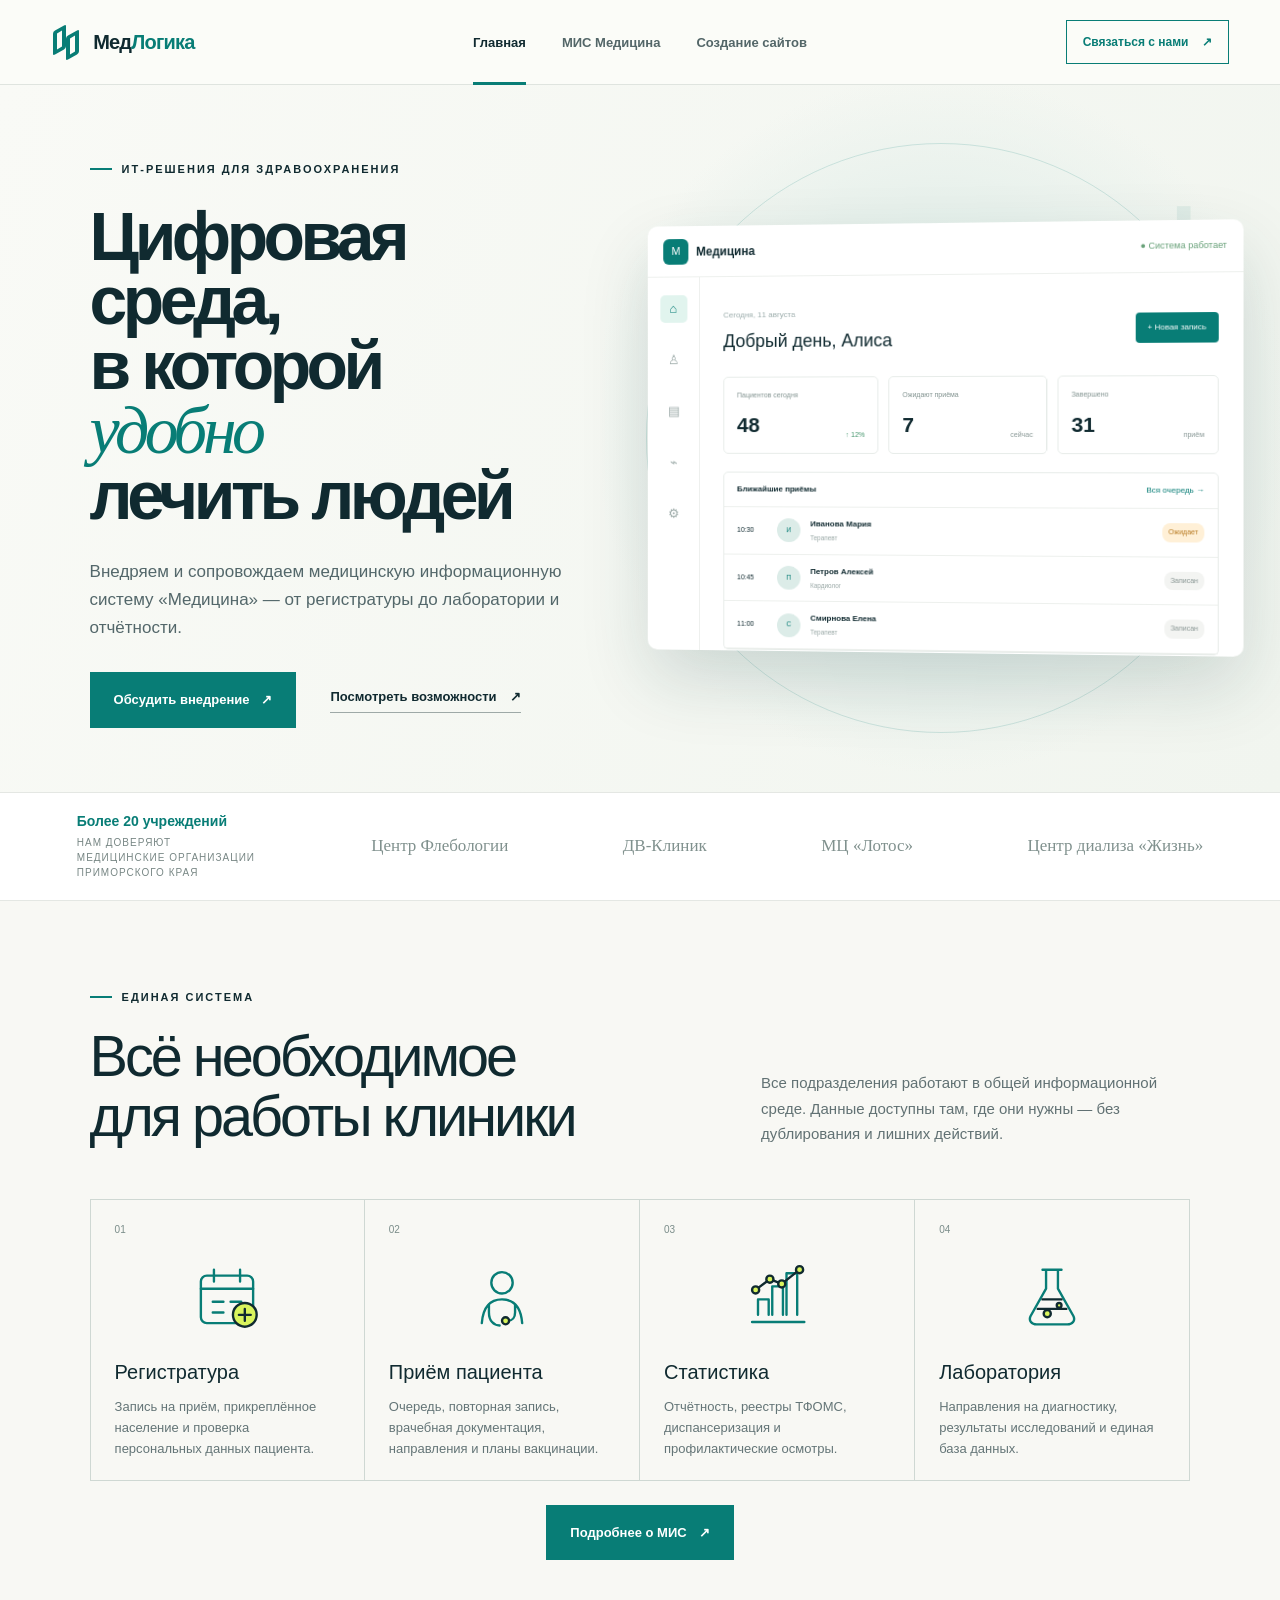
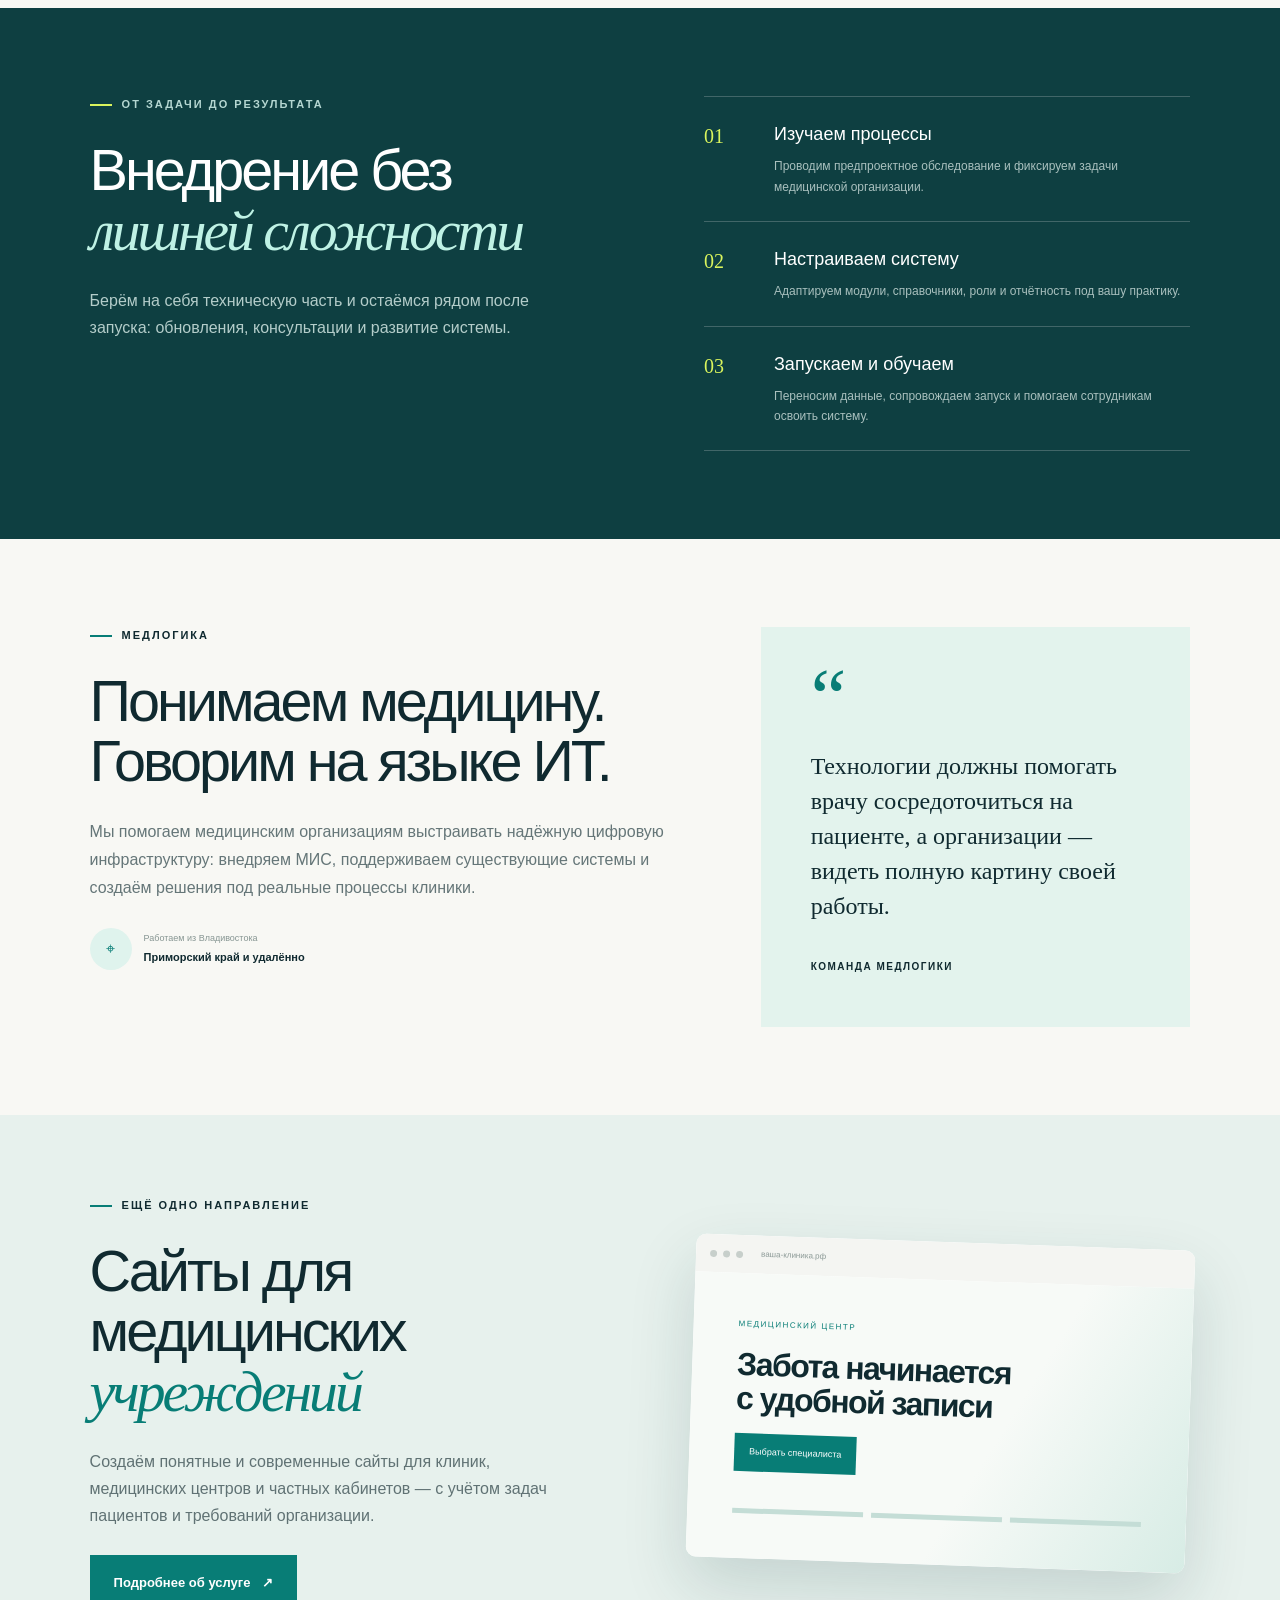
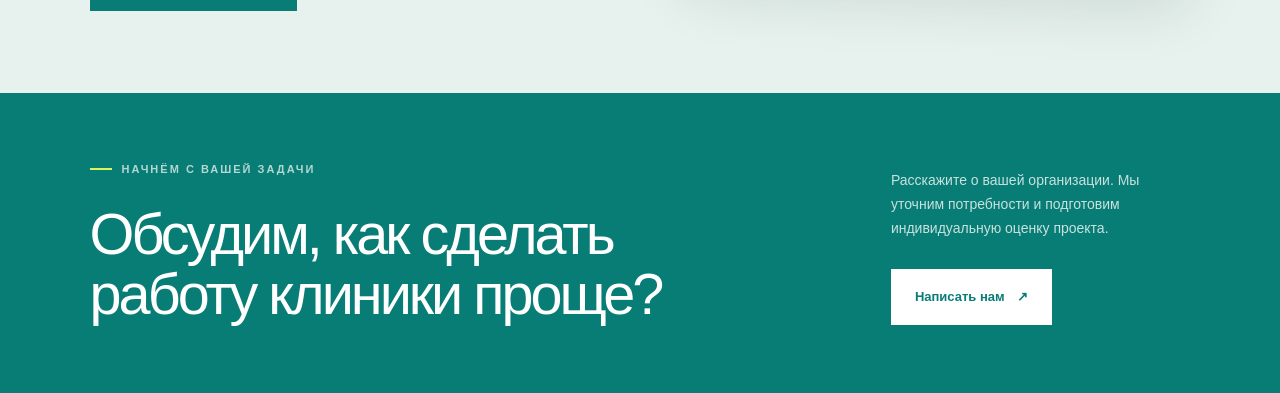
==== index.html @ b3913028 "Load fonts from Google Fonts" ====
<!DOCTYPE html><html lang="ru"><head><meta charSet="utf-8"/><meta name="viewport" content="width=device-width, initial-scale=1"/><link rel="stylesheet" href="/assets/index-0RGUIZzL.css" data-rsc-css-href="/assets/index-0RGUIZzL.css" data-precedence="vite-rsc/importer-resources"/><link rel="modulepreload" href="/assets/layout-segment-context-jzzyxVew.js" crossorigin=""/><link rel="modulepreload" href="/assets/rolldown-runtime-S-ySWqyJ.js" crossorigin=""/><link rel="modulepreload" href="/assets/index-BMGuEppI.js" crossorigin=""/><link rel="modulepreload" href="/assets/framework-CXnKph_e.js" crossorigin=""/><link rel="modulepreload" href="/assets/contact-modal-CgKwf1_G.js" crossorigin=""/><title>МедЛогика — МИС и ИТ-решения для медицины</title><meta name="description" content="Внедрение и сопровождение медицинской информационной системы «Медицина» для клиник и медицинских организаций."/><link rel="shortcut icon" href="/favicon.svg"/><link rel="icon" href="/favicon.svg"/><meta name="codex-preview" content="development"/><script>self.__VINEXT_RSC_PARAMS__={}</script><script>self.__VINEXT_RSC_NAV__={"pathname":"/","searchParams":[]}</script><link rel="modulepreload" href="/assets/index-BMGuEppI.js" />
<link rel="preconnect" href="https://fonts.googleapis.com" />
<link rel="preconnect" href="https://fonts.gstatic.com" crossorigin />
<link rel="stylesheet" href="https://fonts.googleapis.com/css2?family=Geist:wght@100..900&amp;family=Geist+Mono:wght@100..900&amp;display=swap" />
</head><body class="__variable_geist_0tvmz3h __variable_geist_mono_1diim1n antialiased"><main><header class="nav-shell"><a class="brand" href="/" aria-label="МедЛогика — на главную"><span class="brand-mark"><i></i><i></i></span><span>Мед<span>Логика</span></span></a><nav class="main-nav" aria-label="Основная навигация"><a href="/" class="active" aria-current="page">Главная</a><a href="/medicine">МИС Медицина</a><a href="/websites">Создание сайтов</a></nav><button class="header-contact-button" type="button">Связаться с нами<!-- --> <span>↗</span></button></header><section class="hero" id="top"><div class="hero-copy"><div class="eyebrow"><span></span> ИТ-решения для здравоохранения</div><h1>Цифровая среда,<br/>в которой <em>удобно</em><br/>лечить людей</h1><p>Внедряем и сопровождаем медицинскую информационную систему «Медицина» — от регистратуры до лаборатории и отчётности.</p><div class="hero-actions"><button class="button primary" type="button">Обсудить внедрение<!-- --> <span>↗</span></button><a class="text-link" href="/medicine">Посмотреть возможности <span>↗</span></a></div></div><div class="hero-visual" aria-label="Интерфейс медицинской информационной системы"><div class="orbit orbit-one"></div><div class="orbit orbit-two"></div><div class="plus">+</div><div class="dashboard"><div class="dash-top"><span class="mini-logo">M</span><strong>Медицина</strong><span class="status">● Система работает</span></div><div class="dash-body"><aside><span class="active">⌂</span><span>♙</span><span>▤</span><span>⌁</span><span>⚙</span></aside><div class="dash-content"><div class="dash-heading"><div><small>Сегодня, 11 августа</small><h3>Добрый день, Алиса</h3></div><button>+ Новая запись</button></div><div class="metrics"><div><small>Пациентов сегодня</small><b>48</b><span class="up">↑ 12%</span></div><div><small>Ожидают приёма</small><b>7</b><span>сейчас</span></div><div><small>Завершено</small><b>31</b><span>приём</span></div></div><div class="queue"><div class="queue-title"><b>Ближайшие приёмы</b><span>Вся очередь →</span></div><div class="patient"><time>10:30</time><i>И</i><b>Иванова Мария<small>Терапевт</small></b><span class="ready">Ожидает</span></div><div class="patient"><time>10:45</time><i>П</i><b>Петров Алексей<small>Кардиолог</small></b><span class="">Записан</span></div><div class="patient"><time>11:00</time><i>С</i><b>Смирнова Елена<small>Терапевт</small></b><span class="">Записан</span></div></div></div></div></div></div></section><section class="trust-strip"><span><strong>Более 20 учреждений</strong>Нам доверяют медицинские организации Приморского края</span><b>Центр Флебологии</b><b>ДВ-Клиник</b><b>МЦ «Лотос»</b><b>Центр диализа «Жизнь»</b></section><section class="system" id="system"><div class="section-intro"><div class="eyebrow"><span></span> Единая система</div><h2>Всё необходимое<br/>для работы клиники</h2></div><p class="section-lead">Все подразделения работают в общей информационной среде. Данные доступны там, где они нужны — без дублирования и лишних действий.</p><div class="module-grid"><article><span>01</span><div class="module-icon module-icon-registry"><svg viewBox="0 0 64 64" aria-hidden="true"><rect x="10" y="14" width="44" height="40" rx="5"></rect><path d="M10 25h44M21 9v10M43 9v10M20 36h9M35 36h9M20 45h9"></path><circle cx="47" cy="47" r="10" class="icon-accent"></circle><path d="M47 42v10M42 47h10" class="icon-accent-line"></path></svg></div><h3>Регистратура</h3><p>Запись на приём, прикреплённое население и проверка персональных данных пациента.</p></article><article><span>02</span><div class="module-icon module-icon-doctor"><svg viewBox="0 0 64 64" aria-hidden="true"><circle cx="32" cy="20" r="9"></circle><path d="M15 54c1-13 7-20 17-20s16 7 17 20M21 38v7c0 7 4 11 9 11M43 38v7c0 4-2 7-6 7"></path><circle cx="35" cy="52" r="3" class="icon-accent"></circle></svg></div><h3>Приём пациента</h3><p>Очередь, повторная запись, врачебная документация, направления и планы вакцинации.</p></article><article><span>03</span><div class="module-icon module-icon-stats"><svg viewBox="0 0 64 64" aria-hidden="true"><path d="M11 53h44M16 47V34h9v13M28 47V23h9v24M40 47V12h9v35"></path><path d="M14 26l12-9 10 4 15-12" class="icon-accent-line"></path><circle cx="14" cy="26" r="3" class="icon-accent"></circle><circle cx="26" cy="17" r="3" class="icon-accent"></circle><circle cx="36" cy="21" r="3" class="icon-accent"></circle><circle cx="51" cy="9" r="3" class="icon-accent"></circle></svg></div><h3>Статистика</h3><p>Отчётность, реестры ТФОМС, диспансеризация и профилактические осмотры.</p></article><article><span>04</span><div class="module-icon module-icon-lab"><svg viewBox="0 0 64 64" aria-hidden="true"><path d="M24 9h16M27 9v16L14 48c-2 4 1 7 5 7h26c4 0 7-3 5-7L37 25V9"></path><path d="M20 42h24M24 34h16" class="icon-accent-line"></path><circle cx="28" cy="46" r="3" class="icon-accent"></circle><circle cx="38" cy="39" r="2" class="icon-accent"></circle></svg></div><h3>Лаборатория</h3><p>Направления на диагностику, результаты исследований и единая база данных.</p></article></div><div class="system-cta"><a class="button primary" href="/medicine">Подробнее о МИС <span>↗</span></a></div></section><section class="approach" id="approach"><div><div class="eyebrow light"><span></span> От задачи до результата</div><h2>Внедрение без<br/><em>лишней сложности</em></h2><p class="approach-copy">Берём на себя техническую часть и остаёмся рядом после запуска: обновления, консультации и развитие системы.</p></div><div class="steps"><div class="step"><span>01</span><div><h3>Изучаем процессы</h3><p>Проводим предпроектное обследование и фиксируем задачи медицинской организации.</p></div></div><div class="step"><span>02</span><div><h3>Настраиваем систему</h3><p>Адаптируем модули, справочники, роли и отчётность под вашу практику.</p></div></div><div class="step"><span>03</span><div><h3>Запускаем и обучаем</h3><p>Переносим данные, сопровождаем запуск и помогаем сотрудникам освоить систему.</p></div></div></div></section><section class="company" id="company"><div class="company-card"><div class="eyebrow"><span></span> МедЛогика</div><h2>Понимаем медицину.<br/>Говорим на языке ИТ.</h2><p>Мы помогаем медицинским организациям выстраивать надёжную цифровую инфраструктуру: внедряем МИС, поддерживаем существующие системы и создаём решения под реальные процессы клиники.</p><div class="location"><span>⌖</span><div><small>Работаем из Владивостока</small><b>Приморский край и удалённо</b></div></div></div><div class="quote"><span>“</span><p>Технологии должны помогать врачу сосредоточиться на пациенте, а организации — видеть полную картину своей работы.</p><b>Команда МедЛогики</b></div></section><section class="web-service-preview"><div class="web-preview-copy"><div class="eyebrow"><span></span> Ещё одно направление</div><h2>Сайты для медицинских<br/><em>учреждений</em></h2><p>Создаём понятные и современные сайты для клиник, медицинских центров и частных кабинетов — с учётом задач пациентов и требований организации.</p><a class="button primary" href="/websites">Подробнее об услуге <span>↗</span></a></div><div class="web-preview-visual" aria-hidden="true"><div class="browser-card"><div class="browser-bar"><i></i><i></i><i></i><span>ваша-клиника.рф</span></div><div class="browser-body"><small>МЕДИЦИНСКИЙ ЦЕНТР</small><b>Забота начинается<br/>с удобной записи</b><span>Выбрать специалиста</span><div class="browser-stats"><i></i><i></i><i></i></div></div></div></div></section><section class="cta"><div><div class="eyebrow light"><span></span> Начнём с вашей задачи</div><h2>Обсудим, как сделать<br/>работу клиники проще?</h2></div><div><p>Расскажите о вашей организации. Мы уточним потребности и подготовим индивидуальную оценку проекта.</p><button class="button white" type="button">Написать нам<!-- --> <span>↗</span></button></div></section></main><script id="_R_">import("/assets/index-BMGuEppI.js")</script></body></html><script>self.__VINEXT_RSC_CHUNKS__=self.__VINEXT_RSC_CHUNKS__||[];self.__VINEXT_RSC_CHUNKS__.push("2:I[\"8c0f216c4604\",[],\"Children\",1]\n3:I[\"15c18cfaeeff\",[],\"LayoutSegmentProvider\",1]\n4:I[\"8c0f216c4604\",[],\"Slot\",1]\n5:I[\"593f344dc510\",[],\"RedirectBoundary\",1]\n:HL[\"/assets/index-0RGUIZzL.css\",\"style\"]\n0:{\"__route\":\"route:/\",\"__interceptionContext\":null,\"__layoutIds\":[\"layout:/\"],\"__rootLayout\":\"/\",\"page:/\":\"$L1\",\"layout:/\":[[[[\"$\",\"link\",\"css:/assets/index-0RGUIZzL.css\",{\"rel\":\"stylesheet\",\"precedence\":\"vite-rsc/importer-resources\",\"href\":\"/assets/index-0RGUIZzL.css\",\"data-rsc-css-href\":\"/assets/index-0RGUIZzL.css\"}],\"$undefined\"],[\"$\",\"html\",null,{\"lang\":\"ru\",\"children\":[\"$\",\"body\",null,{\"className\":\"__variable_geist_0tvmz3h __variable_geist_mono_1diim1n antialiased\",\"children\":[\"$\",\"$L2\",null,{}]}]}]],null],\"route:/\":[[[\"$\",\"meta\",null,{\"charSet\":\"utf-8\"}],[[\"$\",\"title\",\"0\",{\"children\":\"МедЛогика — МИС и ИТ-решения для медицины\"}],[\"$\",\"meta\",\"1\",{\"name\":\"description\",\"content\":\"Внедрение и сопровождение медицинской информационной системы «Медицина» для клиник и медицинских организаций.\"}],[\"$\",\"link\",\"2\",{\"rel\":\"shortcut icon\",\"href\":\"/favicon.svg\"}],[\"$\",\"link\",\"3\",{\"rel\":\"icon\",\"href\":\"/favicon.svg\"}],[\"$\",\"meta\",\"4\",{\"name\":\"codex-preview\",\"content\":\"development\"}]],[[\"$\",\"meta\",\"0\",{\"name\":\"viewport\",\"content\":\"width=device-width, initial-scale=1\"}]]],[\"$\",\"$L3\",null,{\"segmentMap\":{\"children\":[]},\"children\":[\"$\",\"$L4\",null,{\"id\":\"layout:/\",\"parallelSlots\":\"$undefined\",\"children\":[\"$\",\"$L5\",null,{\"children\":[\"$\",\"$L3\",null,{\"segmentMap\":{\"children\":[]},\"children\":[\"$\",\"$L4\",null,{\"id\":\"page:/\"}]}]}]}]}]],\"__layoutFlags\":{\"layout:/\":\"s\"},\"__artifactCompatibility\":{\"schemaVersion\":1,\"graphVersion\":\"app-route-graph:4uhn5s1wvoptc\",\"deploymentVersion\":\"4463606d-b53d-4e1a-850b-8019b48455a4\",\"appElementsSchemaVersion\":1,\"rscPayloadSchemaVersion\":1,\"rootBoundaryId\":\"/\",\"renderEpoch\":null}}\n")</script><script>self.__VINEXT_RSC_CHUNKS__=self.__VINEXT_RSC_CHUNKS__||[];self.__VINEXT_RSC_CHUNKS__.push("6:I[\"d60a43f150a7\",[],\"default\",1]\n")</script><script>self.__VINEXT_RSC_CHUNKS__=self.__VINEXT_RSC_CHUNKS__||[];self.__VINEXT_RSC_CHUNKS__.push("1:[\"$\",\"main\",null,{\"children\":[[\"$\",\"header\",null,{\"className\":\"nav-shell\",\"children\":[[\"$\",\"a\",null,{\"className\":\"brand\",\"href\":\"/\",\"aria-label\":\"МедЛогика — на главную\",\"children\":[[\"$\",\"span\",null,{\"className\":\"brand-mark\",\"children\":[[\"$\",\"i\",null,{}],[\"$\",\"i\",null,{}]]}],[\"$\",\"span\",null,{\"children\":[\"Мед\",[\"$\",\"span\",null,{\"children\":\"Логика\"}]]}]]}],[\"$\",\"nav\",null,{\"className\":\"main-nav\",\"aria-label\":\"Основная навигация\",\"children\":[[\"$\",\"a\",\"home\",{\"href\":\"/\",\"className\":\"active\",\"aria-current\":\"page\",\"children\":\"Главная\"}],[\"$\",\"a\",\"medicine\",{\"href\":\"/medicine\",\"className\":\"$undefined\",\"aria-current\":\"$undefined\",\"children\":\"МИС Медицина\"}],[\"$\",\"a\",\"websites\",{\"href\":\"/websites\",\"className\":\"$undefined\",\"aria-current\":\"$undefined\",\"children\":\"Создание сайтов\"}]]}],[\"$\",\"$L6\",null,{\"label\":\"Связаться с нами\",\"className\":\"header-contact-button\"}]]}],[\"$\",\"section\",null,{\"className\":\"hero\",\"id\":\"top\",\"children\":[[\"$\",\"div\",null,{\"className\":\"hero-copy\",\"children\":[[\"$\",\"div\",null,{\"className\":\"eyebrow\",\"children\":[[\"$\",\"span\",null,{}],\" ИТ-решения для здравоохранения\"]}],[\"$\",\"h1\",null,{\"children\":[\"Цифровая среда,\",[\"$\",\"br\",null,{}],\"в которой \",[\"$\",\"em\",null,{\"children\":\"удобно\"}],[\"$\",\"br\",null,{}],\"лечить людей\"]}],[\"$\",\"p\",null,{\"children\":\"Внедряем и сопровождаем медицинскую информационную систему «Медицина» — от регистратуры до лаборатории и отчётности.\"}],[\"$\",\"div\",null,{\"className\":\"hero-actions\",\"children\":[[\"$\",\"$L6\",null,{\"label\":\"Обсудить внедрение\",\"className\":\"button primary\"}],[\"$\",\"a\",null,{\"className\":\"text-link\",\"href\":\"/medicine\",\"children\":[\"Посмотреть возможности \",[\"$\",\"span\",null,{\"children\":\"↗\"}]]}]]}]]}],[\"$\",\"div\",null,{\"className\":\"hero-visual\",\"aria-label\":\"Интерфейс медицинской информационной системы\",\"children\":[[\"$\",\"div\",null,{\"className\":\"orbit orbit-one\"}],[\"$\",\"div\",null,{\"className\":\"orbit orbit-two\"}],[\"$\",\"div\",null,{\"className\":\"plus\",\"children\":\"+\"}],[\"$\",\"div\",null,{\"className\":\"dashboard\",\"children\":[[\"$\",\"div\",null,{\"className\":\"dash-top\",\"children\":[[\"$\",\"span\",null,{\"className\":\"mini-logo\",\"children\":\"M\"}],[\"$\",\"strong\",null,{\"children\":\"Медицина\"}],[\"$\",\"span\",null,{\"className\":\"status\",\"children\":\"● Система работает\"}]]}],[\"$\",\"div\",null,{\"className\":\"dash-body\",\"children\":[[\"$\",\"aside\",null,{\"children\":[[\"$\",\"span\",null,{\"className\":\"active\",\"children\":\"⌂\"}],[\"$\",\"span\",null,{\"children\":\"♙\"}],[\"$\",\"span\",null,{\"children\":\"▤\"}],[\"$\",\"span\",null,{\"children\":\"⌁\"}],[\"$\",\"span\",null,{\"children\":\"⚙\"}]]}],[\"$\",\"div\",null,{\"className\":\"dash-content\",\"children\":[[\"$\",\"div\",null,{\"className\":\"dash-heading\",\"children\":[[\"$\",\"div\",null,{\"children\":[[\"$\",\"small\",null,{\"children\":\"Сегодня, 11 августа\"}],[\"$\",\"h3\",null,{\"children\":\"Добрый день, Алиса\"}]]}],[\"$\",\"button\",null,{\"children\":\"+ Новая запись\"}]]}],[\"$\",\"div\",null,{\"className\":\"metrics\",\"children\":[[\"$\",\"div\",null,{\"children\":[[\"$\",\"small\",null,{\"children\":\"Пациентов сегодня\"}],[\"$\",\"b\",null,{\"children\":\"48\"}],[\"$\",\"span\",null,{\"className\":\"up\",\"children\":\"↑ 12%\"}]]}],[\"$\",\"div\",null,{\"children\":[[\"$\",\"small\",null,{\"children\":\"Ожидают приёма\"}],[\"$\",\"b\",null,{\"children\":\"7\"}],[\"$\",\"span\",null,{\"children\":\"сейчас\"}]]}],[\"$\",\"div\",null,{\"children\":[[\"$\",\"small\",null,{\"children\":\"Завершено\"}],[\"$\",\"b\",null,{\"children\":\"31\"}],[\"$\",\"span\",null,{\"children\":\"приём\"}]]}]]}],[\"$\",\"div\",null,{\"className\":\"queue\",\"children\":[[\"$\",\"div\",null,{\"className\":\"queue-title\",\"children\":[[\"$\",\"b\",null,{\"children\":\"Ближайшие приёмы\"}],[\"$\",\"span\",null,{\"children\":\"Вся очередь →\"}]]}],[[\"$\",\"div\",\"10:30\",{\"className\":\"patient\",\"children\":[[\"$\",\"time\",null,{\"children\":\"10:30\"}],[\"$\",\"i\",null,{\"children\":\"И\"}],[\"$\",\"b\",null,{\"children\":[\"Иванова Мария\",[\"$\",\"small\",null,{\"children\":\"Терапевт\"}]]}],[\"$\",\"span\",null,{\"className\":\"ready\",\"children\":\"Ожидает\"}]]}],[\"$\",\"div\",\"10:45\",{\"className\":\"patient\",\"children\":[[\"$\",\"time\",null,{\"children\":\"10:45\"}],[\"$\",\"i\",null,{\"children\":\"П\"}],[\"$\",\"b\",null,{\"children\":[\"Петров Алексей\",[\"$\",\"small\",null,{\"children\":\"Кардиолог\"}]]}],[\"$\",\"span\",null,{\"className\":\"\",\"children\":\"Записан\"}]]}],[\"$\",\"div\",\"11:00\",{\"className\":\"patient\",\"children\":[[\"$\",\"time\",null,{\"children\":\"11:00\"}],[\"$\",\"i\",null,{\"children\":\"С\"}],[\"$\",\"b\",null,{\"children\":[\"Смирнова Елена\",[\"$\",\"small\",null,{\"children\":\"Терапевт\"}]]}],[\"$\",\"span\",null,{\"className\":\"\",\"children\":\"Записан\"}]]}]]]}]]}]]}]]}]]}]]}],[\"$\",\"section\",null,{\"className\":\"trust-strip\",\"children\":[[\"$\",\"span\",null,{\"children\":[[\"$\",\"strong\",null,{\"children\":\"Более 20 учреждений\"}],\"Нам доверяют медицинские организации Приморского края\"]}],[\"$\",\"b\",null,{\"children\":\"Центр Флебологии\"}],[\"$\",\"b\",null,{\"children\":\"ДВ-Клиник\"}],[\"$\",\"b\",null,{\"children\":\"МЦ «Лотос»\"}],[\"$\",\"b\",null,{\"children\":\"Центр диализа «Жизнь»\"}]]}],[\"$\",\"section\",null,{\"className\":\"system\",\"id\":\"system\",\"children\":[[\"$\",\"div\",null,{\"className\":\"section-intro\",\"children\":[[\"$\",\"div\",null,{\"className\":\"eyebrow\",\"children\":[[\"$\",\"span\",null,{}],\" Единая система\"]}],[\"$\",\"h2\",null,{\"children\":[\"Всё необходимое\",[\"$\",\"br\",null,{}],\"для работы клиники\"]}]]}],[\"$\",\"p\",null,{\"className\":\"section-lead\",\"children\":\"Все подразделения работают в общей информационной среде. Данные доступны там, где они нужны — без дублирования и лишних действий.\"}],\"$L7\",\"$L8\"]}],\"$L9\",\"$La\",\"$Lb\",\"$Lc\"]}]\n")</script><script>self.__VINEXT_RSC_CHUNKS__=self.__VINEXT_RSC_CHUNKS__||[];self.__VINEXT_RSC_CHUNKS__.push("7:[\"$\",\"div\",null,{\"className\":\"module-grid\",\"children\":[[\"$\",\"article\",\"01\",{\"children\":[[\"$\",\"span\",null,{\"children\":\"01\"}],[\"$\",\"div\",null,{\"className\":\"module-icon module-icon-registry\",\"children\":[\"$\",\"svg\",null,{\"viewBox\":\"0 0 64 64\",\"aria-hidden\":\"true\",\"children\":[[\"$\",\"rect\",null,{\"x\":\"10\",\"y\":\"14\",\"width\":\"44\",\"height\":\"40\",\"rx\":\"5\"}],[\"$\",\"path\",null,{\"d\":\"M10 25h44M21 9v10M43 9v10M20 36h9M35 36h9M20 45h9\"}],[\"$\",\"circle\",null,{\"cx\":\"47\",\"cy\":\"47\",\"r\":\"10\",\"className\":\"icon-accent\"}],[\"$\",\"path\",null,{\"d\":\"M47 42v10M42 47h10\",\"className\":\"icon-accent-line\"}]]}]}],[\"$\",\"h3\",null,{\"children\":\"Регистратура\"}],[\"$\",\"p\",null,{\"children\":\"Запись на приём, прикреплённое население и проверка персональных данных пациента.\"}]]}],[\"$\",\"article\",\"02\",{\"children\":[[\"$\",\"span\",null,{\"children\":\"02\"}],[\"$\",\"div\",null,{\"className\":\"module-icon module-icon-doctor\",\"children\":[\"$\",\"svg\",null,{\"viewBox\":\"0 0 64 64\",\"aria-hidden\":\"true\",\"children\":[[\"$\",\"circle\",null,{\"cx\":\"32\",\"cy\":\"20\",\"r\":\"9\"}],[\"$\",\"path\",null,{\"d\":\"M15 54c1-13 7-20 17-20s16 7 17 20M21 38v7c0 7 4 11 9 11M43 38v7c0 4-2 7-6 7\"}],[\"$\",\"circle\",null,{\"cx\":\"35\",\"cy\":\"52\",\"r\":\"3\",\"className\":\"icon-accent\"}]]}]}],[\"$\",\"h3\",null,{\"children\":\"Приём пациента\"}],[\"$\",\"p\",null,{\"children\":\"Очередь, повторная запись, врачебная документация, направления и планы вакцинации.\"}]]}],[\"$\",\"article\",\"03\",{\"children\":[[\"$\",\"span\",null,{\"children\":\"03\"}],[\"$\",\"div\",null,{\"className\":\"module-icon module-icon-stats\",\"children\":[\"$\",\"svg\",null,{\"viewBox\":\"0 0 64 64\",\"aria-hidden\":\"true\",\"children\":[[\"$\",\"path\",null,{\"d\":\"M11 53h44M16 47V34h9v13M28 47V23h9v24M40 47V12h9v35\"}],[\"$\",\"path\",null,{\"d\":\"M14 26l12-9 10 4 15-12\",\"className\":\"icon-accent-line\"}],[\"$\",\"circle\",null,{\"cx\":\"14\",\"cy\":\"26\",\"r\":\"3\",\"className\":\"icon-accent\"}],[\"$\",\"circle\",null,{\"cx\":\"26\",\"cy\":\"17\",\"r\":\"3\",\"className\":\"icon-accent\"}],[\"$\",\"circle\",null,{\"cx\":\"36\",\"cy\":\"21\",\"r\":\"3\",\"className\":\"icon-accent\"}],[\"$\",\"circle\",null,{\"cx\":\"51\",\"cy\":\"9\",\"r\":\"3\",\"className\":\"icon-accent\"}]]}]}],[\"$\",\"h3\",null,{\"children\":\"Статистика\"}],[\"$\",\"p\",null,{\"children\":\"Отчётность, реестры ТФОМС, диспансеризация и профилактические осмотры.\"}]]}],[\"$\",\"article\",\"04\",{\"children\":[[\"$\",\"span\",null,{\"children\":\"04\"}],[\"$\",\"div\",null,{\"className\":\"module-icon module-icon-lab\",\"children\":[\"$\",\"svg\",null,{\"viewBox\":\"0 0 64 64\",\"aria-hidden\":\"true\",\"children\":[[\"$\",\"path\",null,{\"d\":\"M24 9h16M27 9v16L14 48c-2 4 1 7 5 7h26c4 0 7-3 5-7L37 25V9\"}],[\"$\",\"path\",null,{\"d\":\"M20 42h24M24 34h16\",\"className\":\"icon-accent-line\"}],[\"$\",\"circle\",null,{\"cx\":\"28\",\"cy\":\"46\",\"r\":\"3\",\"className\":\"icon-accent\"}],[\"$\",\"circle\",null,{\"cx\":\"38\",\"cy\":\"39\",\"r\":\"2\",\"className\":\"icon-accent\"}]]}]}],[\"$\",\"h3\",null,{\"children\":\"Лаборатория\"}],[\"$\",\"p\",null,{\"children\":\"Направления на диагностику, результаты исследований и единая база данных.\"}]]}]]}]\n8:[\"$\",\"div\",null,{\"className\":\"system-cta\",\"children\":[\"$\",\"a\",null,{\"className\":\"button primary\",\"href\":\"/medicine\",\"children\":[\"Подробнее о МИС \",[\"$\",\"span\",null,{\"children\":\"↗\"}]]}]}]\n9:[\"$\",\"section\",null,{\"className\":\"approach\",\"id\":\"approach\",\"children\":[[\"$\",\"div\",null,{\"children\":[[\"$\",\"div\",null,{\"className\":\"eyebrow light\",\"children\":[[\"$\",\"span\",null,{}],\" От задачи до результата\"]}],[\"$\",\"h2\",null,{\"children\":[\"Внедрение без\",[\"$\",\"br\",null,{}],[\"$\",\"em\",null,{\"children\":\"лишней сложности\"}]]}],[\"$\",\"p\",null,{\"className\":\"approach-copy\",\"children\":\"Берём на себя техническую часть и остаёмся рядом после запуска: обновления, консультации и развитие системы.\"}]]}],[\"$\",\"div\",null,{\"className\":\"steps\",\"children\":[[\"$\",\"div\",\"01\",{\"className\":\"step\",\"children\":[[\"$\",\"span\",null,{\"children\":\"01\"}],[\"$\",\"div\",null,{\"children\":[[\"$\",\"h3\",null,{\"children\":\"Изучаем процессы\"}],[\"$\",\"p\",null,{\"children\":\"Проводим предпроектное обследование и фиксируем задачи медицинской организации.\"}]]}]]}],[\"$\",\"div\",\"02\",{\"className\":\"step\",\"children\":[[\"$\",\"span\",null,{\"children\":\"02\"}],[\"$\",\"div\",null,{\"children\":[[\"$\",\"h3\",null,{\"children\":\"Настраиваем систему\"}],[\"$\",\"p\",null,{\"children\":\"Адаптируем модули, справочники, роли и отчётность под вашу практику.\"}]]}]]}],[\"$\",\"div\",\"03\",{\"className\":\"step\",\"children\":[[\"$\",\"span\",null,{\"children\":\"03\"}],[\"$\",\"div\",null,{\"children\":[[\"$\",\"h3\",null,{\"children\":\"Запускаем и обучаем\"}],[\"$\",\"p\",null,{\"children\":\"Переносим данные, сопровождаем запуск и помогаем сотрудникам освоить систему.\"}]]}]]}]]}]]}]\n")</script><script>self.__VINEXT_RSC_CHUNKS__=self.__VINEXT_RSC_CHUNKS__||[];self.__VINEXT_RSC_CHUNKS__.push("a:[\"$\",\"section\",null,{\"className\":\"company\",\"id\":\"company\",\"children\":[[\"$\",\"div\",null,{\"className\":\"company-card\",\"children\":[[\"$\",\"div\",null,{\"className\":\"eyebrow\",\"children\":[[\"$\",\"span\",null,{}],\" МедЛогика\"]}],[\"$\",\"h2\",null,{\"children\":[\"Понимаем медицину.\",[\"$\",\"br\",null,{}],\"Говорим на языке ИТ.\"]}],[\"$\",\"p\",null,{\"children\":\"Мы помогаем медицинским организациям выстраивать надёжную цифровую инфраструктуру: внедряем МИС, поддерживаем существующие системы и создаём решения под реальные процессы клиники.\"}],[\"$\",\"div\",null,{\"className\":\"location\",\"children\":[[\"$\",\"span\",null,{\"children\":\"⌖\"}],[\"$\",\"div\",null,{\"children\":[[\"$\",\"small\",null,{\"children\":\"Работаем из Владивостока\"}],[\"$\",\"b\",null,{\"children\":\"Приморский край и удалённо\"}]]}]]}]]}],[\"$\",\"div\",null,{\"className\":\"quote\",\"children\":[[\"$\",\"span\",null,{\"children\":\"“\"}],[\"$\",\"p\",null,{\"children\":\"Технологии должны помогать врачу сосредоточиться на пациенте, а организации — видеть полную картину своей работы.\"}],[\"$\",\"b\",null,{\"children\":\"Команда МедЛогики\"}]]}]]}]\nb:[\"$\",\"section\",null,{\"className\":\"web-service-preview\",\"children\":[[\"$\",\"div\",null,{\"className\":\"web-preview-copy\",\"children\":[[\"$\",\"div\",null,{\"className\":\"eyebrow\",\"children\":[[\"$\",\"span\",null,{}],\" Ещё одно направление\"]}],[\"$\",\"h2\",null,{\"children\":[\"Сайты для медицинских\",[\"$\",\"br\",null,{}],[\"$\",\"em\",null,{\"children\":\"учреждений\"}]]}],[\"$\",\"p\",null,{\"children\":\"Создаём понятные и современные сайты для клиник, медицинских центров и частных кабинетов — с учётом задач пациентов и требований организации.\"}],[\"$\",\"a\",null,{\"className\":\"button primary\",\"href\":\"/websites\",\"children\":[\"Подробнее об услуге \",[\"$\",\"span\",null,{\"children\":\"↗\"}]]}]]}],[\"$\",\"div\",null,{\"className\":\"web-preview-visual\",\"aria-hidden\":\"true\",\"children\":[\"$\",\"div\",null,{\"className\":\"browser-card\",\"children\":[[\"$\",\"div\",null,{\"className\":\"browser-bar\",\"children\":[[\"$\",\"i\",null,{}],[\"$\",\"i\",null,{}],[\"$\",\"i\",null,{}],[\"$\",\"span\",null,{\"children\":\"ваша-клиника.рф\"}]]}],[\"$\",\"div\",null,{\"className\":\"browser-body\",\"children\":[[\"$\",\"small\",null,{\"children\":\"МЕДИЦИНСКИЙ ЦЕНТР\"}],[\"$\",\"b\",null,{\"children\":[\"Забота начинается\",[\"$\",\"br\",null,{}],\"с удобной записи\"]}],[\"$\",\"span\",null,{\"children\":\"Выбрать специалиста\"}],[\"$\",\"div\",null,{\"className\":\"browser-stats\",\"children\":[[\"$\",\"i\",null,{}],[\"$\",\"i\",null,{}],[\"$\",\"i\",null,{}]]}]]}]]}]}]]}]\nc:[\"$\",\"section\",null,{\"className\":\"cta\",\"children\":[[\"$\",\"div\",null,{\"children\":[[\"$\",\"div\",null,{\"className\":\"eyebrow light\",\"children\":[[\"$\",\"span\",null,{}],\" Начнём с вашей задачи\"]}],[\"$\",\"h2\",null,{\"children\":[\"Обсудим, как сделать\",[\"$\",\"br\",null,{}],\"работу клиники проще?\"]}]]}],[\"$\",\"div\",null,{\"children\":[[\"$\",\"p\",null,{\"children\":\"Расскажите о вашей организации. Мы уточним потребности и подготовим индивидуальную оценку проекта.\"}],[\"$\",\"$L6\",null,{}]]}]]}]\n")</script><script>self.__VINEXT_RSC_DONE__=true</script>
---- assets/index-0RGUIZzL.css ----
/*! tailwindcss v4.2.1 | MIT License | https://tailwindcss.com */
@layer theme{:root,:host{--font-sans:ui-sans-serif, system-ui, sans-serif, "Apple Color Emoji", "Segoe UI Emoji", "Segoe UI Symbol", "Noto Color Emoji";--font-mono:ui-monospace, SFMono-Regular, Menlo, Monaco, Consolas, "Liberation Mono", "Courier New", monospace;--spacing:.25rem;--default-font-family:var(--font-sans);--default-mono-font-family:var(--font-mono)}}@layer base{*,:after,:before,::backdrop{box-sizing:border-box;border:0 solid;margin:0;padding:0}::file-selector-button{box-sizing:border-box;border:0 solid;margin:0;padding:0}html,:host{-webkit-text-size-adjust:100%;tab-size:4;line-height:1.5;font-family:var(--default-font-family,ui-sans-serif, system-ui, sans-serif, "Apple Color Emoji", "Segoe UI Emoji", "Segoe UI Symbol", "Noto Color Emoji");font-feature-settings:var(--default-font-feature-settings,normal);font-variation-settings:var(--default-font-variation-settings,normal);-webkit-tap-highlight-color:transparent}hr{height:0;color:inherit;border-top-width:1px}abbr:where([title]){-webkit-text-decoration:underline dotted;text-decoration:underline dotted}h1,h2,h3,h4,h5,h6{font-size:inherit;font-weight:inherit}a{color:inherit;-webkit-text-decoration:inherit;-webkit-text-decoration:inherit;-webkit-text-decoration:inherit;-webkit-text-decoration:inherit;text-decoration:inherit}b,strong{font-weight:bolder}code,kbd,samp,pre{font-family:var(--default-mono-font-family,ui-monospace, SFMono-Regular, Menlo, Monaco, Consolas, "Liberation Mono", "Courier New", monospace);font-feature-settings:var(--default-mono-font-feature-settings,normal);font-variation-settings:var(--default-mono-font-variation-settings,normal);font-size:1em}small{font-size:80%}sub,sup{vertical-align:baseline;font-size:75%;line-height:0;position:relative}sub{bottom:-.25em}sup{top:-.5em}table{text-indent:0;border-color:inherit;border-collapse:collapse}:-moz-focusring{outline:auto}progress{vertical-align:baseline}summary{display:list-item}ol,ul,menu{list-style:none}img,svg,video,canvas,audio,iframe,embed,object{vertical-align:middle;display:block}img,video{max-width:100%;height:auto}button,input,select,optgroup,textarea{font:inherit;font-feature-settings:inherit;font-variation-settings:inherit;letter-spacing:inherit;color:inherit;opacity:1;background-color:#0000;border-radius:0}::file-selector-button{font:inherit;font-feature-settings:inherit;font-variation-settings:inherit;letter-spacing:inherit;color:inherit;opacity:1;background-color:#0000;border-radius:0}:where(select:is([multiple],[size])) optgroup{font-weight:bolder}:where(select:is([multiple],[size])) optgroup option{padding-inline-start:20px}::file-selector-button{margin-inline-end:4px}::placeholder{opacity:1}@supports (not ((-webkit-appearance:-apple-pay-button))) or (contain-intrinsic-size:1px){::placeholder{color:currentColor}@supports (color:color-mix(in lab, red, red)){::placeholder{color:color-mix(in oklab, currentcolor 50%, transparent)}}}textarea{resize:vertical}::-webkit-search-decoration{-webkit-appearance:none}::-webkit-date-and-time-value{min-height:1lh;text-align:inherit}::-webkit-datetime-edit{display:inline-flex}::-webkit-datetime-edit-fields-wrapper{padding:0}::-webkit-datetime-edit{padding-block:0}::-webkit-datetime-edit-year-field{padding-block:0}::-webkit-datetime-edit-month-field{padding-block:0}::-webkit-datetime-edit-day-field{padding-block:0}::-webkit-datetime-edit-hour-field{padding-block:0}::-webkit-datetime-edit-minute-field{padding-block:0}::-webkit-datetime-edit-second-field{padding-block:0}::-webkit-datetime-edit-millisecond-field{padding-block:0}::-webkit-datetime-edit-meridiem-field{padding-block:0}::-webkit-calendar-picker-indicator{line-height:1}:-moz-ui-invalid{box-shadow:none}button,input:where([type=button],[type=reset],[type=submit]){appearance:button}::file-selector-button{appearance:button}::-webkit-inner-spin-button{height:auto}::-webkit-outer-spin-button{height:auto}[hidden]:where(:not([hidden=until-found])){display:none!important}}@layer components;@layer utilities{.visible{visibility:visible}.fixed{position:fixed}.relative{position:relative}.start{inset-inline-start:var(--spacing)}.hidden{display:none}.table{display:table}.antialiased{-webkit-font-smoothing:antialiased;-moz-osx-font-smoothing:grayscale}}:root{--ink:#102a30;--teal:#087d76;--mint:#bff2e5;--paper:#f4f2ec;--line:#d8ded9;--lime:#d9f45d}*{box-sizing:border-box}html{scroll-behavior:smooth}body{color:var(--ink);background:#f8f8f4;margin:0;font-family:Arial,Helvetica,sans-serif}a{color:inherit;text-decoration:none}.nav-shell{z-index:10;background:#fbfcf8;border-bottom:1px solid #dfe4df;justify-content:space-between;align-items:center;height:84px;padding:0 4vw;display:flex;position:relative}.brand{letter-spacing:-.8px;align-items:center;gap:12px;font-size:20px;font-weight:800;display:flex}.brand>span:last-child>span{color:var(--teal)}.brand-mark{width:30px;height:30px;display:block;position:relative}.brand-mark i{border:4px solid var(--teal);border-radius:2px;width:13px;height:24px;position:absolute;transform:skewY(-30deg)}.brand-mark i:first-child{top:1px;left:2px}.brand-mark i:last-child{bottom:0;right:2px;transform:skewY(-30deg)rotate(180deg)}nav{gap:36px;font-size:13px;font-weight:600;display:flex}nav a:hover{color:var(--teal)}.nav-contact{border-bottom:1px solid var(--ink);padding-bottom:4px;font-size:13px;font-weight:700}.nav-contact span,.button span{margin-left:12px}.hero{background:linear-gradient(110deg,#f9faf6 0%,#f1f5ef 100%);grid-template-columns:47% 53%;min-height:700px;display:grid;overflow:hidden}.hero-copy{z-index:2;padding:90px 3vw 50px 7vw}.eyebrow{text-transform:uppercase;letter-spacing:2px;align-items:center;gap:10px;margin-bottom:28px;font-size:11px;font-weight:800;display:flex}.eyebrow>span{background:var(--teal);width:22px;height:2px}h1,h2,h3,p{margin-top:0}h1{letter-spacing:-4.5px;margin:0 0 30px;font-size:clamp(50px,5.3vw,82px);font-weight:750;line-height:.95}h1 em,h2 em{color:var(--teal);font-family:Georgia,serif;font-weight:400}.hero-copy>p{color:#53676a;max-width:560px;font-size:17px;line-height:1.65}.hero-actions{align-items:center;gap:34px;margin-top:36px;display:flex}.button{justify-content:center;align-items:center;padding:18px 24px;font-size:13px;font-weight:700;transition:all .2s;display:inline-flex}.button:hover{transform:translateY(-2px)}.primary{background:var(--teal);color:#fff}.text-link{border-bottom:1px solid #9ea9a7;padding-bottom:5px;font-size:13px;font-weight:700}.text-link span{margin-left:10px}.hero-meta{gap:50px;margin-top:62px;display:flex}.hero-meta>div{align-items:center;gap:12px;display:flex}.hero-meta b{color:var(--teal);font-family:Georgia,serif;font-size:33px;font-weight:400}.hero-meta span{text-transform:uppercase;letter-spacing:1px;color:#647476;font-size:10px;line-height:1.5}.hero-visual{background:radial-gradient(circle at 50% 48%,#d9eee7 0,#e8f1ec 45%,#0000 70%);justify-content:center;align-items:center;display:flex;position:relative}.orbit{border:1px solid #087d7629;border-radius:50%;position:absolute}.orbit-one{width:590px;height:590px}.orbit-two{width:430px;height:430px}.plus{color:#087d7614;font-size:190px;font-weight:200;line-height:1;position:absolute;top:10%;right:6%}.dashboard{background:#fff;border-radius:10px;width:min(610px,88%);height:430px;position:relative;overflow:hidden;transform:perspective(1200px)rotateY(-4deg);box-shadow:0 30px 70px #14413d29}.dash-top{border-bottom:1px solid #edf0ed;align-items:center;gap:8px;height:52px;padding:0 16px;font-size:12px;display:flex}.mini-logo{background:var(--teal);color:#fff;border-radius:6px;place-items:center;width:26px;height:26px;font-size:11px;display:grid}.status{color:#68a179;margin-left:auto;font-size:9px}.dash-body{grid-template-columns:54px 1fr;height:calc(100% - 52px);display:grid}.dash-body aside{color:#9caaa8;border-right:1px solid #edf0ed;flex-direction:column;align-items:center;gap:24px;padding:18px 0;font-size:13px;display:flex}.dash-body aside span{place-items:center;width:28px;height:28px;display:grid}.dash-body aside .active{color:var(--teal);background:#e1f4ee;border-radius:5px}.dash-content{padding:24px}.dash-heading{justify-content:space-between;align-items:center;display:flex}.dash-heading small{color:#9aabaa;font-size:8px}.dash-heading h3{margin:4px 0;font-size:18px}.dash-heading button{background:var(--teal);color:#fff;border:0;border-radius:4px;padding:9px 12px;font-size:8px}.metrics{grid-template-columns:repeat(3,1fr);gap:10px;margin:18px 0;display:grid}.metrics>div{border:1px solid #e7ece9;border-radius:5px;grid-template-columns:1fr auto;padding:13px;display:grid}.metrics small{color:#829390;grid-column:1/3;font-size:7px}.metrics b{margin-top:8px;font-size:21px}.metrics span{color:#8a9997;align-self:end;font-size:7px}.metrics .up{color:#45966d}.queue{border:1px solid #e7ece9;border-radius:5px}.queue-title,.patient{border-bottom:1px solid #edf0ed;align-items:center;padding:11px 13px;display:flex}.queue-title{justify-content:space-between;font-size:8px}.queue-title span{color:var(--teal)}.patient{gap:10px;font-size:7px}.patient time{width:31px}.patient i{width:24px;height:24px;color:var(--teal);background:#dcece8;border-radius:50%;place-items:center;font-style:normal;display:grid}.patient b{flex:1;font-size:8px}.patient b small{color:#98a7a5;margin-top:3px;font-weight:400;display:block}.patient>span{color:#899694;background:#f3f4f2;border-radius:8px;padding:4px 6px}.patient>span.ready{color:#b77920;background:#fff0d7}.floating-card{color:#fff;background:#153c3e;align-items:center;gap:10px;padding:14px 18px;display:flex;position:absolute;bottom:12%;right:5%;box-shadow:0 16px 30px #0e2f303d}.floating-card>span{background:var(--lime);color:#28442e;border-radius:50%;place-items:center;width:28px;height:28px;display:grid}.floating-card b,.floating-card small{display:block}.floating-card b{font-size:10px}.floating-card small{color:#b7ccca;margin-top:3px;font-size:7px}.trust-strip{background:#fff;border-top:1px solid #e4e7e3;border-bottom:1px solid #e4e7e3;justify-content:space-between;align-items:center;gap:30px;min-height:105px;padding:24px 6vw;display:flex}.trust-strip span{text-transform:uppercase;letter-spacing:1px;color:#788785;max-width:180px;font-size:10px;line-height:1.5}.trust-strip b{color:#80918e;font-family:Georgia,serif;font-size:17px;font-weight:500}.system{background:#f8f8f4;padding:110px 7vw}.section-intro{width:55%;display:inline-block}.section-intro h2,.approach h2,.company h2,.cta h2{letter-spacing:-3px;margin:0;font-size:clamp(40px,4.5vw,66px);line-height:1.04}.section-lead{vertical-align:bottom;color:#617173;width:36%;margin-left:6%;font-size:15px;line-height:1.7;display:inline-block}.module-grid{border-top:1px solid #cfd8d3;border-bottom:1px solid #cfd8d3;grid-template-columns:repeat(4,1fr);margin-top:70px;display:grid}.module-grid article{border-right:1px solid #cfd8d3;flex-direction:column;min-height:340px;padding:26px 24px 30px;display:flex}.module-grid article:first-child{border-left:1px solid #cfd8d3}.module-grid article>span{color:#7b8d8a;font-size:10px}.module-icon{color:var(--teal);margin:28px 0 24px;font-family:Georgia,serif;font-size:54px;font-weight:200}.icon-02{transform:rotate(45deg)}.icon-03{border:1px solid var(--teal);border-radius:50%;width:45px;height:45px;font-size:0}.icon-03:after{content:"↗";place-items:center;height:100%;font-size:28px;display:grid}.icon-04{border:2px solid var(--teal);border-radius:4px;width:50px;height:50px;font-size:0;transform:rotate(45deg)}.module-grid h3{font-size:20px}.module-grid p{color:#647577;font-size:13px;line-height:1.6}.module-grid a{color:var(--teal);margin-top:auto;font-size:11px;font-weight:700}.approach{color:#fff;background:#0e3f41;grid-template-columns:1fr 1fr;gap:10vw;padding:105px 7vw;display:grid}.eyebrow.light{color:#b5d7d2}.eyebrow.light>span{background:var(--lime)}.approach h2 em{color:var(--mint)}.approach-copy{color:#b4cdca;max-width:470px;margin-top:32px;line-height:1.7}.steps{border-top:1px solid #416668}.step{border-bottom:1px solid #416668;grid-template-columns:70px 1fr;padding:28px 0;display:grid}.step>span{color:var(--lime);font-family:Georgia,serif;font-size:20px}.step h3{margin-bottom:8px;font-size:18px}.step p{color:#a9c0be;max-width:430px;font-size:12px;line-height:1.7}.company{grid-template-columns:1.15fr .85fr;gap:7vw;padding:100px 7vw;display:grid}.company-card>p{color:#657678;max-width:650px;margin:30px 0;line-height:1.75}.location{align-items:center;gap:12px;display:flex}.location>span{width:42px;height:42px;color:var(--teal);background:#dff3ed;border-radius:50%;place-items:center;display:grid}.location small,.location b{display:block}.location small{color:#879693;margin-bottom:3px;font-size:9px}.location b{font-size:11px}.quote{background:#e3f3ed;align-self:end;padding:50px}.quote>span{color:var(--teal);font-family:Georgia,serif;font-size:80px;line-height:.5}.quote p{margin:18px 0 30px;font-family:Georgia,serif;font-size:24px;line-height:1.45}.quote b{text-transform:uppercase;letter-spacing:1.5px;font-size:10px}.cta{background:var(--teal);color:#fff;grid-template-columns:1.4fr .6fr;align-items:end;gap:8vw;padding:85px 7vw;display:grid}.cta p{color:#c8e2de;font-size:14px;line-height:1.7}.white{color:var(--teal);background:#fff;margin-top:15px}footer{color:#fff;background:#082c2f;grid-template-columns:1.4fr 1fr 1fr auto;align-items:end;gap:40px;padding:55px 6vw;display:grid}.invert .brand-mark i{border-color:#75d6c1}.invert>span:last-child>span{color:#75d6c1}footer small{color:#789899;text-transform:uppercase;letter-spacing:1.2px;margin-bottom:10px;font-size:8px;display:block}footer div>a,footer div>span{font-size:12px}footer p{color:#789899;margin:0;font-size:9px}@media (width<=950px){.nav-shell nav{display:none}.hero{grid-template-columns:1fr}.hero-copy{padding:70px 7vw}.hero-visual{min-height:580px}.trust-strip{flex-wrap:wrap;justify-content:flex-start}.module-grid{grid-template-columns:repeat(2,1fr)}.module-grid article:nth-child(3){border-left:1px solid #cfd8d3}.approach,.company,.cta{grid-template-columns:1fr;gap:60px}.section-intro,.section-lead{width:100%;margin-left:0}.section-lead{margin-top:25px}footer{grid-template-columns:1fr 1fr}}@media (width<=600px){.nav-shell{height:72px}.nav-contact{font-size:0}.nav-contact span{font-size:18px}.hero-copy{padding-top:55px}.hero{min-height:auto}h1{letter-spacing:-3px;font-size:49px}.hero-actions{flex-direction:column;align-items:flex-start}.hero-meta{gap:20px}.hero-visual{min-height:430px}.dashboard{width:94%;height:330px;transform:none}.dash-content{padding:15px}.metrics>div:last-child{display:none}.metrics{grid-template-columns:1fr 1fr}.floating-card{bottom:4%;right:2%}.trust-strip b{font-size:14px}.system,.approach,.company{padding:75px 6vw}.section-intro h2,.approach h2,.company h2,.cta h2{letter-spacing:-2px;font-size:42px}.module-grid{grid-template-columns:1fr}.module-grid article,.module-grid article:nth-child(3){border-left:1px solid #cfd8d3;min-height:290px}.quote{padding:38px 28px}.cta{padding:70px 6vw}footer{grid-template-columns:1fr}.patient:nth-child(4){display:none}}.header-contacts{flex-direction:column;align-items:flex-end;gap:4px;display:flex}.header-contacts span{color:#7b8d8a;text-transform:uppercase;letter-spacing:.8px;font-size:9px}.header-contacts a{border-bottom:1px solid var(--ink);padding-bottom:2px;font-size:13px;font-weight:750}.button{cursor:pointer;border:0}.modal-backdrop{-webkit-backdrop-filter:blur(7px);backdrop-filter:blur(7px);z-index:100;background:#041d1fad;place-items:center;padding:20px;display:grid;position:fixed;inset:0}.contact-modal{width:min(620px,100%);color:var(--ink);background:#f8f8f4;padding:52px;position:relative;box-shadow:0 30px 80px #00000047}.modal-close{color:#557173;cursor:pointer;background:0 0;border:0;font-size:32px;line-height:1;position:absolute;top:16px;right:20px}.contact-modal h2{letter-spacing:-2.5px;margin-bottom:20px;font-size:clamp(38px,5vw,58px)}.contact-modal>p{color:#607274;max-width:500px;line-height:1.65}.contact-options{border:1px solid #cfd8d3;grid-template-columns:1fr 1fr;margin:32px 0 20px;display:grid}.contact-options>a,.contact-options>div{flex-direction:column;min-height:112px;padding:23px;display:flex;position:relative}.contact-options>a{border-right:1px solid #cfd8d3}.contact-options small{text-transform:uppercase;letter-spacing:1px;color:#728582;margin-bottom:12px;font-size:9px}.contact-options b{font-size:14px}.contact-options>a>span{color:var(--teal);position:absolute;top:18px;right:18px}.contact-options>div>span{color:#82918f;margin-top:6px;font-size:10px}.contact-modal .modal-note{margin:0;font-size:10px}.medicine-hero{background:linear-gradient(120deg,#f9faf6,#e9f2ed);grid-template-columns:1.05fr .95fr;gap:9vw;padding:110px 7vw 95px;display:grid}.medicine-hero h1{margin:0}.medicine-intro>p{color:#52696a;font-size:18px;line-height:1.65}.medicine-intro>p+p{font-size:14px}.medicine-intro .button{margin-top:22px}.medicine-principles{background:#fff;grid-template-columns:repeat(3,1fr);padding:0 7vw;display:grid}.medicine-principles article{border-left:1px solid #dce2dd;padding:44px 35px}.medicine-principles article:last-child{border-right:1px solid #dce2dd}.medicine-principles span{color:var(--teal);font-family:Georgia,serif;font-size:22px}.medicine-principles h3{margin-top:28px}.medicine-principles p{color:#687a7b;font-size:12px;line-height:1.7}.medicine-modules{padding:110px 7vw}.module-details{border-top:1px solid #cfd8d3;margin-top:65px}.module-details>article{border-bottom:1px solid #cfd8d3;grid-template-columns:.9fr 1.1fr;gap:8vw;padding:55px 0;scroll-margin-top:30px;display:grid}.module-heading{grid-template-columns:55px 1fr;display:grid}.module-heading>span{color:var(--teal);font-family:Georgia,serif;font-size:18px}.module-heading h2{letter-spacing:-1.5px;margin-bottom:12px;font-size:36px}.module-heading p{color:#687a7b;font-size:13px;line-height:1.6}.module-details ul{margin:0;padding:0;list-style:none}.module-details li{border-bottom:1px solid #e1e6e2;padding:14px 0 14px 28px;font-size:13px;line-height:1.55;position:relative}.module-details li:before{content:"✓";color:var(--teal);font-weight:700;position:absolute;left:0}.documents{color:#fff;background:#0e3f41;grid-template-columns:.8fr 1.2fr;gap:10vw;padding:100px 7vw;display:grid}.documents h2{letter-spacing:-3px;font-size:clamp(40px,4.5vw,66px);line-height:1}.documents>div>p{color:#b4cdca;line-height:1.7}.document-list{border-top:1px solid #416668}.document-list a{border-bottom:1px solid #416668;grid-template-columns:60px 1fr auto;align-items:center;gap:20px;padding:26px 0;display:grid}.document-list span{color:var(--lime);font-size:9px}.document-list b{font-size:14px}.document-list i{color:var(--mint);font-style:normal}@media (width<=950px){.medicine-hero,.documents,.medicine-principles{grid-template-columns:1fr}.medicine-principles article{border-bottom:1px solid #dce2dd;border-right:1px solid #dce2dd}.module-details>article{grid-template-columns:1fr;gap:30px}}@media (width<=600px){.header-contacts span{display:none}.header-contacts a{font-size:11px}.medicine-hero{padding:75px 6vw}.medicine-intro{padding-top:0}.medicine-principles{padding:0 6vw}.medicine-modules,.documents{padding:75px 6vw}.module-heading{grid-template-columns:40px 1fr}.contact-modal{padding:42px 24px 28px}.contact-options{grid-template-columns:1fr}.contact-options>a{border-bottom:1px solid #cfd8d3;border-right:0}}.nav-shell{-webkit-backdrop-filter:blur(12px);backdrop-filter:blur(12px);z-index:20;background:#fbfcf8f5;grid-template-columns:minmax(170px,1fr) auto minmax(170px,1fr);align-items:center;gap:28px;height:auto;min-height:84px;display:grid;position:sticky;top:0}.main-nav{white-space:nowrap;align-items:stretch;gap:4px;font-size:13px;font-weight:650;display:flex}.main-nav a{color:#536668;padding:33px 16px 31px;transition:color .2s,background .2s;position:relative}.main-nav a:hover{color:var(--teal);background:#f0f6f2}.main-nav a.active{color:var(--ink);font-weight:800}.main-nav a.active:after{content:"";background:var(--teal);height:3px;position:absolute;bottom:-1px;left:16px;right:16px}@media (width<=950px){.nav-shell{grid-template-columns:1fr auto;gap:12px;padding:14px 5vw 0}.nav-shell .main-nav{scrollbar-width:none;border-top:1px solid #e3e8e4;order:3;grid-column:1/-1;justify-content:center;width:auto;margin:0 -5vw;padding:0 5vw;display:flex;overflow-x:auto}.main-nav::-webkit-scrollbar{display:none}.main-nav a{padding:14px 13px 13px}.main-nav a.active:after{left:12px;right:12px}}@media (width<=600px){.nav-shell{height:auto;min-height:0}.brand{font-size:18px}.brand-mark{transform:scale(.9)}}.module-grid .module-icon{width:72px;height:72px;color:var(--teal);background:#e2f3ed;border-radius:18px;place-items:center;margin:24px 0 22px;display:grid;position:relative;overflow:visible;transform:none}.module-grid .module-icon:before{content:"";border:1px solid #087d7624;border-radius:13px;position:absolute;inset:7px}.module-grid .module-icon svg{fill:none;stroke:currentColor;stroke-width:2px;stroke-linecap:round;stroke-linejoin:round;z-index:1;width:52px;height:52px;position:relative}.module-grid .module-icon .icon-accent{fill:var(--lime);stroke:var(--ink)}.module-grid .module-icon .icon-accent-line{stroke:var(--ink)}.module-grid .module-icon-doctor{background:#e8efe9}.module-grid .module-icon-stats{background:#edf2dc}.module-grid .module-icon-lab{background:#dff1f0}.module-grid article:hover .module-icon{transition:transform .2s,box-shadow .2s;transform:translateY(-3px);box-shadow:0 12px 28px #087d761f}.module-grid .module-icon{background:0 0;border-radius:0;width:92px;height:92px;margin:22px auto 20px;overflow:visible}.module-grid .module-icon:before{display:none}.module-grid .module-icon svg{width:76px;height:76px}.module-grid article:hover .module-icon{box-shadow:none;transition:none;transform:none}.system-cta{justify-content:center;padding-top:42px;display:flex}.system{padding-bottom:58px}.module-grid article{min-height:300px;padding-bottom:18px}@media (width<=600px){.system{padding-bottom:48px}.module-grid article,.module-grid article:nth-child(3){min-height:260px;padding-bottom:16px}.system-cta{padding-top:22px}}.header-contact-button{border:1px solid var(--teal);color:var(--teal);font:inherit;cursor:pointer;white-space:nowrap;background:0 0;justify-self:end;padding:12px 16px;font-size:12px;font-weight:750;transition:background .2s,color .2s}.header-contact-button:hover{background:var(--teal);color:#fff}.header-contact-button span{margin-left:10px}@media (width<=600px){.header-contact-button{padding:10px 12px;font-size:11px}.header-contact-button span{display:none}}.contact-options .copy-email{appearance:none;text-align:left;color:inherit;cursor:pointer;min-height:112px;font:inherit;background:0 0;border:0;border-right:1px solid #cfd8d3;flex-direction:column;padding:23px;display:flex;position:relative}.contact-options .copy-email>span{color:var(--teal);opacity:0;font-size:18px;transition:opacity .18s,transform .18s;position:absolute;top:18px;right:18px;transform:translateY(3px)}.contact-options .copy-email:hover{background:#edf5f1}.contact-options .copy-email:hover>span,.contact-options .copy-email:focus-visible>span{opacity:1;transform:none}.contact-options .copy-email:focus-visible{outline:2px solid var(--teal);outline-offset:-2px}@media (width<=600px){.contact-options .copy-email{border-bottom:1px solid #cfd8d3;border-right:0}.contact-options .copy-email>span{opacity:1}}.hero-copy{padding-top:76px;padding-bottom:64px}.hero-actions{margin-top:30px}.trust-strip{min-height:88px;padding-top:20px;padding-bottom:20px}.system{padding-top:88px;padding-bottom:48px}.system .eyebrow{margin-bottom:22px}.module-grid{margin-top:52px}.module-grid article{min-height:280px;padding:22px 24px 16px}.module-grid .module-icon{margin-top:14px;margin-bottom:14px}.module-grid h3{margin-bottom:10px}.module-grid p{margin-bottom:0}.system-cta{padding-top:24px}.approach{padding-top:88px;padding-bottom:88px}.approach-copy{margin-top:26px;margin-bottom:0}.step{padding:24px 0}.step:last-child{padding-bottom:24px}.company{padding-top:88px;padding-bottom:88px}.company-card>p{margin:26px 0}.cta{padding-top:68px;padding-bottom:68px}.cta p{margin-bottom:14px}footer{padding-top:44px;padding-bottom:44px}.medicine-hero{padding-top:88px;padding-bottom:80px}.medicine-intro{padding-top:28px}.medicine-principles article{padding:36px 32px}.medicine-principles h3{margin-top:22px;margin-bottom:10px}.medicine-principles p{margin-bottom:0}.medicine-modules{padding-top:88px;padding-bottom:88px}.module-details{margin-top:52px}.module-details>article{padding:44px 0}.documents{padding-top:82px;padding-bottom:82px}.document-list a{padding:22px 0}@media (width<=950px){.approach,.company,.cta{gap:44px}.medicine-hero,.documents{gap:54px}}@media (width<=600px){.hero-copy{padding-top:48px;padding-bottom:48px}.hero-actions{margin-top:26px}.trust-strip{padding-top:18px;padding-bottom:18px}.system,.approach,.company,.medicine-modules,.documents{padding-top:64px;padding-bottom:64px}.system{padding-bottom:42px}.module-grid{margin-top:38px}.module-grid article,.module-grid article:nth-child(3){min-height:0;padding:20px 20px 24px}.module-grid .module-icon{margin-top:8px;margin-bottom:10px}.system-cta{padding-top:20px}.cta{padding-top:58px;padding-bottom:58px}.medicine-hero{padding-top:64px;padding-bottom:60px}.medicine-principles article{padding:30px 24px}.module-details{margin-top:38px}.module-details>article{padding:36px 0}.contact-modal{padding-top:38px}.contact-options{margin-top:24px}.module-grid article,.module-grid article:nth-child(3){border-bottom:1px solid #cfd8d3}.module-grid article:last-child{border-bottom:0}}.web-service-preview{background:#e7f1ed;grid-template-columns:1fr 1fr;align-items:center;gap:8vw;padding:82px 7vw;display:grid}.web-preview-copy h2,.website-scope h2,.website-formats h2{letter-spacing:-3px;margin:0;font-size:clamp(40px,4.5vw,66px);line-height:1.04}.web-preview-copy h2 em{color:var(--teal);font-family:Georgia,serif;font-weight:400}.web-preview-copy>p{color:#607274;max-width:600px;margin:26px 0;line-height:1.7}.web-preview-visual{place-items:center;min-height:380px;display:grid;position:relative}.browser-card{background:#fff;border-radius:10px;width:min(540px,100%);overflow:hidden;transform:rotate(2deg);box-shadow:0 28px 65px #10413d29}.browser-bar{background:#f4f5f2;align-items:center;gap:6px;height:38px;padding:0 14px;display:flex}.browser-bar i{background:#c7cfcb;border-radius:50%;width:7px;height:7px}.browser-bar span{color:#8b9996;margin-left:12px;font-size:8px}.browser-body{background:linear-gradient(120deg,#f7faf7 60%,#d7ece5);flex-direction:column;align-items:flex-start;min-height:285px;padding:45px;display:flex}.browser-body small{letter-spacing:1.5px;color:var(--teal);font-size:8px}.browser-body b{letter-spacing:-1.5px;margin:18px 0;font-size:32px;line-height:1.05}.browser-body>span{background:var(--teal);color:#fff;padding:12px 15px;font-size:9px}.browser-stats{gap:8px;width:100%;margin-top:auto;display:flex}.browser-stats i{background:#c4ddd6;flex:1;height:5px}.websites-hero{background:linear-gradient(120deg,#f9faf6,#e3f1eb);grid-template-columns:1.1fr .9fr;gap:9vw;padding:88px 7vw 80px;display:grid}.websites-hero-copy{padding-top:26px}.websites-hero-copy p{color:#52696a;font-size:17px;line-height:1.7}.websites-hero-copy p+p{font-size:14px}.websites-hero-copy .button{margin-top:18px}.website-benefits{background:#fff;grid-template-columns:repeat(3,1fr);padding:0 7vw;display:grid}.website-benefits article{border-left:1px solid #dce2dd;padding:38px 34px}.website-benefits article:last-child{border-right:1px solid #dce2dd}.website-benefits span{color:var(--teal);font-family:Georgia,serif;font-size:22px}.website-benefits h3{margin:22px 0 10px}.website-benefits p{color:#687a7b;margin:0;font-size:12px;line-height:1.7}.website-scope{grid-template-columns:.8fr 1.2fr;gap:10vw;padding:88px 7vw;display:grid}.website-scope>div>p{color:#687a7b;margin:26px 0 0;line-height:1.7}.website-scope ol{border-top:1px solid #cfd8d3;margin:0;padding:0;list-style:none}.website-scope li{border-bottom:1px solid #cfd8d3;padding:18px 0;font-size:14px}.website-scope li span{width:50px;color:var(--teal);font-family:Georgia,serif;display:inline-block}.website-formats{color:#fff;background:#0e3f41;padding:82px 7vw}.website-formats>div:last-child{border-top:1px solid #416668;grid-template-columns:repeat(3,1fr);margin-top:44px;display:grid}.website-formats article{border-right:1px solid #416668;padding:30px 30px 0 0}.website-formats article+article{padding-left:30px}.website-formats article:last-child{border-right:0}.website-formats b{font-size:18px}.website-formats p{color:#abc3c0;margin:14px 0 0;font-size:12px;line-height:1.7}@media (width>=951px) and (width<=1100px){.main-nav a{padding-left:10px;padding-right:10px}.nav-shell{grid-template-columns:minmax(150px,1fr) auto minmax(150px,1fr);gap:14px}}@media (width<=950px){.web-service-preview,.websites-hero,.website-scope{grid-template-columns:1fr;gap:48px}.web-preview-visual{min-height:330px}.website-benefits{grid-template-columns:1fr}.website-benefits article{border-bottom:1px solid #dce2dd;border-right:1px solid #dce2dd}.website-formats>div:last-child{grid-template-columns:1fr}.website-formats article,.website-formats article+article{border-bottom:1px solid #416668;border-right:0;padding:24px 0}}@media (width<=600px){.web-service-preview,.websites-hero,.website-scope,.website-formats{padding:64px 6vw}.web-preview-visual{min-height:260px}.browser-body{min-height:230px;padding:30px}.browser-body b{font-size:25px}.website-benefits{padding:0 6vw}.website-benefits article{padding:30px 24px}.website-formats>div:last-child{margin-top:34px}}.trust-strip>span{flex-direction:column;gap:5px;display:flex}.trust-strip>span strong{letter-spacing:0;text-transform:none;color:var(--teal);font-family:Arial,Helvetica,sans-serif;font-size:14px;line-height:1.2}.modal-backdrop{z-index:1000}.phone-number{color:var(--ink);width:max-content;font-size:14px;font-weight:700}.phone-number:hover{color:var(--teal)}.messenger-links{flex-wrap:wrap;gap:6px 12px;margin-top:10px;display:flex}.messenger-links a{color:var(--teal);border-bottom:1px solid #087d7659;padding-bottom:2px;font-size:10px;font-weight:700}.messenger-links a:hover{border-bottom-color:var(--teal)}html{background:#f8f8f4}body{width:100%;max-width:none;margin-left:0;margin-right:0}@media (width>=1601px){.nav-shell{padding-left:calc(50vw - 736px);padding-right:calc(50vw - 736px)}.hero{grid-template-columns:752px 848px;justify-content:center}.hero-copy{padding-left:112px;padding-right:48px}.trust-strip,footer{padding-left:calc(50vw - 704px);padding-right:calc(50vw - 704px)}.system,.approach,.company,.cta,.medicine-hero,.medicine-modules,.documents,.web-service-preview,.websites-hero,.website-scope,.website-formats,.medicine-principles,.website-benefits{padding-left:calc(50vw - 688px);padding-right:calc(50vw - 688px)}}
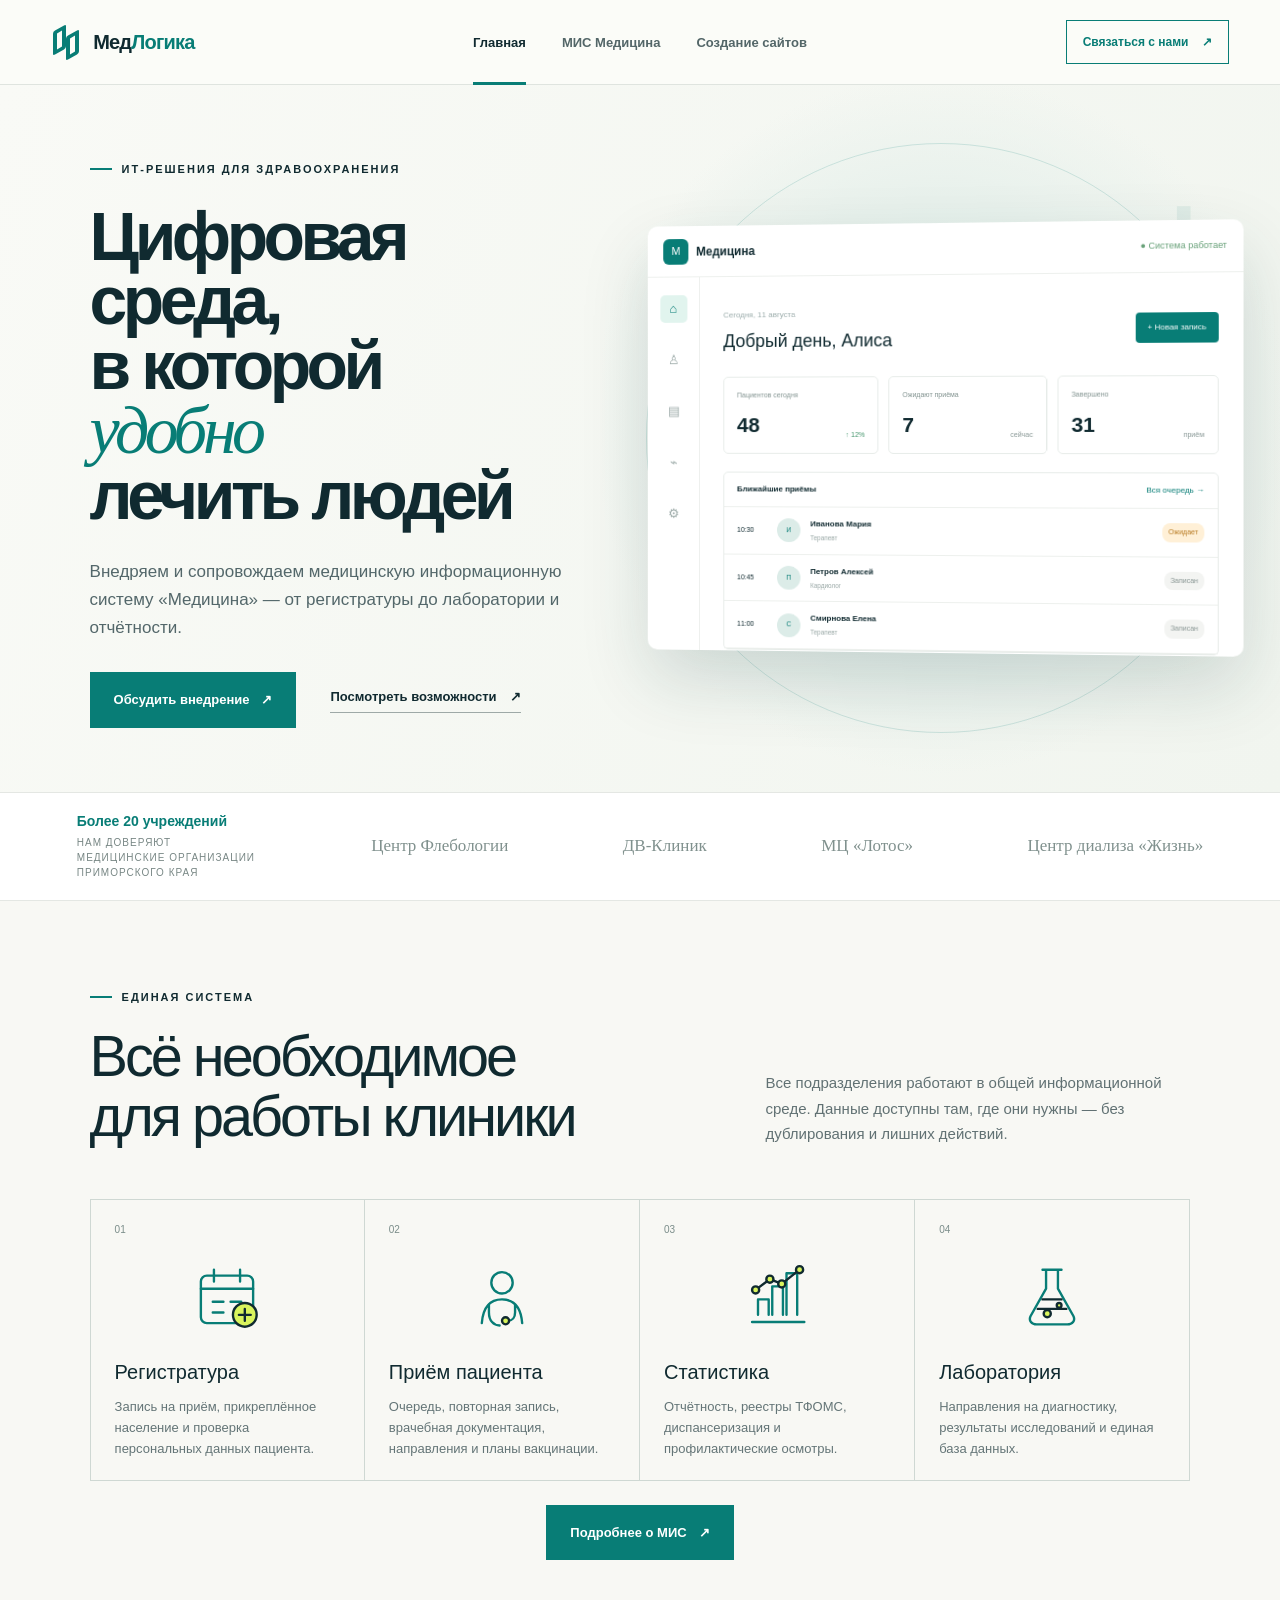
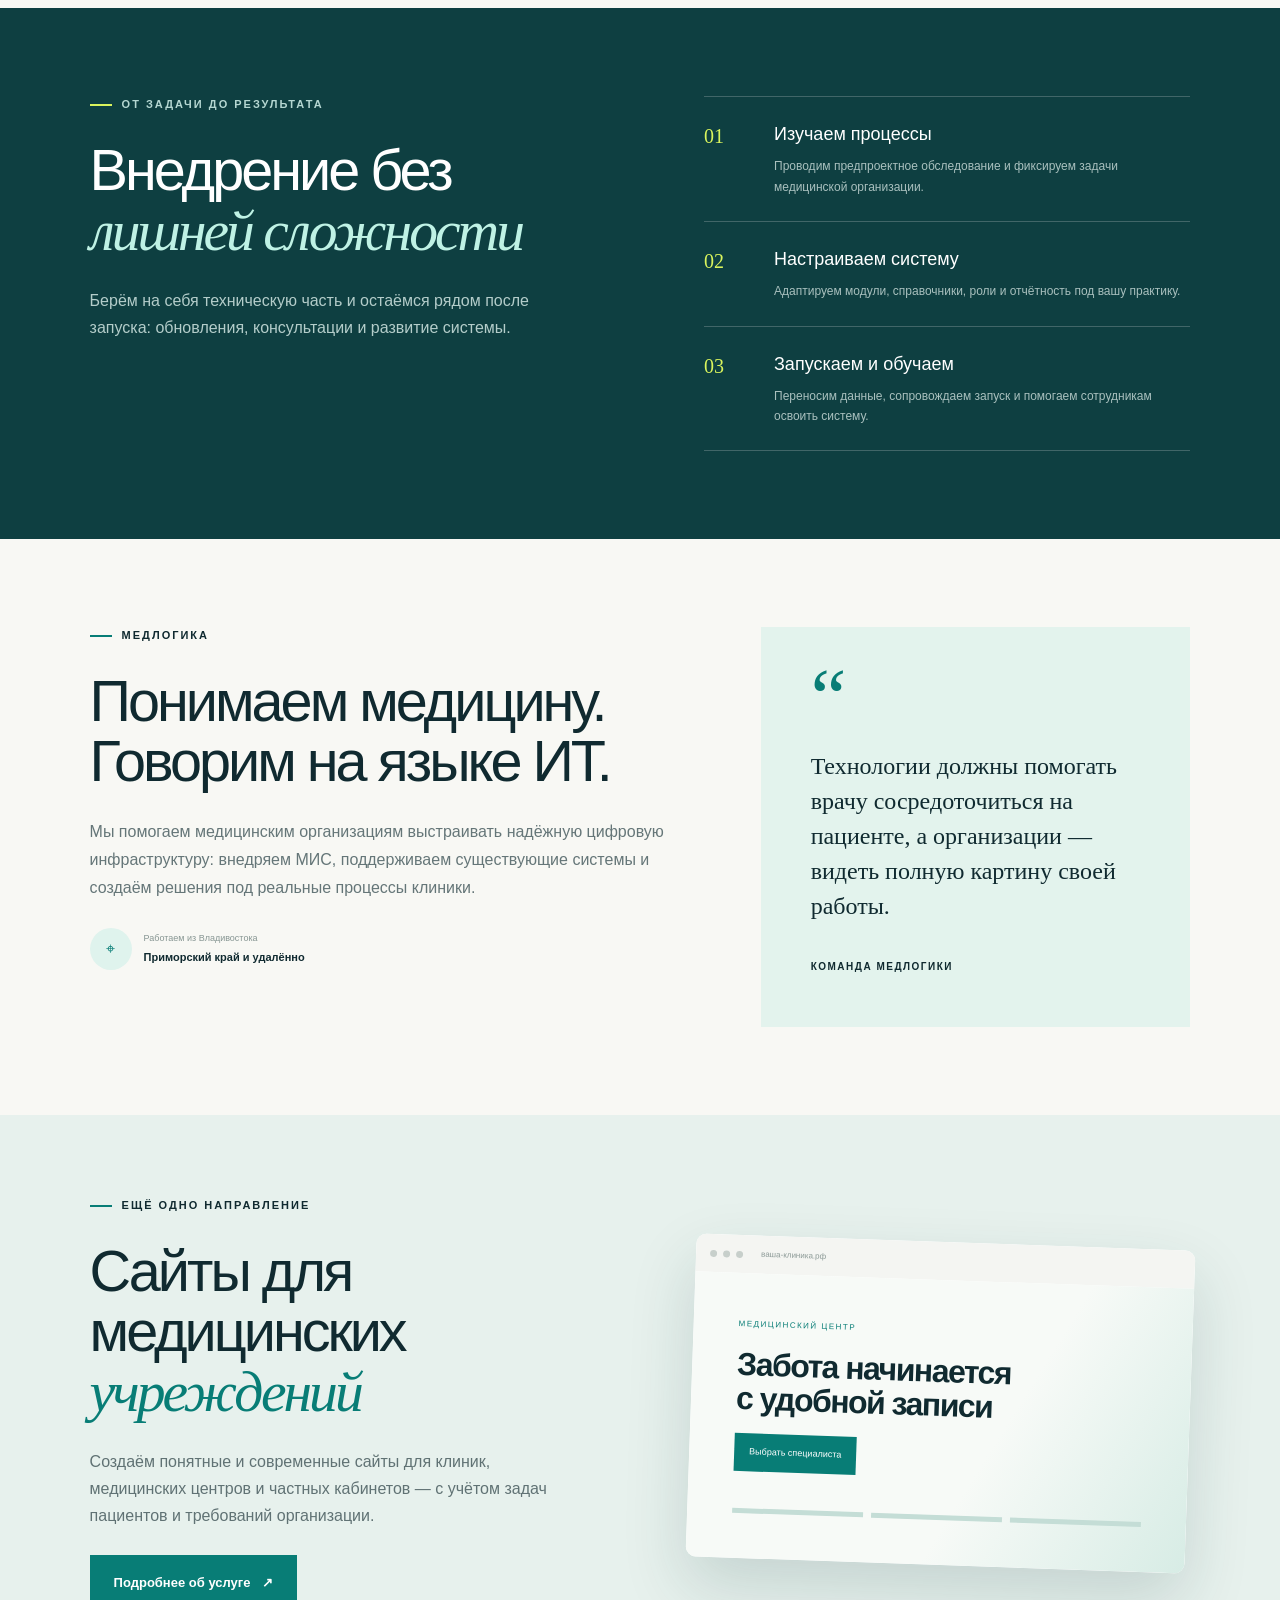
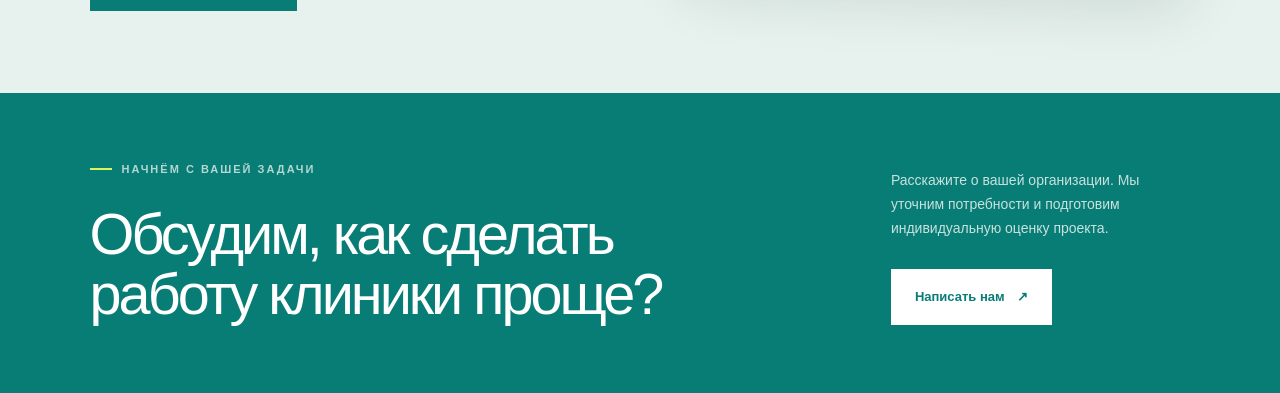
==== commit 9b348ce4: "Format HTML and CSS sources" ====
--- a/index.html
+++ b/index.html
@@ -1,5 +1,402 @@
-<!DOCTYPE html><html lang="ru"><head><meta charSet="utf-8"/><meta name="viewport" content="width=device-width, initial-scale=1"/><link rel="stylesheet" href="/assets/index-0RGUIZzL.css" data-rsc-css-href="/assets/index-0RGUIZzL.css" data-precedence="vite-rsc/importer-resources"/><link rel="modulepreload" href="/assets/layout-segment-context-jzzyxVew.js" crossorigin=""/><link rel="modulepreload" href="/assets/rolldown-runtime-S-ySWqyJ.js" crossorigin=""/><link rel="modulepreload" href="/assets/index-BMGuEppI.js" crossorigin=""/><link rel="modulepreload" href="/assets/framework-CXnKph_e.js" crossorigin=""/><link rel="modulepreload" href="/assets/contact-modal-CgKwf1_G.js" crossorigin=""/><title>МедЛогика — МИС и ИТ-решения для медицины</title><meta name="description" content="Внедрение и сопровождение медицинской информационной системы «Медицина» для клиник и медицинских организаций."/><link rel="shortcut icon" href="/favicon.svg"/><link rel="icon" href="/favicon.svg"/><meta name="codex-preview" content="development"/><script>self.__VINEXT_RSC_PARAMS__={}</script><script>self.__VINEXT_RSC_NAV__={"pathname":"/","searchParams":[]}</script><link rel="modulepreload" href="/assets/index-BMGuEppI.js" />
-<link rel="preconnect" href="https://fonts.googleapis.com" />
-<link rel="preconnect" href="https://fonts.gstatic.com" crossorigin />
-<link rel="stylesheet" href="https://fonts.googleapis.com/css2?family=Geist:wght@100..900&amp;family=Geist+Mono:wght@100..900&amp;display=swap" />
-</head><body class="__variable_geist_0tvmz3h __variable_geist_mono_1diim1n antialiased"><main><header class="nav-shell"><a class="brand" href="/" aria-label="МедЛогика — на главную"><span class="brand-mark"><i></i><i></i></span><span>Мед<span>Логика</span></span></a><nav class="main-nav" aria-label="Основная навигация"><a href="/" class="active" aria-current="page">Главная</a><a href="/medicine">МИС Медицина</a><a href="/websites">Создание сайтов</a></nav><button class="header-contact-button" type="button">Связаться с нами<!-- --> <span>↗</span></button></header><section class="hero" id="top"><div class="hero-copy"><div class="eyebrow"><span></span> ИТ-решения для здравоохранения</div><h1>Цифровая среда,<br/>в которой <em>удобно</em><br/>лечить людей</h1><p>Внедряем и сопровождаем медицинскую информационную систему «Медицина» — от регистратуры до лаборатории и отчётности.</p><div class="hero-actions"><button class="button primary" type="button">Обсудить внедрение<!-- --> <span>↗</span></button><a class="text-link" href="/medicine">Посмотреть возможности <span>↗</span></a></div></div><div class="hero-visual" aria-label="Интерфейс медицинской информационной системы"><div class="orbit orbit-one"></div><div class="orbit orbit-two"></div><div class="plus">+</div><div class="dashboard"><div class="dash-top"><span class="mini-logo">M</span><strong>Медицина</strong><span class="status">● Система работает</span></div><div class="dash-body"><aside><span class="active">⌂</span><span>♙</span><span>▤</span><span>⌁</span><span>⚙</span></aside><div class="dash-content"><div class="dash-heading"><div><small>Сегодня, 11 августа</small><h3>Добрый день, Алиса</h3></div><button>+ Новая запись</button></div><div class="metrics"><div><small>Пациентов сегодня</small><b>48</b><span class="up">↑ 12%</span></div><div><small>Ожидают приёма</small><b>7</b><span>сейчас</span></div><div><small>Завершено</small><b>31</b><span>приём</span></div></div><div class="queue"><div class="queue-title"><b>Ближайшие приёмы</b><span>Вся очередь →</span></div><div class="patient"><time>10:30</time><i>И</i><b>Иванова Мария<small>Терапевт</small></b><span class="ready">Ожидает</span></div><div class="patient"><time>10:45</time><i>П</i><b>Петров Алексей<small>Кардиолог</small></b><span class="">Записан</span></div><div class="patient"><time>11:00</time><i>С</i><b>Смирнова Елена<small>Терапевт</small></b><span class="">Записан</span></div></div></div></div></div></div></section><section class="trust-strip"><span><strong>Более 20 учреждений</strong>Нам доверяют медицинские организации Приморского края</span><b>Центр Флебологии</b><b>ДВ-Клиник</b><b>МЦ «Лотос»</b><b>Центр диализа «Жизнь»</b></section><section class="system" id="system"><div class="section-intro"><div class="eyebrow"><span></span> Единая система</div><h2>Всё необходимое<br/>для работы клиники</h2></div><p class="section-lead">Все подразделения работают в общей информационной среде. Данные доступны там, где они нужны — без дублирования и лишних действий.</p><div class="module-grid"><article><span>01</span><div class="module-icon module-icon-registry"><svg viewBox="0 0 64 64" aria-hidden="true"><rect x="10" y="14" width="44" height="40" rx="5"></rect><path d="M10 25h44M21 9v10M43 9v10M20 36h9M35 36h9M20 45h9"></path><circle cx="47" cy="47" r="10" class="icon-accent"></circle><path d="M47 42v10M42 47h10" class="icon-accent-line"></path></svg></div><h3>Регистратура</h3><p>Запись на приём, прикреплённое население и проверка персональных данных пациента.</p></article><article><span>02</span><div class="module-icon module-icon-doctor"><svg viewBox="0 0 64 64" aria-hidden="true"><circle cx="32" cy="20" r="9"></circle><path d="M15 54c1-13 7-20 17-20s16 7 17 20M21 38v7c0 7 4 11 9 11M43 38v7c0 4-2 7-6 7"></path><circle cx="35" cy="52" r="3" class="icon-accent"></circle></svg></div><h3>Приём пациента</h3><p>Очередь, повторная запись, врачебная документация, направления и планы вакцинации.</p></article><article><span>03</span><div class="module-icon module-icon-stats"><svg viewBox="0 0 64 64" aria-hidden="true"><path d="M11 53h44M16 47V34h9v13M28 47V23h9v24M40 47V12h9v35"></path><path d="M14 26l12-9 10 4 15-12" class="icon-accent-line"></path><circle cx="14" cy="26" r="3" class="icon-accent"></circle><circle cx="26" cy="17" r="3" class="icon-accent"></circle><circle cx="36" cy="21" r="3" class="icon-accent"></circle><circle cx="51" cy="9" r="3" class="icon-accent"></circle></svg></div><h3>Статистика</h3><p>Отчётность, реестры ТФОМС, диспансеризация и профилактические осмотры.</p></article><article><span>04</span><div class="module-icon module-icon-lab"><svg viewBox="0 0 64 64" aria-hidden="true"><path d="M24 9h16M27 9v16L14 48c-2 4 1 7 5 7h26c4 0 7-3 5-7L37 25V9"></path><path d="M20 42h24M24 34h16" class="icon-accent-line"></path><circle cx="28" cy="46" r="3" class="icon-accent"></circle><circle cx="38" cy="39" r="2" class="icon-accent"></circle></svg></div><h3>Лаборатория</h3><p>Направления на диагностику, результаты исследований и единая база данных.</p></article></div><div class="system-cta"><a class="button primary" href="/medicine">Подробнее о МИС <span>↗</span></a></div></section><section class="approach" id="approach"><div><div class="eyebrow light"><span></span> От задачи до результата</div><h2>Внедрение без<br/><em>лишней сложности</em></h2><p class="approach-copy">Берём на себя техническую часть и остаёмся рядом после запуска: обновления, консультации и развитие системы.</p></div><div class="steps"><div class="step"><span>01</span><div><h3>Изучаем процессы</h3><p>Проводим предпроектное обследование и фиксируем задачи медицинской организации.</p></div></div><div class="step"><span>02</span><div><h3>Настраиваем систему</h3><p>Адаптируем модули, справочники, роли и отчётность под вашу практику.</p></div></div><div class="step"><span>03</span><div><h3>Запускаем и обучаем</h3><p>Переносим данные, сопровождаем запуск и помогаем сотрудникам освоить систему.</p></div></div></div></section><section class="company" id="company"><div class="company-card"><div class="eyebrow"><span></span> МедЛогика</div><h2>Понимаем медицину.<br/>Говорим на языке ИТ.</h2><p>Мы помогаем медицинским организациям выстраивать надёжную цифровую инфраструктуру: внедряем МИС, поддерживаем существующие системы и создаём решения под реальные процессы клиники.</p><div class="location"><span>⌖</span><div><small>Работаем из Владивостока</small><b>Приморский край и удалённо</b></div></div></div><div class="quote"><span>“</span><p>Технологии должны помогать врачу сосредоточиться на пациенте, а организации — видеть полную картину своей работы.</p><b>Команда МедЛогики</b></div></section><section class="web-service-preview"><div class="web-preview-copy"><div class="eyebrow"><span></span> Ещё одно направление</div><h2>Сайты для медицинских<br/><em>учреждений</em></h2><p>Создаём понятные и современные сайты для клиник, медицинских центров и частных кабинетов — с учётом задач пациентов и требований организации.</p><a class="button primary" href="/websites">Подробнее об услуге <span>↗</span></a></div><div class="web-preview-visual" aria-hidden="true"><div class="browser-card"><div class="browser-bar"><i></i><i></i><i></i><span>ваша-клиника.рф</span></div><div class="browser-body"><small>МЕДИЦИНСКИЙ ЦЕНТР</small><b>Забота начинается<br/>с удобной записи</b><span>Выбрать специалиста</span><div class="browser-stats"><i></i><i></i><i></i></div></div></div></div></section><section class="cta"><div><div class="eyebrow light"><span></span> Начнём с вашей задачи</div><h2>Обсудим, как сделать<br/>работу клиники проще?</h2></div><div><p>Расскажите о вашей организации. Мы уточним потребности и подготовим индивидуальную оценку проекта.</p><button class="button white" type="button">Написать нам<!-- --> <span>↗</span></button></div></section></main><script id="_R_">import("/assets/index-BMGuEppI.js")</script></body></html><script>self.__VINEXT_RSC_CHUNKS__=self.__VINEXT_RSC_CHUNKS__||[];self.__VINEXT_RSC_CHUNKS__.push("2:I[\"8c0f216c4604\",[],\"Children\",1]\n3:I[\"15c18cfaeeff\",[],\"LayoutSegmentProvider\",1]\n4:I[\"8c0f216c4604\",[],\"Slot\",1]\n5:I[\"593f344dc510\",[],\"RedirectBoundary\",1]\n:HL[\"/assets/index-0RGUIZzL.css\",\"style\"]\n0:{\"__route\":\"route:/\",\"__interceptionContext\":null,\"__layoutIds\":[\"layout:/\"],\"__rootLayout\":\"/\",\"page:/\":\"$L1\",\"layout:/\":[[[[\"$\",\"link\",\"css:/assets/index-0RGUIZzL.css\",{\"rel\":\"stylesheet\",\"precedence\":\"vite-rsc/importer-resources\",\"href\":\"/assets/index-0RGUIZzL.css\",\"data-rsc-css-href\":\"/assets/index-0RGUIZzL.css\"}],\"$undefined\"],[\"$\",\"html\",null,{\"lang\":\"ru\",\"children\":[\"$\",\"body\",null,{\"className\":\"__variable_geist_0tvmz3h __variable_geist_mono_1diim1n antialiased\",\"children\":[\"$\",\"$L2\",null,{}]}]}]],null],\"route:/\":[[[\"$\",\"meta\",null,{\"charSet\":\"utf-8\"}],[[\"$\",\"title\",\"0\",{\"children\":\"МедЛогика — МИС и ИТ-решения для медицины\"}],[\"$\",\"meta\",\"1\",{\"name\":\"description\",\"content\":\"Внедрение и сопровождение медицинской информационной системы «Медицина» для клиник и медицинских организаций.\"}],[\"$\",\"link\",\"2\",{\"rel\":\"shortcut icon\",\"href\":\"/favicon.svg\"}],[\"$\",\"link\",\"3\",{\"rel\":\"icon\",\"href\":\"/favicon.svg\"}],[\"$\",\"meta\",\"4\",{\"name\":\"codex-preview\",\"content\":\"development\"}]],[[\"$\",\"meta\",\"0\",{\"name\":\"viewport\",\"content\":\"width=device-width, initial-scale=1\"}]]],[\"$\",\"$L3\",null,{\"segmentMap\":{\"children\":[]},\"children\":[\"$\",\"$L4\",null,{\"id\":\"layout:/\",\"parallelSlots\":\"$undefined\",\"children\":[\"$\",\"$L5\",null,{\"children\":[\"$\",\"$L3\",null,{\"segmentMap\":{\"children\":[]},\"children\":[\"$\",\"$L4\",null,{\"id\":\"page:/\"}]}]}]}]}]],\"__layoutFlags\":{\"layout:/\":\"s\"},\"__artifactCompatibility\":{\"schemaVersion\":1,\"graphVersion\":\"app-route-graph:4uhn5s1wvoptc\",\"deploymentVersion\":\"4463606d-b53d-4e1a-850b-8019b48455a4\",\"appElementsSchemaVersion\":1,\"rscPayloadSchemaVersion\":1,\"rootBoundaryId\":\"/\",\"renderEpoch\":null}}\n")</script><script>self.__VINEXT_RSC_CHUNKS__=self.__VINEXT_RSC_CHUNKS__||[];self.__VINEXT_RSC_CHUNKS__.push("6:I[\"d60a43f150a7\",[],\"default\",1]\n")</script><script>self.__VINEXT_RSC_CHUNKS__=self.__VINEXT_RSC_CHUNKS__||[];self.__VINEXT_RSC_CHUNKS__.push("1:[\"$\",\"main\",null,{\"children\":[[\"$\",\"header\",null,{\"className\":\"nav-shell\",\"children\":[[\"$\",\"a\",null,{\"className\":\"brand\",\"href\":\"/\",\"aria-label\":\"МедЛогика — на главную\",\"children\":[[\"$\",\"span\",null,{\"className\":\"brand-mark\",\"children\":[[\"$\",\"i\",null,{}],[\"$\",\"i\",null,{}]]}],[\"$\",\"span\",null,{\"children\":[\"Мед\",[\"$\",\"span\",null,{\"children\":\"Логика\"}]]}]]}],[\"$\",\"nav\",null,{\"className\":\"main-nav\",\"aria-label\":\"Основная навигация\",\"children\":[[\"$\",\"a\",\"home\",{\"href\":\"/\",\"className\":\"active\",\"aria-current\":\"page\",\"children\":\"Главная\"}],[\"$\",\"a\",\"medicine\",{\"href\":\"/medicine\",\"className\":\"$undefined\",\"aria-current\":\"$undefined\",\"children\":\"МИС Медицина\"}],[\"$\",\"a\",\"websites\",{\"href\":\"/websites\",\"className\":\"$undefined\",\"aria-current\":\"$undefined\",\"children\":\"Создание сайтов\"}]]}],[\"$\",\"$L6\",null,{\"label\":\"Связаться с нами\",\"className\":\"header-contact-button\"}]]}],[\"$\",\"section\",null,{\"className\":\"hero\",\"id\":\"top\",\"children\":[[\"$\",\"div\",null,{\"className\":\"hero-copy\",\"children\":[[\"$\",\"div\",null,{\"className\":\"eyebrow\",\"children\":[[\"$\",\"span\",null,{}],\" ИТ-решения для здравоохранения\"]}],[\"$\",\"h1\",null,{\"children\":[\"Цифровая среда,\",[\"$\",\"br\",null,{}],\"в которой \",[\"$\",\"em\",null,{\"children\":\"удобно\"}],[\"$\",\"br\",null,{}],\"лечить людей\"]}],[\"$\",\"p\",null,{\"children\":\"Внедряем и сопровождаем медицинскую информационную систему «Медицина» — от регистратуры до лаборатории и отчётности.\"}],[\"$\",\"div\",null,{\"className\":\"hero-actions\",\"children\":[[\"$\",\"$L6\",null,{\"label\":\"Обсудить внедрение\",\"className\":\"button primary\"}],[\"$\",\"a\",null,{\"className\":\"text-link\",\"href\":\"/medicine\",\"children\":[\"Посмотреть возможности \",[\"$\",\"span\",null,{\"children\":\"↗\"}]]}]]}]]}],[\"$\",\"div\",null,{\"className\":\"hero-visual\",\"aria-label\":\"Интерфейс медицинской информационной системы\",\"children\":[[\"$\",\"div\",null,{\"className\":\"orbit orbit-one\"}],[\"$\",\"div\",null,{\"className\":\"orbit orbit-two\"}],[\"$\",\"div\",null,{\"className\":\"plus\",\"children\":\"+\"}],[\"$\",\"div\",null,{\"className\":\"dashboard\",\"children\":[[\"$\",\"div\",null,{\"className\":\"dash-top\",\"children\":[[\"$\",\"span\",null,{\"className\":\"mini-logo\",\"children\":\"M\"}],[\"$\",\"strong\",null,{\"children\":\"Медицина\"}],[\"$\",\"span\",null,{\"className\":\"status\",\"children\":\"● Система работает\"}]]}],[\"$\",\"div\",null,{\"className\":\"dash-body\",\"children\":[[\"$\",\"aside\",null,{\"children\":[[\"$\",\"span\",null,{\"className\":\"active\",\"children\":\"⌂\"}],[\"$\",\"span\",null,{\"children\":\"♙\"}],[\"$\",\"span\",null,{\"children\":\"▤\"}],[\"$\",\"span\",null,{\"children\":\"⌁\"}],[\"$\",\"span\",null,{\"children\":\"⚙\"}]]}],[\"$\",\"div\",null,{\"className\":\"dash-content\",\"children\":[[\"$\",\"div\",null,{\"className\":\"dash-heading\",\"children\":[[\"$\",\"div\",null,{\"children\":[[\"$\",\"small\",null,{\"children\":\"Сегодня, 11 августа\"}],[\"$\",\"h3\",null,{\"children\":\"Добрый день, Алиса\"}]]}],[\"$\",\"button\",null,{\"children\":\"+ Новая запись\"}]]}],[\"$\",\"div\",null,{\"className\":\"metrics\",\"children\":[[\"$\",\"div\",null,{\"children\":[[\"$\",\"small\",null,{\"children\":\"Пациентов сегодня\"}],[\"$\",\"b\",null,{\"children\":\"48\"}],[\"$\",\"span\",null,{\"className\":\"up\",\"children\":\"↑ 12%\"}]]}],[\"$\",\"div\",null,{\"children\":[[\"$\",\"small\",null,{\"children\":\"Ожидают приёма\"}],[\"$\",\"b\",null,{\"children\":\"7\"}],[\"$\",\"span\",null,{\"children\":\"сейчас\"}]]}],[\"$\",\"div\",null,{\"children\":[[\"$\",\"small\",null,{\"children\":\"Завершено\"}],[\"$\",\"b\",null,{\"children\":\"31\"}],[\"$\",\"span\",null,{\"children\":\"приём\"}]]}]]}],[\"$\",\"div\",null,{\"className\":\"queue\",\"children\":[[\"$\",\"div\",null,{\"className\":\"queue-title\",\"children\":[[\"$\",\"b\",null,{\"children\":\"Ближайшие приёмы\"}],[\"$\",\"span\",null,{\"children\":\"Вся очередь →\"}]]}],[[\"$\",\"div\",\"10:30\",{\"className\":\"patient\",\"children\":[[\"$\",\"time\",null,{\"children\":\"10:30\"}],[\"$\",\"i\",null,{\"children\":\"И\"}],[\"$\",\"b\",null,{\"children\":[\"Иванова Мария\",[\"$\",\"small\",null,{\"children\":\"Терапевт\"}]]}],[\"$\",\"span\",null,{\"className\":\"ready\",\"children\":\"Ожидает\"}]]}],[\"$\",\"div\",\"10:45\",{\"className\":\"patient\",\"children\":[[\"$\",\"time\",null,{\"children\":\"10:45\"}],[\"$\",\"i\",null,{\"children\":\"П\"}],[\"$\",\"b\",null,{\"children\":[\"Петров Алексей\",[\"$\",\"small\",null,{\"children\":\"Кардиолог\"}]]}],[\"$\",\"span\",null,{\"className\":\"\",\"children\":\"Записан\"}]]}],[\"$\",\"div\",\"11:00\",{\"className\":\"patient\",\"children\":[[\"$\",\"time\",null,{\"children\":\"11:00\"}],[\"$\",\"i\",null,{\"children\":\"С\"}],[\"$\",\"b\",null,{\"children\":[\"Смирнова Елена\",[\"$\",\"small\",null,{\"children\":\"Терапевт\"}]]}],[\"$\",\"span\",null,{\"className\":\"\",\"children\":\"Записан\"}]]}]]]}]]}]]}]]}]]}]]}],[\"$\",\"section\",null,{\"className\":\"trust-strip\",\"children\":[[\"$\",\"span\",null,{\"children\":[[\"$\",\"strong\",null,{\"children\":\"Более 20 учреждений\"}],\"Нам доверяют медицинские организации Приморского края\"]}],[\"$\",\"b\",null,{\"children\":\"Центр Флебологии\"}],[\"$\",\"b\",null,{\"children\":\"ДВ-Клиник\"}],[\"$\",\"b\",null,{\"children\":\"МЦ «Лотос»\"}],[\"$\",\"b\",null,{\"children\":\"Центр диализа «Жизнь»\"}]]}],[\"$\",\"section\",null,{\"className\":\"system\",\"id\":\"system\",\"children\":[[\"$\",\"div\",null,{\"className\":\"section-intro\",\"children\":[[\"$\",\"div\",null,{\"className\":\"eyebrow\",\"children\":[[\"$\",\"span\",null,{}],\" Единая система\"]}],[\"$\",\"h2\",null,{\"children\":[\"Всё необходимое\",[\"$\",\"br\",null,{}],\"для работы клиники\"]}]]}],[\"$\",\"p\",null,{\"className\":\"section-lead\",\"children\":\"Все подразделения работают в общей информационной среде. Данные доступны там, где они нужны — без дублирования и лишних действий.\"}],\"$L7\",\"$L8\"]}],\"$L9\",\"$La\",\"$Lb\",\"$Lc\"]}]\n")</script><script>self.__VINEXT_RSC_CHUNKS__=self.__VINEXT_RSC_CHUNKS__||[];self.__VINEXT_RSC_CHUNKS__.push("7:[\"$\",\"div\",null,{\"className\":\"module-grid\",\"children\":[[\"$\",\"article\",\"01\",{\"children\":[[\"$\",\"span\",null,{\"children\":\"01\"}],[\"$\",\"div\",null,{\"className\":\"module-icon module-icon-registry\",\"children\":[\"$\",\"svg\",null,{\"viewBox\":\"0 0 64 64\",\"aria-hidden\":\"true\",\"children\":[[\"$\",\"rect\",null,{\"x\":\"10\",\"y\":\"14\",\"width\":\"44\",\"height\":\"40\",\"rx\":\"5\"}],[\"$\",\"path\",null,{\"d\":\"M10 25h44M21 9v10M43 9v10M20 36h9M35 36h9M20 45h9\"}],[\"$\",\"circle\",null,{\"cx\":\"47\",\"cy\":\"47\",\"r\":\"10\",\"className\":\"icon-accent\"}],[\"$\",\"path\",null,{\"d\":\"M47 42v10M42 47h10\",\"className\":\"icon-accent-line\"}]]}]}],[\"$\",\"h3\",null,{\"children\":\"Регистратура\"}],[\"$\",\"p\",null,{\"children\":\"Запись на приём, прикреплённое население и проверка персональных данных пациента.\"}]]}],[\"$\",\"article\",\"02\",{\"children\":[[\"$\",\"span\",null,{\"children\":\"02\"}],[\"$\",\"div\",null,{\"className\":\"module-icon module-icon-doctor\",\"children\":[\"$\",\"svg\",null,{\"viewBox\":\"0 0 64 64\",\"aria-hidden\":\"true\",\"children\":[[\"$\",\"circle\",null,{\"cx\":\"32\",\"cy\":\"20\",\"r\":\"9\"}],[\"$\",\"path\",null,{\"d\":\"M15 54c1-13 7-20 17-20s16 7 17 20M21 38v7c0 7 4 11 9 11M43 38v7c0 4-2 7-6 7\"}],[\"$\",\"circle\",null,{\"cx\":\"35\",\"cy\":\"52\",\"r\":\"3\",\"className\":\"icon-accent\"}]]}]}],[\"$\",\"h3\",null,{\"children\":\"Приём пациента\"}],[\"$\",\"p\",null,{\"children\":\"Очередь, повторная запись, врачебная документация, направления и планы вакцинации.\"}]]}],[\"$\",\"article\",\"03\",{\"children\":[[\"$\",\"span\",null,{\"children\":\"03\"}],[\"$\",\"div\",null,{\"className\":\"module-icon module-icon-stats\",\"children\":[\"$\",\"svg\",null,{\"viewBox\":\"0 0 64 64\",\"aria-hidden\":\"true\",\"children\":[[\"$\",\"path\",null,{\"d\":\"M11 53h44M16 47V34h9v13M28 47V23h9v24M40 47V12h9v35\"}],[\"$\",\"path\",null,{\"d\":\"M14 26l12-9 10 4 15-12\",\"className\":\"icon-accent-line\"}],[\"$\",\"circle\",null,{\"cx\":\"14\",\"cy\":\"26\",\"r\":\"3\",\"className\":\"icon-accent\"}],[\"$\",\"circle\",null,{\"cx\":\"26\",\"cy\":\"17\",\"r\":\"3\",\"className\":\"icon-accent\"}],[\"$\",\"circle\",null,{\"cx\":\"36\",\"cy\":\"21\",\"r\":\"3\",\"className\":\"icon-accent\"}],[\"$\",\"circle\",null,{\"cx\":\"51\",\"cy\":\"9\",\"r\":\"3\",\"className\":\"icon-accent\"}]]}]}],[\"$\",\"h3\",null,{\"children\":\"Статистика\"}],[\"$\",\"p\",null,{\"children\":\"Отчётность, реестры ТФОМС, диспансеризация и профилактические осмотры.\"}]]}],[\"$\",\"article\",\"04\",{\"children\":[[\"$\",\"span\",null,{\"children\":\"04\"}],[\"$\",\"div\",null,{\"className\":\"module-icon module-icon-lab\",\"children\":[\"$\",\"svg\",null,{\"viewBox\":\"0 0 64 64\",\"aria-hidden\":\"true\",\"children\":[[\"$\",\"path\",null,{\"d\":\"M24 9h16M27 9v16L14 48c-2 4 1 7 5 7h26c4 0 7-3 5-7L37 25V9\"}],[\"$\",\"path\",null,{\"d\":\"M20 42h24M24 34h16\",\"className\":\"icon-accent-line\"}],[\"$\",\"circle\",null,{\"cx\":\"28\",\"cy\":\"46\",\"r\":\"3\",\"className\":\"icon-accent\"}],[\"$\",\"circle\",null,{\"cx\":\"38\",\"cy\":\"39\",\"r\":\"2\",\"className\":\"icon-accent\"}]]}]}],[\"$\",\"h3\",null,{\"children\":\"Лаборатория\"}],[\"$\",\"p\",null,{\"children\":\"Направления на диагностику, результаты исследований и единая база данных.\"}]]}]]}]\n8:[\"$\",\"div\",null,{\"className\":\"system-cta\",\"children\":[\"$\",\"a\",null,{\"className\":\"button primary\",\"href\":\"/medicine\",\"children\":[\"Подробнее о МИС \",[\"$\",\"span\",null,{\"children\":\"↗\"}]]}]}]\n9:[\"$\",\"section\",null,{\"className\":\"approach\",\"id\":\"approach\",\"children\":[[\"$\",\"div\",null,{\"children\":[[\"$\",\"div\",null,{\"className\":\"eyebrow light\",\"children\":[[\"$\",\"span\",null,{}],\" От задачи до результата\"]}],[\"$\",\"h2\",null,{\"children\":[\"Внедрение без\",[\"$\",\"br\",null,{}],[\"$\",\"em\",null,{\"children\":\"лишней сложности\"}]]}],[\"$\",\"p\",null,{\"className\":\"approach-copy\",\"children\":\"Берём на себя техническую часть и остаёмся рядом после запуска: обновления, консультации и развитие системы.\"}]]}],[\"$\",\"div\",null,{\"className\":\"steps\",\"children\":[[\"$\",\"div\",\"01\",{\"className\":\"step\",\"children\":[[\"$\",\"span\",null,{\"children\":\"01\"}],[\"$\",\"div\",null,{\"children\":[[\"$\",\"h3\",null,{\"children\":\"Изучаем процессы\"}],[\"$\",\"p\",null,{\"children\":\"Проводим предпроектное обследование и фиксируем задачи медицинской организации.\"}]]}]]}],[\"$\",\"div\",\"02\",{\"className\":\"step\",\"children\":[[\"$\",\"span\",null,{\"children\":\"02\"}],[\"$\",\"div\",null,{\"children\":[[\"$\",\"h3\",null,{\"children\":\"Настраиваем систему\"}],[\"$\",\"p\",null,{\"children\":\"Адаптируем модули, справочники, роли и отчётность под вашу практику.\"}]]}]]}],[\"$\",\"div\",\"03\",{\"className\":\"step\",\"children\":[[\"$\",\"span\",null,{\"children\":\"03\"}],[\"$\",\"div\",null,{\"children\":[[\"$\",\"h3\",null,{\"children\":\"Запускаем и обучаем\"}],[\"$\",\"p\",null,{\"children\":\"Переносим данные, сопровождаем запуск и помогаем сотрудникам освоить систему.\"}]]}]]}]]}]]}]\n")</script><script>self.__VINEXT_RSC_CHUNKS__=self.__VINEXT_RSC_CHUNKS__||[];self.__VINEXT_RSC_CHUNKS__.push("a:[\"$\",\"section\",null,{\"className\":\"company\",\"id\":\"company\",\"children\":[[\"$\",\"div\",null,{\"className\":\"company-card\",\"children\":[[\"$\",\"div\",null,{\"className\":\"eyebrow\",\"children\":[[\"$\",\"span\",null,{}],\" МедЛогика\"]}],[\"$\",\"h2\",null,{\"children\":[\"Понимаем медицину.\",[\"$\",\"br\",null,{}],\"Говорим на языке ИТ.\"]}],[\"$\",\"p\",null,{\"children\":\"Мы помогаем медицинским организациям выстраивать надёжную цифровую инфраструктуру: внедряем МИС, поддерживаем существующие системы и создаём решения под реальные процессы клиники.\"}],[\"$\",\"div\",null,{\"className\":\"location\",\"children\":[[\"$\",\"span\",null,{\"children\":\"⌖\"}],[\"$\",\"div\",null,{\"children\":[[\"$\",\"small\",null,{\"children\":\"Работаем из Владивостока\"}],[\"$\",\"b\",null,{\"children\":\"Приморский край и удалённо\"}]]}]]}]]}],[\"$\",\"div\",null,{\"className\":\"quote\",\"children\":[[\"$\",\"span\",null,{\"children\":\"“\"}],[\"$\",\"p\",null,{\"children\":\"Технологии должны помогать врачу сосредоточиться на пациенте, а организации — видеть полную картину своей работы.\"}],[\"$\",\"b\",null,{\"children\":\"Команда МедЛогики\"}]]}]]}]\nb:[\"$\",\"section\",null,{\"className\":\"web-service-preview\",\"children\":[[\"$\",\"div\",null,{\"className\":\"web-preview-copy\",\"children\":[[\"$\",\"div\",null,{\"className\":\"eyebrow\",\"children\":[[\"$\",\"span\",null,{}],\" Ещё одно направление\"]}],[\"$\",\"h2\",null,{\"children\":[\"Сайты для медицинских\",[\"$\",\"br\",null,{}],[\"$\",\"em\",null,{\"children\":\"учреждений\"}]]}],[\"$\",\"p\",null,{\"children\":\"Создаём понятные и современные сайты для клиник, медицинских центров и частных кабинетов — с учётом задач пациентов и требований организации.\"}],[\"$\",\"a\",null,{\"className\":\"button primary\",\"href\":\"/websites\",\"children\":[\"Подробнее об услуге \",[\"$\",\"span\",null,{\"children\":\"↗\"}]]}]]}],[\"$\",\"div\",null,{\"className\":\"web-preview-visual\",\"aria-hidden\":\"true\",\"children\":[\"$\",\"div\",null,{\"className\":\"browser-card\",\"children\":[[\"$\",\"div\",null,{\"className\":\"browser-bar\",\"children\":[[\"$\",\"i\",null,{}],[\"$\",\"i\",null,{}],[\"$\",\"i\",null,{}],[\"$\",\"span\",null,{\"children\":\"ваша-клиника.рф\"}]]}],[\"$\",\"div\",null,{\"className\":\"browser-body\",\"children\":[[\"$\",\"small\",null,{\"children\":\"МЕДИЦИНСКИЙ ЦЕНТР\"}],[\"$\",\"b\",null,{\"children\":[\"Забота начинается\",[\"$\",\"br\",null,{}],\"с удобной записи\"]}],[\"$\",\"span\",null,{\"children\":\"Выбрать специалиста\"}],[\"$\",\"div\",null,{\"className\":\"browser-stats\",\"children\":[[\"$\",\"i\",null,{}],[\"$\",\"i\",null,{}],[\"$\",\"i\",null,{}]]}]]}]]}]}]]}]\nc:[\"$\",\"section\",null,{\"className\":\"cta\",\"children\":[[\"$\",\"div\",null,{\"children\":[[\"$\",\"div\",null,{\"className\":\"eyebrow light\",\"children\":[[\"$\",\"span\",null,{}],\" Начнём с вашей задачи\"]}],[\"$\",\"h2\",null,{\"children\":[\"Обсудим, как сделать\",[\"$\",\"br\",null,{}],\"работу клиники проще?\"]}]]}],[\"$\",\"div\",null,{\"children\":[[\"$\",\"p\",null,{\"children\":\"Расскажите о вашей организации. Мы уточним потребности и подготовим индивидуальную оценку проекта.\"}],[\"$\",\"$L6\",null,{}]]}]]}]\n")</script><script>self.__VINEXT_RSC_DONE__=true</script>+<!doctype html>
+<html lang="ru">
+  <head>
+    <meta charset="utf-8" />
+    <meta name="viewport" content="width=device-width, initial-scale=1" />
+    <link
+      rel="stylesheet"
+      href="/assets/index-0RGUIZzL.css"
+      data-rsc-css-href="/assets/index-0RGUIZzL.css"
+      data-precedence="vite-rsc/importer-resources"
+    />
+    <link
+      rel="modulepreload"
+      href="/assets/layout-segment-context-jzzyxVew.js"
+      crossorigin=""
+    />
+    <link
+      rel="modulepreload"
+      href="/assets/rolldown-runtime-S-ySWqyJ.js"
+      crossorigin=""
+    />
+    <link rel="modulepreload" href="/assets/index-BMGuEppI.js" crossorigin="" />
+    <link
+      rel="modulepreload"
+      href="/assets/framework-CXnKph_e.js"
+      crossorigin=""
+    />
+    <link
+      rel="modulepreload"
+      href="/assets/contact-modal-CgKwf1_G.js"
+      crossorigin=""
+    />
+    <title>МедЛогика — МИС и ИТ-решения для медицины</title>
+    <meta
+      name="description"
+      content="Внедрение и сопровождение медицинской информационной системы «Медицина» для клиник и медицинских организаций."
+    />
+    <link rel="shortcut icon" href="/favicon.svg" />
+    <link rel="icon" href="/favicon.svg" />
+    <meta name="codex-preview" content="development" />
+    <script>
+      self.__VINEXT_RSC_PARAMS__ = {};
+    </script>
+    <script>
+      self.__VINEXT_RSC_NAV__ = { pathname: "/", searchParams: [] };
+    </script>
+    <link rel="modulepreload" href="/assets/index-BMGuEppI.js" />
+    <link rel="preconnect" href="https://fonts.googleapis.com" />
+    <link rel="preconnect" href="https://fonts.gstatic.com" crossorigin />
+    <link
+      rel="stylesheet"
+      href="https://fonts.googleapis.com/css2?family=Geist:wght@100..900&amp;family=Geist+Mono:wght@100..900&amp;display=swap"
+    />
+  </head>
+  <body
+    class="__variable_geist_0tvmz3h __variable_geist_mono_1diim1n antialiased"
+  >
+    <main>
+      <header class="nav-shell">
+        <a class="brand" href="/" aria-label="МедЛогика — на главную"
+          ><span class="brand-mark"><i></i><i></i></span
+          ><span>Мед<span>Логика</span></span></a
+        >
+        <nav class="main-nav" aria-label="Основная навигация">
+          <a href="/" class="active" aria-current="page">Главная</a
+          ><a href="/medicine">МИС Медицина</a
+          ><a href="/websites">Создание сайтов</a>
+        </nav>
+        <button class="header-contact-button" type="button">
+          Связаться с нами<!-- -->
+          <span>↗</span>
+        </button>
+      </header>
+      <section class="hero" id="top">
+        <div class="hero-copy">
+          <div class="eyebrow">
+            <span></span> ИТ-решения для здравоохранения
+          </div>
+          <h1>
+            Цифровая среда,<br />в которой <em>удобно</em><br />лечить людей
+          </h1>
+          <p>
+            Внедряем и сопровождаем медицинскую информационную систему
+            «Медицина» — от регистратуры до лаборатории и отчётности.
+          </p>
+          <div class="hero-actions">
+            <button class="button primary" type="button">
+              Обсудить внедрение<!-- -->
+              <span>↗</span></button
+            ><a class="text-link" href="/medicine"
+              >Посмотреть возможности <span>↗</span></a
+            >
+          </div>
+        </div>
+        <div
+          class="hero-visual"
+          aria-label="Интерфейс медицинской информационной системы"
+        >
+          <div class="orbit orbit-one"></div>
+          <div class="orbit orbit-two"></div>
+          <div class="plus">+</div>
+          <div class="dashboard">
+            <div class="dash-top">
+              <span class="mini-logo">M</span><strong>Медицина</strong
+              ><span class="status">● Система работает</span>
+            </div>
+            <div class="dash-body">
+              <aside>
+                <span class="active">⌂</span><span>♙</span><span>▤</span
+                ><span>⌁</span><span>⚙</span>
+              </aside>
+              <div class="dash-content">
+                <div class="dash-heading">
+                  <div>
+                    <small>Сегодня, 11 августа</small>
+                    <h3>Добрый день, Алиса</h3>
+                  </div>
+                  <button>+ Новая запись</button>
+                </div>
+                <div class="metrics">
+                  <div>
+                    <small>Пациентов сегодня</small><b>48</b
+                    ><span class="up">↑ 12%</span>
+                  </div>
+                  <div>
+                    <small>Ожидают приёма</small><b>7</b><span>сейчас</span>
+                  </div>
+                  <div><small>Завершено</small><b>31</b><span>приём</span></div>
+                </div>
+                <div class="queue">
+                  <div class="queue-title">
+                    <b>Ближайшие приёмы</b><span>Вся очередь →</span>
+                  </div>
+                  <div class="patient">
+                    <time>10:30</time><i>И</i
+                    ><b>Иванова Мария<small>Терапевт</small></b
+                    ><span class="ready">Ожидает</span>
+                  </div>
+                  <div class="patient">
+                    <time>10:45</time><i>П</i
+                    ><b>Петров Алексей<small>Кардиолог</small></b
+                    ><span class="">Записан</span>
+                  </div>
+                  <div class="patient">
+                    <time>11:00</time><i>С</i
+                    ><b>Смирнова Елена<small>Терапевт</small></b
+                    ><span class="">Записан</span>
+                  </div>
+                </div>
+              </div>
+            </div>
+          </div>
+        </div>
+      </section>
+      <section class="trust-strip">
+        <span
+          ><strong>Более 20 учреждений</strong>Нам доверяют медицинские
+          организации Приморского края</span
+        ><b>Центр Флебологии</b><b>ДВ-Клиник</b><b>МЦ «Лотос»</b
+        ><b>Центр диализа «Жизнь»</b>
+      </section>
+      <section class="system" id="system">
+        <div class="section-intro">
+          <div class="eyebrow"><span></span> Единая система</div>
+          <h2>Всё необходимое<br />для работы клиники</h2>
+        </div>
+        <p class="section-lead">
+          Все подразделения работают в общей информационной среде. Данные
+          доступны там, где они нужны — без дублирования и лишних действий.
+        </p>
+        <div class="module-grid">
+          <article>
+            <span>01</span>
+            <div class="module-icon module-icon-registry">
+              <svg viewBox="0 0 64 64" aria-hidden="true">
+                <rect x="10" y="14" width="44" height="40" rx="5"></rect>
+                <path
+                  d="M10 25h44M21 9v10M43 9v10M20 36h9M35 36h9M20 45h9"
+                ></path>
+                <circle cx="47" cy="47" r="10" class="icon-accent"></circle>
+                <path d="M47 42v10M42 47h10" class="icon-accent-line"></path>
+              </svg>
+            </div>
+            <h3>Регистратура</h3>
+            <p>
+              Запись на приём, прикреплённое население и проверка персональных
+              данных пациента.
+            </p>
+          </article>
+          <article>
+            <span>02</span>
+            <div class="module-icon module-icon-doctor">
+              <svg viewBox="0 0 64 64" aria-hidden="true">
+                <circle cx="32" cy="20" r="9"></circle>
+                <path
+                  d="M15 54c1-13 7-20 17-20s16 7 17 20M21 38v7c0 7 4 11 9 11M43 38v7c0 4-2 7-6 7"
+                ></path>
+                <circle cx="35" cy="52" r="3" class="icon-accent"></circle>
+              </svg>
+            </div>
+            <h3>Приём пациента</h3>
+            <p>
+              Очередь, повторная запись, врачебная документация, направления и
+              планы вакцинации.
+            </p>
+          </article>
+          <article>
+            <span>03</span>
+            <div class="module-icon module-icon-stats">
+              <svg viewBox="0 0 64 64" aria-hidden="true">
+                <path
+                  d="M11 53h44M16 47V34h9v13M28 47V23h9v24M40 47V12h9v35"
+                ></path>
+                <path
+                  d="M14 26l12-9 10 4 15-12"
+                  class="icon-accent-line"
+                ></path>
+                <circle cx="14" cy="26" r="3" class="icon-accent"></circle>
+                <circle cx="26" cy="17" r="3" class="icon-accent"></circle>
+                <circle cx="36" cy="21" r="3" class="icon-accent"></circle>
+                <circle cx="51" cy="9" r="3" class="icon-accent"></circle>
+              </svg>
+            </div>
+            <h3>Статистика</h3>
+            <p>
+              Отчётность, реестры ТФОМС, диспансеризация и профилактические
+              осмотры.
+            </p>
+          </article>
+          <article>
+            <span>04</span>
+            <div class="module-icon module-icon-lab">
+              <svg viewBox="0 0 64 64" aria-hidden="true">
+                <path
+                  d="M24 9h16M27 9v16L14 48c-2 4 1 7 5 7h26c4 0 7-3 5-7L37 25V9"
+                ></path>
+                <path d="M20 42h24M24 34h16" class="icon-accent-line"></path>
+                <circle cx="28" cy="46" r="3" class="icon-accent"></circle>
+                <circle cx="38" cy="39" r="2" class="icon-accent"></circle>
+              </svg>
+            </div>
+            <h3>Лаборатория</h3>
+            <p>
+              Направления на диагностику, результаты исследований и единая база
+              данных.
+            </p>
+          </article>
+        </div>
+        <div class="system-cta">
+          <a class="button primary" href="/medicine"
+            >Подробнее о МИС <span>↗</span></a
+          >
+        </div>
+      </section>
+      <section class="approach" id="approach">
+        <div>
+          <div class="eyebrow light"><span></span> От задачи до результата</div>
+          <h2>Внедрение без<br /><em>лишней сложности</em></h2>
+          <p class="approach-copy">
+            Берём на себя техническую часть и остаёмся рядом после запуска:
+            обновления, консультации и развитие системы.
+          </p>
+        </div>
+        <div class="steps">
+          <div class="step">
+            <span>01</span>
+            <div>
+              <h3>Изучаем процессы</h3>
+              <p>
+                Проводим предпроектное обследование и фиксируем задачи
+                медицинской организации.
+              </p>
+            </div>
+          </div>
+          <div class="step">
+            <span>02</span>
+            <div>
+              <h3>Настраиваем систему</h3>
+              <p>
+                Адаптируем модули, справочники, роли и отчётность под вашу
+                практику.
+              </p>
+            </div>
+          </div>
+          <div class="step">
+            <span>03</span>
+            <div>
+              <h3>Запускаем и обучаем</h3>
+              <p>
+                Переносим данные, сопровождаем запуск и помогаем сотрудникам
+                освоить систему.
+              </p>
+            </div>
+          </div>
+        </div>
+      </section>
+      <section class="company" id="company">
+        <div class="company-card">
+          <div class="eyebrow"><span></span> МедЛогика</div>
+          <h2>Понимаем медицину.<br />Говорим на языке ИТ.</h2>
+          <p>
+            Мы помогаем медицинским организациям выстраивать надёжную цифровую
+            инфраструктуру: внедряем МИС, поддерживаем существующие системы и
+            создаём решения под реальные процессы клиники.
+          </p>
+          <div class="location">
+            <span>⌖</span>
+            <div>
+              <small>Работаем из Владивостока</small
+              ><b>Приморский край и удалённо</b>
+            </div>
+          </div>
+        </div>
+        <div class="quote">
+          <span>“</span>
+          <p>
+            Технологии должны помогать врачу сосредоточиться на пациенте, а
+            организации — видеть полную картину своей работы.
+          </p>
+          <b>Команда МедЛогики</b>
+        </div>
+      </section>
+      <section class="web-service-preview">
+        <div class="web-preview-copy">
+          <div class="eyebrow"><span></span> Ещё одно направление</div>
+          <h2>Сайты для медицинских<br /><em>учреждений</em></h2>
+          <p>
+            Создаём понятные и современные сайты для клиник, медицинских центров
+            и частных кабинетов — с учётом задач пациентов и требований
+            организации.
+          </p>
+          <a class="button primary" href="/websites"
+            >Подробнее об услуге <span>↗</span></a
+          >
+        </div>
+        <div class="web-preview-visual" aria-hidden="true">
+          <div class="browser-card">
+            <div class="browser-bar">
+              <i></i><i></i><i></i><span>ваша-клиника.рф</span>
+            </div>
+            <div class="browser-body">
+              <small>МЕДИЦИНСКИЙ ЦЕНТР</small
+              ><b>Забота начинается<br />с удобной записи</b
+              ><span>Выбрать специалиста</span>
+              <div class="browser-stats"><i></i><i></i><i></i></div>
+            </div>
+          </div>
+        </div>
+      </section>
+      <section class="cta">
+        <div>
+          <div class="eyebrow light"><span></span> Начнём с вашей задачи</div>
+          <h2>Обсудим, как сделать<br />работу клиники проще?</h2>
+        </div>
+        <div>
+          <p>
+            Расскажите о вашей организации. Мы уточним потребности и подготовим
+            индивидуальную оценку проекта.
+          </p>
+          <button class="button white" type="button">
+            Написать нам<!-- -->
+            <span>↗</span>
+          </button>
+        </div>
+      </section>
+    </main>
+    <script id="_R_">
+      import("/assets/index-BMGuEppI.js");
+    </script>
+  </body>
+</html>
+<script>
+  self.__VINEXT_RSC_CHUNKS__ = self.__VINEXT_RSC_CHUNKS__ || [];
+  self.__VINEXT_RSC_CHUNKS__.push(
+    '2:I["8c0f216c4604",[],"Children",1]\n3:I["15c18cfaeeff",[],"LayoutSegmentProvider",1]\n4:I["8c0f216c4604",[],"Slot",1]\n5:I["593f344dc510",[],"RedirectBoundary",1]\n:HL["/assets/index-0RGUIZzL.css","style"]\n0:{"__route":"route:/","__interceptionContext":null,"__layoutIds":["layout:/"],"__rootLayout":"/","page:/":"$L1","layout:/":[[[["$","link","css:/assets/index-0RGUIZzL.css",{"rel":"stylesheet","precedence":"vite-rsc/importer-resources","href":"/assets/index-0RGUIZzL.css","data-rsc-css-href":"/assets/index-0RGUIZzL.css"}],"$undefined"],["$","html",null,{"lang":"ru","children":["$","body",null,{"className":"__variable_geist_0tvmz3h __variable_geist_mono_1diim1n antialiased","children":["$","$L2",null,{}]}]}]],null],"route:/":[[["$","meta",null,{"charSet":"utf-8"}],[["$","title","0",{"children":"МедЛогика — МИС и ИТ-решения для медицины"}],["$","meta","1",{"name":"description","content":"Внедрение и сопровождение медицинской информационной системы «Медицина» для клиник и медицинских организаций."}],["$","link","2",{"rel":"shortcut icon","href":"/favicon.svg"}],["$","link","3",{"rel":"icon","href":"/favicon.svg"}],["$","meta","4",{"name":"codex-preview","content":"development"}]],[["$","meta","0",{"name":"viewport","content":"width=device-width, initial-scale=1"}]]],["$","$L3",null,{"segmentMap":{"children":[]},"children":["$","$L4",null,{"id":"layout:/","parallelSlots":"$undefined","children":["$","$L5",null,{"children":["$","$L3",null,{"segmentMap":{"children":[]},"children":["$","$L4",null,{"id":"page:/"}]}]}]}]}]],"__layoutFlags":{"layout:/":"s"},"__artifactCompatibility":{"schemaVersion":1,"graphVersion":"app-route-graph:4uhn5s1wvoptc","deploymentVersion":"4463606d-b53d-4e1a-850b-8019b48455a4","appElementsSchemaVersion":1,"rscPayloadSchemaVersion":1,"rootBoundaryId":"/","renderEpoch":null}}\n',
+  );
+</script>
+<script>
+  self.__VINEXT_RSC_CHUNKS__ = self.__VINEXT_RSC_CHUNKS__ || [];
+  self.__VINEXT_RSC_CHUNKS__.push('6:I["d60a43f150a7",[],"default",1]\n');
+</script>
+<script>
+  self.__VINEXT_RSC_CHUNKS__ = self.__VINEXT_RSC_CHUNKS__ || [];
+  self.__VINEXT_RSC_CHUNKS__.push(
+    '1:["$","main",null,{"children":[["$","header",null,{"className":"nav-shell","children":[["$","a",null,{"className":"brand","href":"/","aria-label":"МедЛогика — на главную","children":[["$","span",null,{"className":"brand-mark","children":[["$","i",null,{}],["$","i",null,{}]]}],["$","span",null,{"children":["Мед",["$","span",null,{"children":"Логика"}]]}]]}],["$","nav",null,{"className":"main-nav","aria-label":"Основная навигация","children":[["$","a","home",{"href":"/","className":"active","aria-current":"page","children":"Главная"}],["$","a","medicine",{"href":"/medicine","className":"$undefined","aria-current":"$undefined","children":"МИС Медицина"}],["$","a","websites",{"href":"/websites","className":"$undefined","aria-current":"$undefined","children":"Создание сайтов"}]]}],["$","$L6",null,{"label":"Связаться с нами","className":"header-contact-button"}]]}],["$","section",null,{"className":"hero","id":"top","children":[["$","div",null,{"className":"hero-copy","children":[["$","div",null,{"className":"eyebrow","children":[["$","span",null,{}]," ИТ-решения для здравоохранения"]}],["$","h1",null,{"children":["Цифровая среда,",["$","br",null,{}],"в которой ",["$","em",null,{"children":"удобно"}],["$","br",null,{}],"лечить людей"]}],["$","p",null,{"children":"Внедряем и сопровождаем медицинскую информационную систему «Медицина» — от регистратуры до лаборатории и отчётности."}],["$","div",null,{"className":"hero-actions","children":[["$","$L6",null,{"label":"Обсудить внедрение","className":"button primary"}],["$","a",null,{"className":"text-link","href":"/medicine","children":["Посмотреть возможности ",["$","span",null,{"children":"↗"}]]}]]}]]}],["$","div",null,{"className":"hero-visual","aria-label":"Интерфейс медицинской информационной системы","children":[["$","div",null,{"className":"orbit orbit-one"}],["$","div",null,{"className":"orbit orbit-two"}],["$","div",null,{"className":"plus","children":"+"}],["$","div",null,{"className":"dashboard","children":[["$","div",null,{"className":"dash-top","children":[["$","span",null,{"className":"mini-logo","children":"M"}],["$","strong",null,{"children":"Медицина"}],["$","span",null,{"className":"status","children":"● Система работает"}]]}],["$","div",null,{"className":"dash-body","children":[["$","aside",null,{"children":[["$","span",null,{"className":"active","children":"⌂"}],["$","span",null,{"children":"♙"}],["$","span",null,{"children":"▤"}],["$","span",null,{"children":"⌁"}],["$","span",null,{"children":"⚙"}]]}],["$","div",null,{"className":"dash-content","children":[["$","div",null,{"className":"dash-heading","children":[["$","div",null,{"children":[["$","small",null,{"children":"Сегодня, 11 августа"}],["$","h3",null,{"children":"Добрый день, Алиса"}]]}],["$","button",null,{"children":"+ Новая запись"}]]}],["$","div",null,{"className":"metrics","children":[["$","div",null,{"children":[["$","small",null,{"children":"Пациентов сегодня"}],["$","b",null,{"children":"48"}],["$","span",null,{"className":"up","children":"↑ 12%"}]]}],["$","div",null,{"children":[["$","small",null,{"children":"Ожидают приёма"}],["$","b",null,{"children":"7"}],["$","span",null,{"children":"сейчас"}]]}],["$","div",null,{"children":[["$","small",null,{"children":"Завершено"}],["$","b",null,{"children":"31"}],["$","span",null,{"children":"приём"}]]}]]}],["$","div",null,{"className":"queue","children":[["$","div",null,{"className":"queue-title","children":[["$","b",null,{"children":"Ближайшие приёмы"}],["$","span",null,{"children":"Вся очередь →"}]]}],[["$","div","10:30",{"className":"patient","children":[["$","time",null,{"children":"10:30"}],["$","i",null,{"children":"И"}],["$","b",null,{"children":["Иванова Мария",["$","small",null,{"children":"Терапевт"}]]}],["$","span",null,{"className":"ready","children":"Ожидает"}]]}],["$","div","10:45",{"className":"patient","children":[["$","time",null,{"children":"10:45"}],["$","i",null,{"children":"П"}],["$","b",null,{"children":["Петров Алексей",["$","small",null,{"children":"Кардиолог"}]]}],["$","span",null,{"className":"","children":"Записан"}]]}],["$","div","11:00",{"className":"patient","children":[["$","time",null,{"children":"11:00"}],["$","i",null,{"children":"С"}],["$","b",null,{"children":["Смирнова Елена",["$","small",null,{"children":"Терапевт"}]]}],["$","span",null,{"className":"","children":"Записан"}]]}]]]}]]}]]}]]}]]}]]}],["$","section",null,{"className":"trust-strip","children":[["$","span",null,{"children":[["$","strong",null,{"children":"Более 20 учреждений"}],"Нам доверяют медицинские организации Приморского края"]}],["$","b",null,{"children":"Центр Флебологии"}],["$","b",null,{"children":"ДВ-Клиник"}],["$","b",null,{"children":"МЦ «Лотос»"}],["$","b",null,{"children":"Центр диализа «Жизнь»"}]]}],["$","section",null,{"className":"system","id":"system","children":[["$","div",null,{"className":"section-intro","children":[["$","div",null,{"className":"eyebrow","children":[["$","span",null,{}]," Единая система"]}],["$","h2",null,{"children":["Всё необходимое",["$","br",null,{}],"для работы клиники"]}]]}],["$","p",null,{"className":"section-lead","children":"Все подразделения работают в общей информационной среде. Данные доступны там, где они нужны — без дублирования и лишних действий."}],"$L7","$L8"]}],"$L9","$La","$Lb","$Lc"]}]\n',
+  );
+</script>
+<script>
+  self.__VINEXT_RSC_CHUNKS__ = self.__VINEXT_RSC_CHUNKS__ || [];
+  self.__VINEXT_RSC_CHUNKS__.push(
+    '7:["$","div",null,{"className":"module-grid","children":[["$","article","01",{"children":[["$","span",null,{"children":"01"}],["$","div",null,{"className":"module-icon module-icon-registry","children":["$","svg",null,{"viewBox":"0 0 64 64","aria-hidden":"true","children":[["$","rect",null,{"x":"10","y":"14","width":"44","height":"40","rx":"5"}],["$","path",null,{"d":"M10 25h44M21 9v10M43 9v10M20 36h9M35 36h9M20 45h9"}],["$","circle",null,{"cx":"47","cy":"47","r":"10","className":"icon-accent"}],["$","path",null,{"d":"M47 42v10M42 47h10","className":"icon-accent-line"}]]}]}],["$","h3",null,{"children":"Регистратура"}],["$","p",null,{"children":"Запись на приём, прикреплённое население и проверка персональных данных пациента."}]]}],["$","article","02",{"children":[["$","span",null,{"children":"02"}],["$","div",null,{"className":"module-icon module-icon-doctor","children":["$","svg",null,{"viewBox":"0 0 64 64","aria-hidden":"true","children":[["$","circle",null,{"cx":"32","cy":"20","r":"9"}],["$","path",null,{"d":"M15 54c1-13 7-20 17-20s16 7 17 20M21 38v7c0 7 4 11 9 11M43 38v7c0 4-2 7-6 7"}],["$","circle",null,{"cx":"35","cy":"52","r":"3","className":"icon-accent"}]]}]}],["$","h3",null,{"children":"Приём пациента"}],["$","p",null,{"children":"Очередь, повторная запись, врачебная документация, направления и планы вакцинации."}]]}],["$","article","03",{"children":[["$","span",null,{"children":"03"}],["$","div",null,{"className":"module-icon module-icon-stats","children":["$","svg",null,{"viewBox":"0 0 64 64","aria-hidden":"true","children":[["$","path",null,{"d":"M11 53h44M16 47V34h9v13M28 47V23h9v24M40 47V12h9v35"}],["$","path",null,{"d":"M14 26l12-9 10 4 15-12","className":"icon-accent-line"}],["$","circle",null,{"cx":"14","cy":"26","r":"3","className":"icon-accent"}],["$","circle",null,{"cx":"26","cy":"17","r":"3","className":"icon-accent"}],["$","circle",null,{"cx":"36","cy":"21","r":"3","className":"icon-accent"}],["$","circle",null,{"cx":"51","cy":"9","r":"3","className":"icon-accent"}]]}]}],["$","h3",null,{"children":"Статистика"}],["$","p",null,{"children":"Отчётность, реестры ТФОМС, диспансеризация и профилактические осмотры."}]]}],["$","article","04",{"children":[["$","span",null,{"children":"04"}],["$","div",null,{"className":"module-icon module-icon-lab","children":["$","svg",null,{"viewBox":"0 0 64 64","aria-hidden":"true","children":[["$","path",null,{"d":"M24 9h16M27 9v16L14 48c-2 4 1 7 5 7h26c4 0 7-3 5-7L37 25V9"}],["$","path",null,{"d":"M20 42h24M24 34h16","className":"icon-accent-line"}],["$","circle",null,{"cx":"28","cy":"46","r":"3","className":"icon-accent"}],["$","circle",null,{"cx":"38","cy":"39","r":"2","className":"icon-accent"}]]}]}],["$","h3",null,{"children":"Лаборатория"}],["$","p",null,{"children":"Направления на диагностику, результаты исследований и единая база данных."}]]}]]}]\n8:["$","div",null,{"className":"system-cta","children":["$","a",null,{"className":"button primary","href":"/medicine","children":["Подробнее о МИС ",["$","span",null,{"children":"↗"}]]}]}]\n9:["$","section",null,{"className":"approach","id":"approach","children":[["$","div",null,{"children":[["$","div",null,{"className":"eyebrow light","children":[["$","span",null,{}]," От задачи до результата"]}],["$","h2",null,{"children":["Внедрение без",["$","br",null,{}],["$","em",null,{"children":"лишней сложности"}]]}],["$","p",null,{"className":"approach-copy","children":"Берём на себя техническую часть и остаёмся рядом после запуска: обновления, консультации и развитие системы."}]]}],["$","div",null,{"className":"steps","children":[["$","div","01",{"className":"step","children":[["$","span",null,{"children":"01"}],["$","div",null,{"children":[["$","h3",null,{"children":"Изучаем процессы"}],["$","p",null,{"children":"Проводим предпроектное обследование и фиксируем задачи медицинской организации."}]]}]]}],["$","div","02",{"className":"step","children":[["$","span",null,{"children":"02"}],["$","div",null,{"children":[["$","h3",null,{"children":"Настраиваем систему"}],["$","p",null,{"children":"Адаптируем модули, справочники, роли и отчётность под вашу практику."}]]}]]}],["$","div","03",{"className":"step","children":[["$","span",null,{"children":"03"}],["$","div",null,{"children":[["$","h3",null,{"children":"Запускаем и обучаем"}],["$","p",null,{"children":"Переносим данные, сопровождаем запуск и помогаем сотрудникам освоить систему."}]]}]]}]]}]]}]\n',
+  );
+</script>
+<script>
+  self.__VINEXT_RSC_CHUNKS__ = self.__VINEXT_RSC_CHUNKS__ || [];
+  self.__VINEXT_RSC_CHUNKS__.push(
+    'a:["$","section",null,{"className":"company","id":"company","children":[["$","div",null,{"className":"company-card","children":[["$","div",null,{"className":"eyebrow","children":[["$","span",null,{}]," МедЛогика"]}],["$","h2",null,{"children":["Понимаем медицину.",["$","br",null,{}],"Говорим на языке ИТ."]}],["$","p",null,{"children":"Мы помогаем медицинским организациям выстраивать надёжную цифровую инфраструктуру: внедряем МИС, поддерживаем существующие системы и создаём решения под реальные процессы клиники."}],["$","div",null,{"className":"location","children":[["$","span",null,{"children":"⌖"}],["$","div",null,{"children":[["$","small",null,{"children":"Работаем из Владивостока"}],["$","b",null,{"children":"Приморский край и удалённо"}]]}]]}]]}],["$","div",null,{"className":"quote","children":[["$","span",null,{"children":"“"}],["$","p",null,{"children":"Технологии должны помогать врачу сосредоточиться на пациенте, а организации — видеть полную картину своей работы."}],["$","b",null,{"children":"Команда МедЛогики"}]]}]]}]\nb:["$","section",null,{"className":"web-service-preview","children":[["$","div",null,{"className":"web-preview-copy","children":[["$","div",null,{"className":"eyebrow","children":[["$","span",null,{}]," Ещё одно направление"]}],["$","h2",null,{"children":["Сайты для медицинских",["$","br",null,{}],["$","em",null,{"children":"учреждений"}]]}],["$","p",null,{"children":"Создаём понятные и современные сайты для клиник, медицинских центров и частных кабинетов — с учётом задач пациентов и требований организации."}],["$","a",null,{"className":"button primary","href":"/websites","children":["Подробнее об услуге ",["$","span",null,{"children":"↗"}]]}]]}],["$","div",null,{"className":"web-preview-visual","aria-hidden":"true","children":["$","div",null,{"className":"browser-card","children":[["$","div",null,{"className":"browser-bar","children":[["$","i",null,{}],["$","i",null,{}],["$","i",null,{}],["$","span",null,{"children":"ваша-клиника.рф"}]]}],["$","div",null,{"className":"browser-body","children":[["$","small",null,{"children":"МЕДИЦИНСКИЙ ЦЕНТР"}],["$","b",null,{"children":["Забота начинается",["$","br",null,{}],"с удобной записи"]}],["$","span",null,{"children":"Выбрать специалиста"}],["$","div",null,{"className":"browser-stats","children":[["$","i",null,{}],["$","i",null,{}],["$","i",null,{}]]}]]}]]}]}]]}]\nc:["$","section",null,{"className":"cta","children":[["$","div",null,{"children":[["$","div",null,{"className":"eyebrow light","children":[["$","span",null,{}]," Начнём с вашей задачи"]}],["$","h2",null,{"children":["Обсудим, как сделать",["$","br",null,{}],"работу клиники проще?"]}]]}],["$","div",null,{"children":[["$","p",null,{"children":"Расскажите о вашей организации. Мы уточним потребности и подготовим индивидуальную оценку проекта."}],["$","$L6",null,{}]]}]]}]\n',
+  );
+</script>
+<script>
+  self.__VINEXT_RSC_DONE__ = true;
+</script>
--- a/assets/index-0RGUIZzL.css
+++ b/assets/index-0RGUIZzL.css
@@ -1,2 +1,2215 @@
 /*! tailwindcss v4.2.1 | MIT License | https://tailwindcss.com */
-@layer theme{:root,:host{--font-sans:ui-sans-serif, system-ui, sans-serif, "Apple Color Emoji", "Segoe UI Emoji", "Segoe UI Symbol", "Noto Color Emoji";--font-mono:ui-monospace, SFMono-Regular, Menlo, Monaco, Consolas, "Liberation Mono", "Courier New", monospace;--spacing:.25rem;--default-font-family:var(--font-sans);--default-mono-font-family:var(--font-mono)}}@layer base{*,:after,:before,::backdrop{box-sizing:border-box;border:0 solid;margin:0;padding:0}::file-selector-button{box-sizing:border-box;border:0 solid;margin:0;padding:0}html,:host{-webkit-text-size-adjust:100%;tab-size:4;line-height:1.5;font-family:var(--default-font-family,ui-sans-serif, system-ui, sans-serif, "Apple Color Emoji", "Segoe UI Emoji", "Segoe UI Symbol", "Noto Color Emoji");font-feature-settings:var(--default-font-feature-settings,normal);font-variation-settings:var(--default-font-variation-settings,normal);-webkit-tap-highlight-color:transparent}hr{height:0;color:inherit;border-top-width:1px}abbr:where([title]){-webkit-text-decoration:underline dotted;text-decoration:underline dotted}h1,h2,h3,h4,h5,h6{font-size:inherit;font-weight:inherit}a{color:inherit;-webkit-text-decoration:inherit;-webkit-text-decoration:inherit;-webkit-text-decoration:inherit;-webkit-text-decoration:inherit;text-decoration:inherit}b,strong{font-weight:bolder}code,kbd,samp,pre{font-family:var(--default-mono-font-family,ui-monospace, SFMono-Regular, Menlo, Monaco, Consolas, "Liberation Mono", "Courier New", monospace);font-feature-settings:var(--default-mono-font-feature-settings,normal);font-variation-settings:var(--default-mono-font-variation-settings,normal);font-size:1em}small{font-size:80%}sub,sup{vertical-align:baseline;font-size:75%;line-height:0;position:relative}sub{bottom:-.25em}sup{top:-.5em}table{text-indent:0;border-color:inherit;border-collapse:collapse}:-moz-focusring{outline:auto}progress{vertical-align:baseline}summary{display:list-item}ol,ul,menu{list-style:none}img,svg,video,canvas,audio,iframe,embed,object{vertical-align:middle;display:block}img,video{max-width:100%;height:auto}button,input,select,optgroup,textarea{font:inherit;font-feature-settings:inherit;font-variation-settings:inherit;letter-spacing:inherit;color:inherit;opacity:1;background-color:#0000;border-radius:0}::file-selector-button{font:inherit;font-feature-settings:inherit;font-variation-settings:inherit;letter-spacing:inherit;color:inherit;opacity:1;background-color:#0000;border-radius:0}:where(select:is([multiple],[size])) optgroup{font-weight:bolder}:where(select:is([multiple],[size])) optgroup option{padding-inline-start:20px}::file-selector-button{margin-inline-end:4px}::placeholder{opacity:1}@supports (not ((-webkit-appearance:-apple-pay-button))) or (contain-intrinsic-size:1px){::placeholder{color:currentColor}@supports (color:color-mix(in lab, red, red)){::placeholder{color:color-mix(in oklab, currentcolor 50%, transparent)}}}textarea{resize:vertical}::-webkit-search-decoration{-webkit-appearance:none}::-webkit-date-and-time-value{min-height:1lh;text-align:inherit}::-webkit-datetime-edit{display:inline-flex}::-webkit-datetime-edit-fields-wrapper{padding:0}::-webkit-datetime-edit{padding-block:0}::-webkit-datetime-edit-year-field{padding-block:0}::-webkit-datetime-edit-month-field{padding-block:0}::-webkit-datetime-edit-day-field{padding-block:0}::-webkit-datetime-edit-hour-field{padding-block:0}::-webkit-datetime-edit-minute-field{padding-block:0}::-webkit-datetime-edit-second-field{padding-block:0}::-webkit-datetime-edit-millisecond-field{padding-block:0}::-webkit-datetime-edit-meridiem-field{padding-block:0}::-webkit-calendar-picker-indicator{line-height:1}:-moz-ui-invalid{box-shadow:none}button,input:where([type=button],[type=reset],[type=submit]){appearance:button}::file-selector-button{appearance:button}::-webkit-inner-spin-button{height:auto}::-webkit-outer-spin-button{height:auto}[hidden]:where(:not([hidden=until-found])){display:none!important}}@layer components;@layer utilities{.visible{visibility:visible}.fixed{position:fixed}.relative{position:relative}.start{inset-inline-start:var(--spacing)}.hidden{display:none}.table{display:table}.antialiased{-webkit-font-smoothing:antialiased;-moz-osx-font-smoothing:grayscale}}:root{--ink:#102a30;--teal:#087d76;--mint:#bff2e5;--paper:#f4f2ec;--line:#d8ded9;--lime:#d9f45d}*{box-sizing:border-box}html{scroll-behavior:smooth}body{color:var(--ink);background:#f8f8f4;margin:0;font-family:Arial,Helvetica,sans-serif}a{color:inherit;text-decoration:none}.nav-shell{z-index:10;background:#fbfcf8;border-bottom:1px solid #dfe4df;justify-content:space-between;align-items:center;height:84px;padding:0 4vw;display:flex;position:relative}.brand{letter-spacing:-.8px;align-items:center;gap:12px;font-size:20px;font-weight:800;display:flex}.brand>span:last-child>span{color:var(--teal)}.brand-mark{width:30px;height:30px;display:block;position:relative}.brand-mark i{border:4px solid var(--teal);border-radius:2px;width:13px;height:24px;position:absolute;transform:skewY(-30deg)}.brand-mark i:first-child{top:1px;left:2px}.brand-mark i:last-child{bottom:0;right:2px;transform:skewY(-30deg)rotate(180deg)}nav{gap:36px;font-size:13px;font-weight:600;display:flex}nav a:hover{color:var(--teal)}.nav-contact{border-bottom:1px solid var(--ink);padding-bottom:4px;font-size:13px;font-weight:700}.nav-contact span,.button span{margin-left:12px}.hero{background:linear-gradient(110deg,#f9faf6 0%,#f1f5ef 100%);grid-template-columns:47% 53%;min-height:700px;display:grid;overflow:hidden}.hero-copy{z-index:2;padding:90px 3vw 50px 7vw}.eyebrow{text-transform:uppercase;letter-spacing:2px;align-items:center;gap:10px;margin-bottom:28px;font-size:11px;font-weight:800;display:flex}.eyebrow>span{background:var(--teal);width:22px;height:2px}h1,h2,h3,p{margin-top:0}h1{letter-spacing:-4.5px;margin:0 0 30px;font-size:clamp(50px,5.3vw,82px);font-weight:750;line-height:.95}h1 em,h2 em{color:var(--teal);font-family:Georgia,serif;font-weight:400}.hero-copy>p{color:#53676a;max-width:560px;font-size:17px;line-height:1.65}.hero-actions{align-items:center;gap:34px;margin-top:36px;display:flex}.button{justify-content:center;align-items:center;padding:18px 24px;font-size:13px;font-weight:700;transition:all .2s;display:inline-flex}.button:hover{transform:translateY(-2px)}.primary{background:var(--teal);color:#fff}.text-link{border-bottom:1px solid #9ea9a7;padding-bottom:5px;font-size:13px;font-weight:700}.text-link span{margin-left:10px}.hero-meta{gap:50px;margin-top:62px;display:flex}.hero-meta>div{align-items:center;gap:12px;display:flex}.hero-meta b{color:var(--teal);font-family:Georgia,serif;font-size:33px;font-weight:400}.hero-meta span{text-transform:uppercase;letter-spacing:1px;color:#647476;font-size:10px;line-height:1.5}.hero-visual{background:radial-gradient(circle at 50% 48%,#d9eee7 0,#e8f1ec 45%,#0000 70%);justify-content:center;align-items:center;display:flex;position:relative}.orbit{border:1px solid #087d7629;border-radius:50%;position:absolute}.orbit-one{width:590px;height:590px}.orbit-two{width:430px;height:430px}.plus{color:#087d7614;font-size:190px;font-weight:200;line-height:1;position:absolute;top:10%;right:6%}.dashboard{background:#fff;border-radius:10px;width:min(610px,88%);height:430px;position:relative;overflow:hidden;transform:perspective(1200px)rotateY(-4deg);box-shadow:0 30px 70px #14413d29}.dash-top{border-bottom:1px solid #edf0ed;align-items:center;gap:8px;height:52px;padding:0 16px;font-size:12px;display:flex}.mini-logo{background:var(--teal);color:#fff;border-radius:6px;place-items:center;width:26px;height:26px;font-size:11px;display:grid}.status{color:#68a179;margin-left:auto;font-size:9px}.dash-body{grid-template-columns:54px 1fr;height:calc(100% - 52px);display:grid}.dash-body aside{color:#9caaa8;border-right:1px solid #edf0ed;flex-direction:column;align-items:center;gap:24px;padding:18px 0;font-size:13px;display:flex}.dash-body aside span{place-items:center;width:28px;height:28px;display:grid}.dash-body aside .active{color:var(--teal);background:#e1f4ee;border-radius:5px}.dash-content{padding:24px}.dash-heading{justify-content:space-between;align-items:center;display:flex}.dash-heading small{color:#9aabaa;font-size:8px}.dash-heading h3{margin:4px 0;font-size:18px}.dash-heading button{background:var(--teal);color:#fff;border:0;border-radius:4px;padding:9px 12px;font-size:8px}.metrics{grid-template-columns:repeat(3,1fr);gap:10px;margin:18px 0;display:grid}.metrics>div{border:1px solid #e7ece9;border-radius:5px;grid-template-columns:1fr auto;padding:13px;display:grid}.metrics small{color:#829390;grid-column:1/3;font-size:7px}.metrics b{margin-top:8px;font-size:21px}.metrics span{color:#8a9997;align-self:end;font-size:7px}.metrics .up{color:#45966d}.queue{border:1px solid #e7ece9;border-radius:5px}.queue-title,.patient{border-bottom:1px solid #edf0ed;align-items:center;padding:11px 13px;display:flex}.queue-title{justify-content:space-between;font-size:8px}.queue-title span{color:var(--teal)}.patient{gap:10px;font-size:7px}.patient time{width:31px}.patient i{width:24px;height:24px;color:var(--teal);background:#dcece8;border-radius:50%;place-items:center;font-style:normal;display:grid}.patient b{flex:1;font-size:8px}.patient b small{color:#98a7a5;margin-top:3px;font-weight:400;display:block}.patient>span{color:#899694;background:#f3f4f2;border-radius:8px;padding:4px 6px}.patient>span.ready{color:#b77920;background:#fff0d7}.floating-card{color:#fff;background:#153c3e;align-items:center;gap:10px;padding:14px 18px;display:flex;position:absolute;bottom:12%;right:5%;box-shadow:0 16px 30px #0e2f303d}.floating-card>span{background:var(--lime);color:#28442e;border-radius:50%;place-items:center;width:28px;height:28px;display:grid}.floating-card b,.floating-card small{display:block}.floating-card b{font-size:10px}.floating-card small{color:#b7ccca;margin-top:3px;font-size:7px}.trust-strip{background:#fff;border-top:1px solid #e4e7e3;border-bottom:1px solid #e4e7e3;justify-content:space-between;align-items:center;gap:30px;min-height:105px;padding:24px 6vw;display:flex}.trust-strip span{text-transform:uppercase;letter-spacing:1px;color:#788785;max-width:180px;font-size:10px;line-height:1.5}.trust-strip b{color:#80918e;font-family:Georgia,serif;font-size:17px;font-weight:500}.system{background:#f8f8f4;padding:110px 7vw}.section-intro{width:55%;display:inline-block}.section-intro h2,.approach h2,.company h2,.cta h2{letter-spacing:-3px;margin:0;font-size:clamp(40px,4.5vw,66px);line-height:1.04}.section-lead{vertical-align:bottom;color:#617173;width:36%;margin-left:6%;font-size:15px;line-height:1.7;display:inline-block}.module-grid{border-top:1px solid #cfd8d3;border-bottom:1px solid #cfd8d3;grid-template-columns:repeat(4,1fr);margin-top:70px;display:grid}.module-grid article{border-right:1px solid #cfd8d3;flex-direction:column;min-height:340px;padding:26px 24px 30px;display:flex}.module-grid article:first-child{border-left:1px solid #cfd8d3}.module-grid article>span{color:#7b8d8a;font-size:10px}.module-icon{color:var(--teal);margin:28px 0 24px;font-family:Georgia,serif;font-size:54px;font-weight:200}.icon-02{transform:rotate(45deg)}.icon-03{border:1px solid var(--teal);border-radius:50%;width:45px;height:45px;font-size:0}.icon-03:after{content:"↗";place-items:center;height:100%;font-size:28px;display:grid}.icon-04{border:2px solid var(--teal);border-radius:4px;width:50px;height:50px;font-size:0;transform:rotate(45deg)}.module-grid h3{font-size:20px}.module-grid p{color:#647577;font-size:13px;line-height:1.6}.module-grid a{color:var(--teal);margin-top:auto;font-size:11px;font-weight:700}.approach{color:#fff;background:#0e3f41;grid-template-columns:1fr 1fr;gap:10vw;padding:105px 7vw;display:grid}.eyebrow.light{color:#b5d7d2}.eyebrow.light>span{background:var(--lime)}.approach h2 em{color:var(--mint)}.approach-copy{color:#b4cdca;max-width:470px;margin-top:32px;line-height:1.7}.steps{border-top:1px solid #416668}.step{border-bottom:1px solid #416668;grid-template-columns:70px 1fr;padding:28px 0;display:grid}.step>span{color:var(--lime);font-family:Georgia,serif;font-size:20px}.step h3{margin-bottom:8px;font-size:18px}.step p{color:#a9c0be;max-width:430px;font-size:12px;line-height:1.7}.company{grid-template-columns:1.15fr .85fr;gap:7vw;padding:100px 7vw;display:grid}.company-card>p{color:#657678;max-width:650px;margin:30px 0;line-height:1.75}.location{align-items:center;gap:12px;display:flex}.location>span{width:42px;height:42px;color:var(--teal);background:#dff3ed;border-radius:50%;place-items:center;display:grid}.location small,.location b{display:block}.location small{color:#879693;margin-bottom:3px;font-size:9px}.location b{font-size:11px}.quote{background:#e3f3ed;align-self:end;padding:50px}.quote>span{color:var(--teal);font-family:Georgia,serif;font-size:80px;line-height:.5}.quote p{margin:18px 0 30px;font-family:Georgia,serif;font-size:24px;line-height:1.45}.quote b{text-transform:uppercase;letter-spacing:1.5px;font-size:10px}.cta{background:var(--teal);color:#fff;grid-template-columns:1.4fr .6fr;align-items:end;gap:8vw;padding:85px 7vw;display:grid}.cta p{color:#c8e2de;font-size:14px;line-height:1.7}.white{color:var(--teal);background:#fff;margin-top:15px}footer{color:#fff;background:#082c2f;grid-template-columns:1.4fr 1fr 1fr auto;align-items:end;gap:40px;padding:55px 6vw;display:grid}.invert .brand-mark i{border-color:#75d6c1}.invert>span:last-child>span{color:#75d6c1}footer small{color:#789899;text-transform:uppercase;letter-spacing:1.2px;margin-bottom:10px;font-size:8px;display:block}footer div>a,footer div>span{font-size:12px}footer p{color:#789899;margin:0;font-size:9px}@media (width<=950px){.nav-shell nav{display:none}.hero{grid-template-columns:1fr}.hero-copy{padding:70px 7vw}.hero-visual{min-height:580px}.trust-strip{flex-wrap:wrap;justify-content:flex-start}.module-grid{grid-template-columns:repeat(2,1fr)}.module-grid article:nth-child(3){border-left:1px solid #cfd8d3}.approach,.company,.cta{grid-template-columns:1fr;gap:60px}.section-intro,.section-lead{width:100%;margin-left:0}.section-lead{margin-top:25px}footer{grid-template-columns:1fr 1fr}}@media (width<=600px){.nav-shell{height:72px}.nav-contact{font-size:0}.nav-contact span{font-size:18px}.hero-copy{padding-top:55px}.hero{min-height:auto}h1{letter-spacing:-3px;font-size:49px}.hero-actions{flex-direction:column;align-items:flex-start}.hero-meta{gap:20px}.hero-visual{min-height:430px}.dashboard{width:94%;height:330px;transform:none}.dash-content{padding:15px}.metrics>div:last-child{display:none}.metrics{grid-template-columns:1fr 1fr}.floating-card{bottom:4%;right:2%}.trust-strip b{font-size:14px}.system,.approach,.company{padding:75px 6vw}.section-intro h2,.approach h2,.company h2,.cta h2{letter-spacing:-2px;font-size:42px}.module-grid{grid-template-columns:1fr}.module-grid article,.module-grid article:nth-child(3){border-left:1px solid #cfd8d3;min-height:290px}.quote{padding:38px 28px}.cta{padding:70px 6vw}footer{grid-template-columns:1fr}.patient:nth-child(4){display:none}}.header-contacts{flex-direction:column;align-items:flex-end;gap:4px;display:flex}.header-contacts span{color:#7b8d8a;text-transform:uppercase;letter-spacing:.8px;font-size:9px}.header-contacts a{border-bottom:1px solid var(--ink);padding-bottom:2px;font-size:13px;font-weight:750}.button{cursor:pointer;border:0}.modal-backdrop{-webkit-backdrop-filter:blur(7px);backdrop-filter:blur(7px);z-index:100;background:#041d1fad;place-items:center;padding:20px;display:grid;position:fixed;inset:0}.contact-modal{width:min(620px,100%);color:var(--ink);background:#f8f8f4;padding:52px;position:relative;box-shadow:0 30px 80px #00000047}.modal-close{color:#557173;cursor:pointer;background:0 0;border:0;font-size:32px;line-height:1;position:absolute;top:16px;right:20px}.contact-modal h2{letter-spacing:-2.5px;margin-bottom:20px;font-size:clamp(38px,5vw,58px)}.contact-modal>p{color:#607274;max-width:500px;line-height:1.65}.contact-options{border:1px solid #cfd8d3;grid-template-columns:1fr 1fr;margin:32px 0 20px;display:grid}.contact-options>a,.contact-options>div{flex-direction:column;min-height:112px;padding:23px;display:flex;position:relative}.contact-options>a{border-right:1px solid #cfd8d3}.contact-options small{text-transform:uppercase;letter-spacing:1px;color:#728582;margin-bottom:12px;font-size:9px}.contact-options b{font-size:14px}.contact-options>a>span{color:var(--teal);position:absolute;top:18px;right:18px}.contact-options>div>span{color:#82918f;margin-top:6px;font-size:10px}.contact-modal .modal-note{margin:0;font-size:10px}.medicine-hero{background:linear-gradient(120deg,#f9faf6,#e9f2ed);grid-template-columns:1.05fr .95fr;gap:9vw;padding:110px 7vw 95px;display:grid}.medicine-hero h1{margin:0}.medicine-intro>p{color:#52696a;font-size:18px;line-height:1.65}.medicine-intro>p+p{font-size:14px}.medicine-intro .button{margin-top:22px}.medicine-principles{background:#fff;grid-template-columns:repeat(3,1fr);padding:0 7vw;display:grid}.medicine-principles article{border-left:1px solid #dce2dd;padding:44px 35px}.medicine-principles article:last-child{border-right:1px solid #dce2dd}.medicine-principles span{color:var(--teal);font-family:Georgia,serif;font-size:22px}.medicine-principles h3{margin-top:28px}.medicine-principles p{color:#687a7b;font-size:12px;line-height:1.7}.medicine-modules{padding:110px 7vw}.module-details{border-top:1px solid #cfd8d3;margin-top:65px}.module-details>article{border-bottom:1px solid #cfd8d3;grid-template-columns:.9fr 1.1fr;gap:8vw;padding:55px 0;scroll-margin-top:30px;display:grid}.module-heading{grid-template-columns:55px 1fr;display:grid}.module-heading>span{color:var(--teal);font-family:Georgia,serif;font-size:18px}.module-heading h2{letter-spacing:-1.5px;margin-bottom:12px;font-size:36px}.module-heading p{color:#687a7b;font-size:13px;line-height:1.6}.module-details ul{margin:0;padding:0;list-style:none}.module-details li{border-bottom:1px solid #e1e6e2;padding:14px 0 14px 28px;font-size:13px;line-height:1.55;position:relative}.module-details li:before{content:"✓";color:var(--teal);font-weight:700;position:absolute;left:0}.documents{color:#fff;background:#0e3f41;grid-template-columns:.8fr 1.2fr;gap:10vw;padding:100px 7vw;display:grid}.documents h2{letter-spacing:-3px;font-size:clamp(40px,4.5vw,66px);line-height:1}.documents>div>p{color:#b4cdca;line-height:1.7}.document-list{border-top:1px solid #416668}.document-list a{border-bottom:1px solid #416668;grid-template-columns:60px 1fr auto;align-items:center;gap:20px;padding:26px 0;display:grid}.document-list span{color:var(--lime);font-size:9px}.document-list b{font-size:14px}.document-list i{color:var(--mint);font-style:normal}@media (width<=950px){.medicine-hero,.documents,.medicine-principles{grid-template-columns:1fr}.medicine-principles article{border-bottom:1px solid #dce2dd;border-right:1px solid #dce2dd}.module-details>article{grid-template-columns:1fr;gap:30px}}@media (width<=600px){.header-contacts span{display:none}.header-contacts a{font-size:11px}.medicine-hero{padding:75px 6vw}.medicine-intro{padding-top:0}.medicine-principles{padding:0 6vw}.medicine-modules,.documents{padding:75px 6vw}.module-heading{grid-template-columns:40px 1fr}.contact-modal{padding:42px 24px 28px}.contact-options{grid-template-columns:1fr}.contact-options>a{border-bottom:1px solid #cfd8d3;border-right:0}}.nav-shell{-webkit-backdrop-filter:blur(12px);backdrop-filter:blur(12px);z-index:20;background:#fbfcf8f5;grid-template-columns:minmax(170px,1fr) auto minmax(170px,1fr);align-items:center;gap:28px;height:auto;min-height:84px;display:grid;position:sticky;top:0}.main-nav{white-space:nowrap;align-items:stretch;gap:4px;font-size:13px;font-weight:650;display:flex}.main-nav a{color:#536668;padding:33px 16px 31px;transition:color .2s,background .2s;position:relative}.main-nav a:hover{color:var(--teal);background:#f0f6f2}.main-nav a.active{color:var(--ink);font-weight:800}.main-nav a.active:after{content:"";background:var(--teal);height:3px;position:absolute;bottom:-1px;left:16px;right:16px}@media (width<=950px){.nav-shell{grid-template-columns:1fr auto;gap:12px;padding:14px 5vw 0}.nav-shell .main-nav{scrollbar-width:none;border-top:1px solid #e3e8e4;order:3;grid-column:1/-1;justify-content:center;width:auto;margin:0 -5vw;padding:0 5vw;display:flex;overflow-x:auto}.main-nav::-webkit-scrollbar{display:none}.main-nav a{padding:14px 13px 13px}.main-nav a.active:after{left:12px;right:12px}}@media (width<=600px){.nav-shell{height:auto;min-height:0}.brand{font-size:18px}.brand-mark{transform:scale(.9)}}.module-grid .module-icon{width:72px;height:72px;color:var(--teal);background:#e2f3ed;border-radius:18px;place-items:center;margin:24px 0 22px;display:grid;position:relative;overflow:visible;transform:none}.module-grid .module-icon:before{content:"";border:1px solid #087d7624;border-radius:13px;position:absolute;inset:7px}.module-grid .module-icon svg{fill:none;stroke:currentColor;stroke-width:2px;stroke-linecap:round;stroke-linejoin:round;z-index:1;width:52px;height:52px;position:relative}.module-grid .module-icon .icon-accent{fill:var(--lime);stroke:var(--ink)}.module-grid .module-icon .icon-accent-line{stroke:var(--ink)}.module-grid .module-icon-doctor{background:#e8efe9}.module-grid .module-icon-stats{background:#edf2dc}.module-grid .module-icon-lab{background:#dff1f0}.module-grid article:hover .module-icon{transition:transform .2s,box-shadow .2s;transform:translateY(-3px);box-shadow:0 12px 28px #087d761f}.module-grid .module-icon{background:0 0;border-radius:0;width:92px;height:92px;margin:22px auto 20px;overflow:visible}.module-grid .module-icon:before{display:none}.module-grid .module-icon svg{width:76px;height:76px}.module-grid article:hover .module-icon{box-shadow:none;transition:none;transform:none}.system-cta{justify-content:center;padding-top:42px;display:flex}.system{padding-bottom:58px}.module-grid article{min-height:300px;padding-bottom:18px}@media (width<=600px){.system{padding-bottom:48px}.module-grid article,.module-grid article:nth-child(3){min-height:260px;padding-bottom:16px}.system-cta{padding-top:22px}}.header-contact-button{border:1px solid var(--teal);color:var(--teal);font:inherit;cursor:pointer;white-space:nowrap;background:0 0;justify-self:end;padding:12px 16px;font-size:12px;font-weight:750;transition:background .2s,color .2s}.header-contact-button:hover{background:var(--teal);color:#fff}.header-contact-button span{margin-left:10px}@media (width<=600px){.header-contact-button{padding:10px 12px;font-size:11px}.header-contact-button span{display:none}}.contact-options .copy-email{appearance:none;text-align:left;color:inherit;cursor:pointer;min-height:112px;font:inherit;background:0 0;border:0;border-right:1px solid #cfd8d3;flex-direction:column;padding:23px;display:flex;position:relative}.contact-options .copy-email>span{color:var(--teal);opacity:0;font-size:18px;transition:opacity .18s,transform .18s;position:absolute;top:18px;right:18px;transform:translateY(3px)}.contact-options .copy-email:hover{background:#edf5f1}.contact-options .copy-email:hover>span,.contact-options .copy-email:focus-visible>span{opacity:1;transform:none}.contact-options .copy-email:focus-visible{outline:2px solid var(--teal);outline-offset:-2px}@media (width<=600px){.contact-options .copy-email{border-bottom:1px solid #cfd8d3;border-right:0}.contact-options .copy-email>span{opacity:1}}.hero-copy{padding-top:76px;padding-bottom:64px}.hero-actions{margin-top:30px}.trust-strip{min-height:88px;padding-top:20px;padding-bottom:20px}.system{padding-top:88px;padding-bottom:48px}.system .eyebrow{margin-bottom:22px}.module-grid{margin-top:52px}.module-grid article{min-height:280px;padding:22px 24px 16px}.module-grid .module-icon{margin-top:14px;margin-bottom:14px}.module-grid h3{margin-bottom:10px}.module-grid p{margin-bottom:0}.system-cta{padding-top:24px}.approach{padding-top:88px;padding-bottom:88px}.approach-copy{margin-top:26px;margin-bottom:0}.step{padding:24px 0}.step:last-child{padding-bottom:24px}.company{padding-top:88px;padding-bottom:88px}.company-card>p{margin:26px 0}.cta{padding-top:68px;padding-bottom:68px}.cta p{margin-bottom:14px}footer{padding-top:44px;padding-bottom:44px}.medicine-hero{padding-top:88px;padding-bottom:80px}.medicine-intro{padding-top:28px}.medicine-principles article{padding:36px 32px}.medicine-principles h3{margin-top:22px;margin-bottom:10px}.medicine-principles p{margin-bottom:0}.medicine-modules{padding-top:88px;padding-bottom:88px}.module-details{margin-top:52px}.module-details>article{padding:44px 0}.documents{padding-top:82px;padding-bottom:82px}.document-list a{padding:22px 0}@media (width<=950px){.approach,.company,.cta{gap:44px}.medicine-hero,.documents{gap:54px}}@media (width<=600px){.hero-copy{padding-top:48px;padding-bottom:48px}.hero-actions{margin-top:26px}.trust-strip{padding-top:18px;padding-bottom:18px}.system,.approach,.company,.medicine-modules,.documents{padding-top:64px;padding-bottom:64px}.system{padding-bottom:42px}.module-grid{margin-top:38px}.module-grid article,.module-grid article:nth-child(3){min-height:0;padding:20px 20px 24px}.module-grid .module-icon{margin-top:8px;margin-bottom:10px}.system-cta{padding-top:20px}.cta{padding-top:58px;padding-bottom:58px}.medicine-hero{padding-top:64px;padding-bottom:60px}.medicine-principles article{padding:30px 24px}.module-details{margin-top:38px}.module-details>article{padding:36px 0}.contact-modal{padding-top:38px}.contact-options{margin-top:24px}.module-grid article,.module-grid article:nth-child(3){border-bottom:1px solid #cfd8d3}.module-grid article:last-child{border-bottom:0}}.web-service-preview{background:#e7f1ed;grid-template-columns:1fr 1fr;align-items:center;gap:8vw;padding:82px 7vw;display:grid}.web-preview-copy h2,.website-scope h2,.website-formats h2{letter-spacing:-3px;margin:0;font-size:clamp(40px,4.5vw,66px);line-height:1.04}.web-preview-copy h2 em{color:var(--teal);font-family:Georgia,serif;font-weight:400}.web-preview-copy>p{color:#607274;max-width:600px;margin:26px 0;line-height:1.7}.web-preview-visual{place-items:center;min-height:380px;display:grid;position:relative}.browser-card{background:#fff;border-radius:10px;width:min(540px,100%);overflow:hidden;transform:rotate(2deg);box-shadow:0 28px 65px #10413d29}.browser-bar{background:#f4f5f2;align-items:center;gap:6px;height:38px;padding:0 14px;display:flex}.browser-bar i{background:#c7cfcb;border-radius:50%;width:7px;height:7px}.browser-bar span{color:#8b9996;margin-left:12px;font-size:8px}.browser-body{background:linear-gradient(120deg,#f7faf7 60%,#d7ece5);flex-direction:column;align-items:flex-start;min-height:285px;padding:45px;display:flex}.browser-body small{letter-spacing:1.5px;color:var(--teal);font-size:8px}.browser-body b{letter-spacing:-1.5px;margin:18px 0;font-size:32px;line-height:1.05}.browser-body>span{background:var(--teal);color:#fff;padding:12px 15px;font-size:9px}.browser-stats{gap:8px;width:100%;margin-top:auto;display:flex}.browser-stats i{background:#c4ddd6;flex:1;height:5px}.websites-hero{background:linear-gradient(120deg,#f9faf6,#e3f1eb);grid-template-columns:1.1fr .9fr;gap:9vw;padding:88px 7vw 80px;display:grid}.websites-hero-copy{padding-top:26px}.websites-hero-copy p{color:#52696a;font-size:17px;line-height:1.7}.websites-hero-copy p+p{font-size:14px}.websites-hero-copy .button{margin-top:18px}.website-benefits{background:#fff;grid-template-columns:repeat(3,1fr);padding:0 7vw;display:grid}.website-benefits article{border-left:1px solid #dce2dd;padding:38px 34px}.website-benefits article:last-child{border-right:1px solid #dce2dd}.website-benefits span{color:var(--teal);font-family:Georgia,serif;font-size:22px}.website-benefits h3{margin:22px 0 10px}.website-benefits p{color:#687a7b;margin:0;font-size:12px;line-height:1.7}.website-scope{grid-template-columns:.8fr 1.2fr;gap:10vw;padding:88px 7vw;display:grid}.website-scope>div>p{color:#687a7b;margin:26px 0 0;line-height:1.7}.website-scope ol{border-top:1px solid #cfd8d3;margin:0;padding:0;list-style:none}.website-scope li{border-bottom:1px solid #cfd8d3;padding:18px 0;font-size:14px}.website-scope li span{width:50px;color:var(--teal);font-family:Georgia,serif;display:inline-block}.website-formats{color:#fff;background:#0e3f41;padding:82px 7vw}.website-formats>div:last-child{border-top:1px solid #416668;grid-template-columns:repeat(3,1fr);margin-top:44px;display:grid}.website-formats article{border-right:1px solid #416668;padding:30px 30px 0 0}.website-formats article+article{padding-left:30px}.website-formats article:last-child{border-right:0}.website-formats b{font-size:18px}.website-formats p{color:#abc3c0;margin:14px 0 0;font-size:12px;line-height:1.7}@media (width>=951px) and (width<=1100px){.main-nav a{padding-left:10px;padding-right:10px}.nav-shell{grid-template-columns:minmax(150px,1fr) auto minmax(150px,1fr);gap:14px}}@media (width<=950px){.web-service-preview,.websites-hero,.website-scope{grid-template-columns:1fr;gap:48px}.web-preview-visual{min-height:330px}.website-benefits{grid-template-columns:1fr}.website-benefits article{border-bottom:1px solid #dce2dd;border-right:1px solid #dce2dd}.website-formats>div:last-child{grid-template-columns:1fr}.website-formats article,.website-formats article+article{border-bottom:1px solid #416668;border-right:0;padding:24px 0}}@media (width<=600px){.web-service-preview,.websites-hero,.website-scope,.website-formats{padding:64px 6vw}.web-preview-visual{min-height:260px}.browser-body{min-height:230px;padding:30px}.browser-body b{font-size:25px}.website-benefits{padding:0 6vw}.website-benefits article{padding:30px 24px}.website-formats>div:last-child{margin-top:34px}}.trust-strip>span{flex-direction:column;gap:5px;display:flex}.trust-strip>span strong{letter-spacing:0;text-transform:none;color:var(--teal);font-family:Arial,Helvetica,sans-serif;font-size:14px;line-height:1.2}.modal-backdrop{z-index:1000}.phone-number{color:var(--ink);width:max-content;font-size:14px;font-weight:700}.phone-number:hover{color:var(--teal)}.messenger-links{flex-wrap:wrap;gap:6px 12px;margin-top:10px;display:flex}.messenger-links a{color:var(--teal);border-bottom:1px solid #087d7659;padding-bottom:2px;font-size:10px;font-weight:700}.messenger-links a:hover{border-bottom-color:var(--teal)}html{background:#f8f8f4}body{width:100%;max-width:none;margin-left:0;margin-right:0}@media (width>=1601px){.nav-shell{padding-left:calc(50vw - 736px);padding-right:calc(50vw - 736px)}.hero{grid-template-columns:752px 848px;justify-content:center}.hero-copy{padding-left:112px;padding-right:48px}.trust-strip,footer{padding-left:calc(50vw - 704px);padding-right:calc(50vw - 704px)}.system,.approach,.company,.cta,.medicine-hero,.medicine-modules,.documents,.web-service-preview,.websites-hero,.website-scope,.website-formats,.medicine-principles,.website-benefits{padding-left:calc(50vw - 688px);padding-right:calc(50vw - 688px)}}
+@layer theme {
+  :root,
+  :host {
+    --font-sans:
+      ui-sans-serif, system-ui, sans-serif, "Apple Color Emoji",
+      "Segoe UI Emoji", "Segoe UI Symbol", "Noto Color Emoji";
+    --font-mono:
+      ui-monospace, SFMono-Regular, Menlo, Monaco, Consolas, "Liberation Mono",
+      "Courier New", monospace;
+    --spacing: 0.25rem;
+    --default-font-family: var(--font-sans);
+    --default-mono-font-family: var(--font-mono);
+  }
+}
+@layer base {
+  *,
+  :after,
+  :before,
+  ::backdrop {
+    box-sizing: border-box;
+    border: 0 solid;
+    margin: 0;
+    padding: 0;
+  }
+  ::file-selector-button {
+    box-sizing: border-box;
+    border: 0 solid;
+    margin: 0;
+    padding: 0;
+  }
+  html,
+  :host {
+    -webkit-text-size-adjust: 100%;
+    tab-size: 4;
+    line-height: 1.5;
+    font-family: var(
+      --default-font-family,
+      ui-sans-serif,
+      system-ui,
+      sans-serif,
+      "Apple Color Emoji",
+      "Segoe UI Emoji",
+      "Segoe UI Symbol",
+      "Noto Color Emoji"
+    );
+    font-feature-settings: var(--default-font-feature-settings, normal);
+    font-variation-settings: var(--default-font-variation-settings, normal);
+    -webkit-tap-highlight-color: transparent;
+  }
+  hr {
+    height: 0;
+    color: inherit;
+    border-top-width: 1px;
+  }
+  abbr:where([title]) {
+    -webkit-text-decoration: underline dotted;
+    text-decoration: underline dotted;
+  }
+  h1,
+  h2,
+  h3,
+  h4,
+  h5,
+  h6 {
+    font-size: inherit;
+    font-weight: inherit;
+  }
+  a {
+    color: inherit;
+    -webkit-text-decoration: inherit;
+    -webkit-text-decoration: inherit;
+    -webkit-text-decoration: inherit;
+    -webkit-text-decoration: inherit;
+    text-decoration: inherit;
+  }
+  b,
+  strong {
+    font-weight: bolder;
+  }
+  code,
+  kbd,
+  samp,
+  pre {
+    font-family: var(
+      --default-mono-font-family,
+      ui-monospace,
+      SFMono-Regular,
+      Menlo,
+      Monaco,
+      Consolas,
+      "Liberation Mono",
+      "Courier New",
+      monospace
+    );
+    font-feature-settings: var(--default-mono-font-feature-settings, normal);
+    font-variation-settings: var(
+      --default-mono-font-variation-settings,
+      normal
+    );
+    font-size: 1em;
+  }
+  small {
+    font-size: 80%;
+  }
+  sub,
+  sup {
+    vertical-align: baseline;
+    font-size: 75%;
+    line-height: 0;
+    position: relative;
+  }
+  sub {
+    bottom: -0.25em;
+  }
+  sup {
+    top: -0.5em;
+  }
+  table {
+    text-indent: 0;
+    border-color: inherit;
+    border-collapse: collapse;
+  }
+  :-moz-focusring {
+    outline: auto;
+  }
+  progress {
+    vertical-align: baseline;
+  }
+  summary {
+    display: list-item;
+  }
+  ol,
+  ul,
+  menu {
+    list-style: none;
+  }
+  img,
+  svg,
+  video,
+  canvas,
+  audio,
+  iframe,
+  embed,
+  object {
+    vertical-align: middle;
+    display: block;
+  }
+  img,
+  video {
+    max-width: 100%;
+    height: auto;
+  }
+  button,
+  input,
+  select,
+  optgroup,
+  textarea {
+    font: inherit;
+    font-feature-settings: inherit;
+    font-variation-settings: inherit;
+    letter-spacing: inherit;
+    color: inherit;
+    opacity: 1;
+    background-color: #0000;
+    border-radius: 0;
+  }
+  ::file-selector-button {
+    font: inherit;
+    font-feature-settings: inherit;
+    font-variation-settings: inherit;
+    letter-spacing: inherit;
+    color: inherit;
+    opacity: 1;
+    background-color: #0000;
+    border-radius: 0;
+  }
+  :where(select:is([multiple], [size])) optgroup {
+    font-weight: bolder;
+  }
+  :where(select:is([multiple], [size])) optgroup option {
+    padding-inline-start: 20px;
+  }
+  ::file-selector-button {
+    margin-inline-end: 4px;
+  }
+  ::placeholder {
+    opacity: 1;
+  }
+  @supports (not ((-webkit-appearance: -apple-pay-button))) or
+    (contain-intrinsic-size: 1px) {
+    ::placeholder {
+      color: currentColor;
+    }
+    @supports (color: color-mix(in lab, red, red)) {
+      ::placeholder {
+        color: color-mix(in oklab, currentcolor 50%, transparent);
+      }
+    }
+  }
+  textarea {
+    resize: vertical;
+  }
+  ::-webkit-search-decoration {
+    -webkit-appearance: none;
+  }
+  ::-webkit-date-and-time-value {
+    min-height: 1lh;
+    text-align: inherit;
+  }
+  ::-webkit-datetime-edit {
+    display: inline-flex;
+  }
+  ::-webkit-datetime-edit-fields-wrapper {
+    padding: 0;
+  }
+  ::-webkit-datetime-edit {
+    padding-block: 0;
+  }
+  ::-webkit-datetime-edit-year-field {
+    padding-block: 0;
+  }
+  ::-webkit-datetime-edit-month-field {
+    padding-block: 0;
+  }
+  ::-webkit-datetime-edit-day-field {
+    padding-block: 0;
+  }
+  ::-webkit-datetime-edit-hour-field {
+    padding-block: 0;
+  }
+  ::-webkit-datetime-edit-minute-field {
+    padding-block: 0;
+  }
+  ::-webkit-datetime-edit-second-field {
+    padding-block: 0;
+  }
+  ::-webkit-datetime-edit-millisecond-field {
+    padding-block: 0;
+  }
+  ::-webkit-datetime-edit-meridiem-field {
+    padding-block: 0;
+  }
+  ::-webkit-calendar-picker-indicator {
+    line-height: 1;
+  }
+  :-moz-ui-invalid {
+    box-shadow: none;
+  }
+  button,
+  input:where([type="button"], [type="reset"], [type="submit"]) {
+    appearance: button;
+  }
+  ::file-selector-button {
+    appearance: button;
+  }
+  ::-webkit-inner-spin-button {
+    height: auto;
+  }
+  ::-webkit-outer-spin-button {
+    height: auto;
+  }
+  [hidden]:where(:not([hidden="until-found"])) {
+    display: none !important;
+  }
+}
+@layer components;
+@layer utilities {
+  .visible {
+    visibility: visible;
+  }
+  .fixed {
+    position: fixed;
+  }
+  .relative {
+    position: relative;
+  }
+  .start {
+    inset-inline-start: var(--spacing);
+  }
+  .hidden {
+    display: none;
+  }
+  .table {
+    display: table;
+  }
+  .antialiased {
+    -webkit-font-smoothing: antialiased;
+    -moz-osx-font-smoothing: grayscale;
+  }
+}
+:root {
+  --ink: #102a30;
+  --teal: #087d76;
+  --mint: #bff2e5;
+  --paper: #f4f2ec;
+  --line: #d8ded9;
+  --lime: #d9f45d;
+}
+* {
+  box-sizing: border-box;
+}
+html {
+  scroll-behavior: smooth;
+}
+body {
+  color: var(--ink);
+  background: #f8f8f4;
+  margin: 0;
+  font-family: Arial, Helvetica, sans-serif;
+}
+a {
+  color: inherit;
+  text-decoration: none;
+}
+.nav-shell {
+  z-index: 10;
+  background: #fbfcf8;
+  border-bottom: 1px solid #dfe4df;
+  justify-content: space-between;
+  align-items: center;
+  height: 84px;
+  padding: 0 4vw;
+  display: flex;
+  position: relative;
+}
+.brand {
+  letter-spacing: -0.8px;
+  align-items: center;
+  gap: 12px;
+  font-size: 20px;
+  font-weight: 800;
+  display: flex;
+}
+.brand > span:last-child > span {
+  color: var(--teal);
+}
+.brand-mark {
+  width: 30px;
+  height: 30px;
+  display: block;
+  position: relative;
+}
+.brand-mark i {
+  border: 4px solid var(--teal);
+  border-radius: 2px;
+  width: 13px;
+  height: 24px;
+  position: absolute;
+  transform: skewY(-30deg);
+}
+.brand-mark i:first-child {
+  top: 1px;
+  left: 2px;
+}
+.brand-mark i:last-child {
+  bottom: 0;
+  right: 2px;
+  transform: skewY(-30deg) rotate(180deg);
+}
+nav {
+  gap: 36px;
+  font-size: 13px;
+  font-weight: 600;
+  display: flex;
+}
+nav a:hover {
+  color: var(--teal);
+}
+.nav-contact {
+  border-bottom: 1px solid var(--ink);
+  padding-bottom: 4px;
+  font-size: 13px;
+  font-weight: 700;
+}
+.nav-contact span,
+.button span {
+  margin-left: 12px;
+}
+.hero {
+  background: linear-gradient(110deg, #f9faf6 0%, #f1f5ef 100%);
+  grid-template-columns: 47% 53%;
+  min-height: 700px;
+  display: grid;
+  overflow: hidden;
+}
+.hero-copy {
+  z-index: 2;
+  padding: 90px 3vw 50px 7vw;
+}
+.eyebrow {
+  text-transform: uppercase;
+  letter-spacing: 2px;
+  align-items: center;
+  gap: 10px;
+  margin-bottom: 28px;
+  font-size: 11px;
+  font-weight: 800;
+  display: flex;
+}
+.eyebrow > span {
+  background: var(--teal);
+  width: 22px;
+  height: 2px;
+}
+h1,
+h2,
+h3,
+p {
+  margin-top: 0;
+}
+h1 {
+  letter-spacing: -4.5px;
+  margin: 0 0 30px;
+  font-size: clamp(50px, 5.3vw, 82px);
+  font-weight: 750;
+  line-height: 0.95;
+}
+h1 em,
+h2 em {
+  color: var(--teal);
+  font-family: Georgia, serif;
+  font-weight: 400;
+}
+.hero-copy > p {
+  color: #53676a;
+  max-width: 560px;
+  font-size: 17px;
+  line-height: 1.65;
+}
+.hero-actions {
+  align-items: center;
+  gap: 34px;
+  margin-top: 36px;
+  display: flex;
+}
+.button {
+  justify-content: center;
+  align-items: center;
+  padding: 18px 24px;
+  font-size: 13px;
+  font-weight: 700;
+  transition: all 0.2s;
+  display: inline-flex;
+}
+.button:hover {
+  transform: translateY(-2px);
+}
+.primary {
+  background: var(--teal);
+  color: #fff;
+}
+.text-link {
+  border-bottom: 1px solid #9ea9a7;
+  padding-bottom: 5px;
+  font-size: 13px;
+  font-weight: 700;
+}
+.text-link span {
+  margin-left: 10px;
+}
+.hero-meta {
+  gap: 50px;
+  margin-top: 62px;
+  display: flex;
+}
+.hero-meta > div {
+  align-items: center;
+  gap: 12px;
+  display: flex;
+}
+.hero-meta b {
+  color: var(--teal);
+  font-family: Georgia, serif;
+  font-size: 33px;
+  font-weight: 400;
+}
+.hero-meta span {
+  text-transform: uppercase;
+  letter-spacing: 1px;
+  color: #647476;
+  font-size: 10px;
+  line-height: 1.5;
+}
+.hero-visual {
+  background: radial-gradient(
+    circle at 50% 48%,
+    #d9eee7 0,
+    #e8f1ec 45%,
+    #0000 70%
+  );
+  justify-content: center;
+  align-items: center;
+  display: flex;
+  position: relative;
+}
+.orbit {
+  border: 1px solid #087d7629;
+  border-radius: 50%;
+  position: absolute;
+}
+.orbit-one {
+  width: 590px;
+  height: 590px;
+}
+.orbit-two {
+  width: 430px;
+  height: 430px;
+}
+.plus {
+  color: #087d7614;
+  font-size: 190px;
+  font-weight: 200;
+  line-height: 1;
+  position: absolute;
+  top: 10%;
+  right: 6%;
+}
+.dashboard {
+  background: #fff;
+  border-radius: 10px;
+  width: min(610px, 88%);
+  height: 430px;
+  position: relative;
+  overflow: hidden;
+  transform: perspective(1200px) rotateY(-4deg);
+  box-shadow: 0 30px 70px #14413d29;
+}
+.dash-top {
+  border-bottom: 1px solid #edf0ed;
+  align-items: center;
+  gap: 8px;
+  height: 52px;
+  padding: 0 16px;
+  font-size: 12px;
+  display: flex;
+}
+.mini-logo {
+  background: var(--teal);
+  color: #fff;
+  border-radius: 6px;
+  place-items: center;
+  width: 26px;
+  height: 26px;
+  font-size: 11px;
+  display: grid;
+}
+.status {
+  color: #68a179;
+  margin-left: auto;
+  font-size: 9px;
+}
+.dash-body {
+  grid-template-columns: 54px 1fr;
+  height: calc(100% - 52px);
+  display: grid;
+}
+.dash-body aside {
+  color: #9caaa8;
+  border-right: 1px solid #edf0ed;
+  flex-direction: column;
+  align-items: center;
+  gap: 24px;
+  padding: 18px 0;
+  font-size: 13px;
+  display: flex;
+}
+.dash-body aside span {
+  place-items: center;
+  width: 28px;
+  height: 28px;
+  display: grid;
+}
+.dash-body aside .active {
+  color: var(--teal);
+  background: #e1f4ee;
+  border-radius: 5px;
+}
+.dash-content {
+  padding: 24px;
+}
+.dash-heading {
+  justify-content: space-between;
+  align-items: center;
+  display: flex;
+}
+.dash-heading small {
+  color: #9aabaa;
+  font-size: 8px;
+}
+.dash-heading h3 {
+  margin: 4px 0;
+  font-size: 18px;
+}
+.dash-heading button {
+  background: var(--teal);
+  color: #fff;
+  border: 0;
+  border-radius: 4px;
+  padding: 9px 12px;
+  font-size: 8px;
+}
+.metrics {
+  grid-template-columns: repeat(3, 1fr);
+  gap: 10px;
+  margin: 18px 0;
+  display: grid;
+}
+.metrics > div {
+  border: 1px solid #e7ece9;
+  border-radius: 5px;
+  grid-template-columns: 1fr auto;
+  padding: 13px;
+  display: grid;
+}
+.metrics small {
+  color: #829390;
+  grid-column: 1/3;
+  font-size: 7px;
+}
+.metrics b {
+  margin-top: 8px;
+  font-size: 21px;
+}
+.metrics span {
+  color: #8a9997;
+  align-self: end;
+  font-size: 7px;
+}
+.metrics .up {
+  color: #45966d;
+}
+.queue {
+  border: 1px solid #e7ece9;
+  border-radius: 5px;
+}
+.queue-title,
+.patient {
+  border-bottom: 1px solid #edf0ed;
+  align-items: center;
+  padding: 11px 13px;
+  display: flex;
+}
+.queue-title {
+  justify-content: space-between;
+  font-size: 8px;
+}
+.queue-title span {
+  color: var(--teal);
+}
+.patient {
+  gap: 10px;
+  font-size: 7px;
+}
+.patient time {
+  width: 31px;
+}
+.patient i {
+  width: 24px;
+  height: 24px;
+  color: var(--teal);
+  background: #dcece8;
+  border-radius: 50%;
+  place-items: center;
+  font-style: normal;
+  display: grid;
+}
+.patient b {
+  flex: 1;
+  font-size: 8px;
+}
+.patient b small {
+  color: #98a7a5;
+  margin-top: 3px;
+  font-weight: 400;
+  display: block;
+}
+.patient > span {
+  color: #899694;
+  background: #f3f4f2;
+  border-radius: 8px;
+  padding: 4px 6px;
+}
+.patient > span.ready {
+  color: #b77920;
+  background: #fff0d7;
+}
+.floating-card {
+  color: #fff;
+  background: #153c3e;
+  align-items: center;
+  gap: 10px;
+  padding: 14px 18px;
+  display: flex;
+  position: absolute;
+  bottom: 12%;
+  right: 5%;
+  box-shadow: 0 16px 30px #0e2f303d;
+}
+.floating-card > span {
+  background: var(--lime);
+  color: #28442e;
+  border-radius: 50%;
+  place-items: center;
+  width: 28px;
+  height: 28px;
+  display: grid;
+}
+.floating-card b,
+.floating-card small {
+  display: block;
+}
+.floating-card b {
+  font-size: 10px;
+}
+.floating-card small {
+  color: #b7ccca;
+  margin-top: 3px;
+  font-size: 7px;
+}
+.trust-strip {
+  background: #fff;
+  border-top: 1px solid #e4e7e3;
+  border-bottom: 1px solid #e4e7e3;
+  justify-content: space-between;
+  align-items: center;
+  gap: 30px;
+  min-height: 105px;
+  padding: 24px 6vw;
+  display: flex;
+}
+.trust-strip span {
+  text-transform: uppercase;
+  letter-spacing: 1px;
+  color: #788785;
+  max-width: 180px;
+  font-size: 10px;
+  line-height: 1.5;
+}
+.trust-strip b {
+  color: #80918e;
+  font-family: Georgia, serif;
+  font-size: 17px;
+  font-weight: 500;
+}
+.system {
+  background: #f8f8f4;
+  padding: 110px 7vw;
+}
+.section-intro {
+  width: 55%;
+  display: inline-block;
+}
+.section-intro h2,
+.approach h2,
+.company h2,
+.cta h2 {
+  letter-spacing: -3px;
+  margin: 0;
+  font-size: clamp(40px, 4.5vw, 66px);
+  line-height: 1.04;
+}
+.section-lead {
+  vertical-align: bottom;
+  color: #617173;
+  width: 36%;
+  margin-left: 6%;
+  font-size: 15px;
+  line-height: 1.7;
+  display: inline-block;
+}
+.module-grid {
+  border-top: 1px solid #cfd8d3;
+  border-bottom: 1px solid #cfd8d3;
+  grid-template-columns: repeat(4, 1fr);
+  margin-top: 70px;
+  display: grid;
+}
+.module-grid article {
+  border-right: 1px solid #cfd8d3;
+  flex-direction: column;
+  min-height: 340px;
+  padding: 26px 24px 30px;
+  display: flex;
+}
+.module-grid article:first-child {
+  border-left: 1px solid #cfd8d3;
+}
+.module-grid article > span {
+  color: #7b8d8a;
+  font-size: 10px;
+}
+.module-icon {
+  color: var(--teal);
+  margin: 28px 0 24px;
+  font-family: Georgia, serif;
+  font-size: 54px;
+  font-weight: 200;
+}
+.icon-02 {
+  transform: rotate(45deg);
+}
+.icon-03 {
+  border: 1px solid var(--teal);
+  border-radius: 50%;
+  width: 45px;
+  height: 45px;
+  font-size: 0;
+}
+.icon-03:after {
+  content: "↗";
+  place-items: center;
+  height: 100%;
+  font-size: 28px;
+  display: grid;
+}
+.icon-04 {
+  border: 2px solid var(--teal);
+  border-radius: 4px;
+  width: 50px;
+  height: 50px;
+  font-size: 0;
+  transform: rotate(45deg);
+}
+.module-grid h3 {
+  font-size: 20px;
+}
+.module-grid p {
+  color: #647577;
+  font-size: 13px;
+  line-height: 1.6;
+}
+.module-grid a {
+  color: var(--teal);
+  margin-top: auto;
+  font-size: 11px;
+  font-weight: 700;
+}
+.approach {
+  color: #fff;
+  background: #0e3f41;
+  grid-template-columns: 1fr 1fr;
+  gap: 10vw;
+  padding: 105px 7vw;
+  display: grid;
+}
+.eyebrow.light {
+  color: #b5d7d2;
+}
+.eyebrow.light > span {
+  background: var(--lime);
+}
+.approach h2 em {
+  color: var(--mint);
+}
+.approach-copy {
+  color: #b4cdca;
+  max-width: 470px;
+  margin-top: 32px;
+  line-height: 1.7;
+}
+.steps {
+  border-top: 1px solid #416668;
+}
+.step {
+  border-bottom: 1px solid #416668;
+  grid-template-columns: 70px 1fr;
+  padding: 28px 0;
+  display: grid;
+}
+.step > span {
+  color: var(--lime);
+  font-family: Georgia, serif;
+  font-size: 20px;
+}
+.step h3 {
+  margin-bottom: 8px;
+  font-size: 18px;
+}
+.step p {
+  color: #a9c0be;
+  max-width: 430px;
+  font-size: 12px;
+  line-height: 1.7;
+}
+.company {
+  grid-template-columns: 1.15fr 0.85fr;
+  gap: 7vw;
+  padding: 100px 7vw;
+  display: grid;
+}
+.company-card > p {
+  color: #657678;
+  max-width: 650px;
+  margin: 30px 0;
+  line-height: 1.75;
+}
+.location {
+  align-items: center;
+  gap: 12px;
+  display: flex;
+}
+.location > span {
+  width: 42px;
+  height: 42px;
+  color: var(--teal);
+  background: #dff3ed;
+  border-radius: 50%;
+  place-items: center;
+  display: grid;
+}
+.location small,
+.location b {
+  display: block;
+}
+.location small {
+  color: #879693;
+  margin-bottom: 3px;
+  font-size: 9px;
+}
+.location b {
+  font-size: 11px;
+}
+.quote {
+  background: #e3f3ed;
+  align-self: end;
+  padding: 50px;
+}
+.quote > span {
+  color: var(--teal);
+  font-family: Georgia, serif;
+  font-size: 80px;
+  line-height: 0.5;
+}
+.quote p {
+  margin: 18px 0 30px;
+  font-family: Georgia, serif;
+  font-size: 24px;
+  line-height: 1.45;
+}
+.quote b {
+  text-transform: uppercase;
+  letter-spacing: 1.5px;
+  font-size: 10px;
+}
+.cta {
+  background: var(--teal);
+  color: #fff;
+  grid-template-columns: 1.4fr 0.6fr;
+  align-items: end;
+  gap: 8vw;
+  padding: 85px 7vw;
+  display: grid;
+}
+.cta p {
+  color: #c8e2de;
+  font-size: 14px;
+  line-height: 1.7;
+}
+.white {
+  color: var(--teal);
+  background: #fff;
+  margin-top: 15px;
+}
+footer {
+  color: #fff;
+  background: #082c2f;
+  grid-template-columns: 1.4fr 1fr 1fr auto;
+  align-items: end;
+  gap: 40px;
+  padding: 55px 6vw;
+  display: grid;
+}
+.invert .brand-mark i {
+  border-color: #75d6c1;
+}
+.invert > span:last-child > span {
+  color: #75d6c1;
+}
+footer small {
+  color: #789899;
+  text-transform: uppercase;
+  letter-spacing: 1.2px;
+  margin-bottom: 10px;
+  font-size: 8px;
+  display: block;
+}
+footer div > a,
+footer div > span {
+  font-size: 12px;
+}
+footer p {
+  color: #789899;
+  margin: 0;
+  font-size: 9px;
+}
+@media (width<=950px) {
+  .nav-shell nav {
+    display: none;
+  }
+  .hero {
+    grid-template-columns: 1fr;
+  }
+  .hero-copy {
+    padding: 70px 7vw;
+  }
+  .hero-visual {
+    min-height: 580px;
+  }
+  .trust-strip {
+    flex-wrap: wrap;
+    justify-content: flex-start;
+  }
+  .module-grid {
+    grid-template-columns: repeat(2, 1fr);
+  }
+  .module-grid article:nth-child(3) {
+    border-left: 1px solid #cfd8d3;
+  }
+  .approach,
+  .company,
+  .cta {
+    grid-template-columns: 1fr;
+    gap: 60px;
+  }
+  .section-intro,
+  .section-lead {
+    width: 100%;
+    margin-left: 0;
+  }
+  .section-lead {
+    margin-top: 25px;
+  }
+  footer {
+    grid-template-columns: 1fr 1fr;
+  }
+}
+@media (width<=600px) {
+  .nav-shell {
+    height: 72px;
+  }
+  .nav-contact {
+    font-size: 0;
+  }
+  .nav-contact span {
+    font-size: 18px;
+  }
+  .hero-copy {
+    padding-top: 55px;
+  }
+  .hero {
+    min-height: auto;
+  }
+  h1 {
+    letter-spacing: -3px;
+    font-size: 49px;
+  }
+  .hero-actions {
+    flex-direction: column;
+    align-items: flex-start;
+  }
+  .hero-meta {
+    gap: 20px;
+  }
+  .hero-visual {
+    min-height: 430px;
+  }
+  .dashboard {
+    width: 94%;
+    height: 330px;
+    transform: none;
+  }
+  .dash-content {
+    padding: 15px;
+  }
+  .metrics > div:last-child {
+    display: none;
+  }
+  .metrics {
+    grid-template-columns: 1fr 1fr;
+  }
+  .floating-card {
+    bottom: 4%;
+    right: 2%;
+  }
+  .trust-strip b {
+    font-size: 14px;
+  }
+  .system,
+  .approach,
+  .company {
+    padding: 75px 6vw;
+  }
+  .section-intro h2,
+  .approach h2,
+  .company h2,
+  .cta h2 {
+    letter-spacing: -2px;
+    font-size: 42px;
+  }
+  .module-grid {
+    grid-template-columns: 1fr;
+  }
+  .module-grid article,
+  .module-grid article:nth-child(3) {
+    border-left: 1px solid #cfd8d3;
+    min-height: 290px;
+  }
+  .quote {
+    padding: 38px 28px;
+  }
+  .cta {
+    padding: 70px 6vw;
+  }
+  footer {
+    grid-template-columns: 1fr;
+  }
+  .patient:nth-child(4) {
+    display: none;
+  }
+}
+.header-contacts {
+  flex-direction: column;
+  align-items: flex-end;
+  gap: 4px;
+  display: flex;
+}
+.header-contacts span {
+  color: #7b8d8a;
+  text-transform: uppercase;
+  letter-spacing: 0.8px;
+  font-size: 9px;
+}
+.header-contacts a {
+  border-bottom: 1px solid var(--ink);
+  padding-bottom: 2px;
+  font-size: 13px;
+  font-weight: 750;
+}
+.button {
+  cursor: pointer;
+  border: 0;
+}
+.modal-backdrop {
+  -webkit-backdrop-filter: blur(7px);
+  backdrop-filter: blur(7px);
+  z-index: 100;
+  background: #041d1fad;
+  place-items: center;
+  padding: 20px;
+  display: grid;
+  position: fixed;
+  inset: 0;
+}
+.contact-modal {
+  width: min(620px, 100%);
+  color: var(--ink);
+  background: #f8f8f4;
+  padding: 52px;
+  position: relative;
+  box-shadow: 0 30px 80px #00000047;
+}
+.modal-close {
+  color: #557173;
+  cursor: pointer;
+  background: 0 0;
+  border: 0;
+  font-size: 32px;
+  line-height: 1;
+  position: absolute;
+  top: 16px;
+  right: 20px;
+}
+.contact-modal h2 {
+  letter-spacing: -2.5px;
+  margin-bottom: 20px;
+  font-size: clamp(38px, 5vw, 58px);
+}
+.contact-modal > p {
+  color: #607274;
+  max-width: 500px;
+  line-height: 1.65;
+}
+.contact-options {
+  border: 1px solid #cfd8d3;
+  grid-template-columns: 1fr 1fr;
+  margin: 32px 0 20px;
+  display: grid;
+}
+.contact-options > a,
+.contact-options > div {
+  flex-direction: column;
+  min-height: 112px;
+  padding: 23px;
+  display: flex;
+  position: relative;
+}
+.contact-options > a {
+  border-right: 1px solid #cfd8d3;
+}
+.contact-options small {
+  text-transform: uppercase;
+  letter-spacing: 1px;
+  color: #728582;
+  margin-bottom: 12px;
+  font-size: 9px;
+}
+.contact-options b {
+  font-size: 14px;
+}
+.contact-options > a > span {
+  color: var(--teal);
+  position: absolute;
+  top: 18px;
+  right: 18px;
+}
+.contact-options > div > span {
+  color: #82918f;
+  margin-top: 6px;
+  font-size: 10px;
+}
+.contact-modal .modal-note {
+  margin: 0;
+  font-size: 10px;
+}
+.medicine-hero {
+  background: linear-gradient(120deg, #f9faf6, #e9f2ed);
+  grid-template-columns: 1.05fr 0.95fr;
+  gap: 9vw;
+  padding: 110px 7vw 95px;
+  display: grid;
+}
+.medicine-hero h1 {
+  margin: 0;
+}
+.medicine-intro > p {
+  color: #52696a;
+  font-size: 18px;
+  line-height: 1.65;
+}
+.medicine-intro > p + p {
+  font-size: 14px;
+}
+.medicine-intro .button {
+  margin-top: 22px;
+}
+.medicine-principles {
+  background: #fff;
+  grid-template-columns: repeat(3, 1fr);
+  padding: 0 7vw;
+  display: grid;
+}
+.medicine-principles article {
+  border-left: 1px solid #dce2dd;
+  padding: 44px 35px;
+}
+.medicine-principles article:last-child {
+  border-right: 1px solid #dce2dd;
+}
+.medicine-principles span {
+  color: var(--teal);
+  font-family: Georgia, serif;
+  font-size: 22px;
+}
+.medicine-principles h3 {
+  margin-top: 28px;
+}
+.medicine-principles p {
+  color: #687a7b;
+  font-size: 12px;
+  line-height: 1.7;
+}
+.medicine-modules {
+  padding: 110px 7vw;
+}
+.module-details {
+  border-top: 1px solid #cfd8d3;
+  margin-top: 65px;
+}
+.module-details > article {
+  border-bottom: 1px solid #cfd8d3;
+  grid-template-columns: 0.9fr 1.1fr;
+  gap: 8vw;
+  padding: 55px 0;
+  scroll-margin-top: 30px;
+  display: grid;
+}
+.module-heading {
+  grid-template-columns: 55px 1fr;
+  display: grid;
+}
+.module-heading > span {
+  color: var(--teal);
+  font-family: Georgia, serif;
+  font-size: 18px;
+}
+.module-heading h2 {
+  letter-spacing: -1.5px;
+  margin-bottom: 12px;
+  font-size: 36px;
+}
+.module-heading p {
+  color: #687a7b;
+  font-size: 13px;
+  line-height: 1.6;
+}
+.module-details ul {
+  margin: 0;
+  padding: 0;
+  list-style: none;
+}
+.module-details li {
+  border-bottom: 1px solid #e1e6e2;
+  padding: 14px 0 14px 28px;
+  font-size: 13px;
+  line-height: 1.55;
+  position: relative;
+}
+.module-details li:before {
+  content: "✓";
+  color: var(--teal);
+  font-weight: 700;
+  position: absolute;
+  left: 0;
+}
+.documents {
+  color: #fff;
+  background: #0e3f41;
+  grid-template-columns: 0.8fr 1.2fr;
+  gap: 10vw;
+  padding: 100px 7vw;
+  display: grid;
+}
+.documents h2 {
+  letter-spacing: -3px;
+  font-size: clamp(40px, 4.5vw, 66px);
+  line-height: 1;
+}
+.documents > div > p {
+  color: #b4cdca;
+  line-height: 1.7;
+}
+.document-list {
+  border-top: 1px solid #416668;
+}
+.document-list a {
+  border-bottom: 1px solid #416668;
+  grid-template-columns: 60px 1fr auto;
+  align-items: center;
+  gap: 20px;
+  padding: 26px 0;
+  display: grid;
+}
+.document-list span {
+  color: var(--lime);
+  font-size: 9px;
+}
+.document-list b {
+  font-size: 14px;
+}
+.document-list i {
+  color: var(--mint);
+  font-style: normal;
+}
+@media (width<=950px) {
+  .medicine-hero,
+  .documents,
+  .medicine-principles {
+    grid-template-columns: 1fr;
+  }
+  .medicine-principles article {
+    border-bottom: 1px solid #dce2dd;
+    border-right: 1px solid #dce2dd;
+  }
+  .module-details > article {
+    grid-template-columns: 1fr;
+    gap: 30px;
+  }
+}
+@media (width<=600px) {
+  .header-contacts span {
+    display: none;
+  }
+  .header-contacts a {
+    font-size: 11px;
+  }
+  .medicine-hero {
+    padding: 75px 6vw;
+  }
+  .medicine-intro {
+    padding-top: 0;
+  }
+  .medicine-principles {
+    padding: 0 6vw;
+  }
+  .medicine-modules,
+  .documents {
+    padding: 75px 6vw;
+  }
+  .module-heading {
+    grid-template-columns: 40px 1fr;
+  }
+  .contact-modal {
+    padding: 42px 24px 28px;
+  }
+  .contact-options {
+    grid-template-columns: 1fr;
+  }
+  .contact-options > a {
+    border-bottom: 1px solid #cfd8d3;
+    border-right: 0;
+  }
+}
+.nav-shell {
+  -webkit-backdrop-filter: blur(12px);
+  backdrop-filter: blur(12px);
+  z-index: 20;
+  background: #fbfcf8f5;
+  grid-template-columns: minmax(170px, 1fr) auto minmax(170px, 1fr);
+  align-items: center;
+  gap: 28px;
+  height: auto;
+  min-height: 84px;
+  display: grid;
+  position: sticky;
+  top: 0;
+}
+.main-nav {
+  white-space: nowrap;
+  align-items: stretch;
+  gap: 4px;
+  font-size: 13px;
+  font-weight: 650;
+  display: flex;
+}
+.main-nav a {
+  color: #536668;
+  padding: 33px 16px 31px;
+  transition:
+    color 0.2s,
+    background 0.2s;
+  position: relative;
+}
+.main-nav a:hover {
+  color: var(--teal);
+  background: #f0f6f2;
+}
+.main-nav a.active {
+  color: var(--ink);
+  font-weight: 800;
+}
+.main-nav a.active:after {
+  content: "";
+  background: var(--teal);
+  height: 3px;
+  position: absolute;
+  bottom: -1px;
+  left: 16px;
+  right: 16px;
+}
+@media (width<=950px) {
+  .nav-shell {
+    grid-template-columns: 1fr auto;
+    gap: 12px;
+    padding: 14px 5vw 0;
+  }
+  .nav-shell .main-nav {
+    scrollbar-width: none;
+    border-top: 1px solid #e3e8e4;
+    order: 3;
+    grid-column: 1/-1;
+    justify-content: center;
+    width: auto;
+    margin: 0 -5vw;
+    padding: 0 5vw;
+    display: flex;
+    overflow-x: auto;
+  }
+  .main-nav::-webkit-scrollbar {
+    display: none;
+  }
+  .main-nav a {
+    padding: 14px 13px 13px;
+  }
+  .main-nav a.active:after {
+    left: 12px;
+    right: 12px;
+  }
+}
+@media (width<=600px) {
+  .nav-shell {
+    height: auto;
+    min-height: 0;
+  }
+  .brand {
+    font-size: 18px;
+  }
+  .brand-mark {
+    transform: scale(0.9);
+  }
+}
+.module-grid .module-icon {
+  width: 72px;
+  height: 72px;
+  color: var(--teal);
+  background: #e2f3ed;
+  border-radius: 18px;
+  place-items: center;
+  margin: 24px 0 22px;
+  display: grid;
+  position: relative;
+  overflow: visible;
+  transform: none;
+}
+.module-grid .module-icon:before {
+  content: "";
+  border: 1px solid #087d7624;
+  border-radius: 13px;
+  position: absolute;
+  inset: 7px;
+}
+.module-grid .module-icon svg {
+  fill: none;
+  stroke: currentColor;
+  stroke-width: 2px;
+  stroke-linecap: round;
+  stroke-linejoin: round;
+  z-index: 1;
+  width: 52px;
+  height: 52px;
+  position: relative;
+}
+.module-grid .module-icon .icon-accent {
+  fill: var(--lime);
+  stroke: var(--ink);
+}
+.module-grid .module-icon .icon-accent-line {
+  stroke: var(--ink);
+}
+.module-grid .module-icon-doctor {
+  background: #e8efe9;
+}
+.module-grid .module-icon-stats {
+  background: #edf2dc;
+}
+.module-grid .module-icon-lab {
+  background: #dff1f0;
+}
+.module-grid article:hover .module-icon {
+  transition:
+    transform 0.2s,
+    box-shadow 0.2s;
+  transform: translateY(-3px);
+  box-shadow: 0 12px 28px #087d761f;
+}
+.module-grid .module-icon {
+  background: 0 0;
+  border-radius: 0;
+  width: 92px;
+  height: 92px;
+  margin: 22px auto 20px;
+  overflow: visible;
+}
+.module-grid .module-icon:before {
+  display: none;
+}
+.module-grid .module-icon svg {
+  width: 76px;
+  height: 76px;
+}
+.module-grid article:hover .module-icon {
+  box-shadow: none;
+  transition: none;
+  transform: none;
+}
+.system-cta {
+  justify-content: center;
+  padding-top: 42px;
+  display: flex;
+}
+.system {
+  padding-bottom: 58px;
+}
+.module-grid article {
+  min-height: 300px;
+  padding-bottom: 18px;
+}
+@media (width<=600px) {
+  .system {
+    padding-bottom: 48px;
+  }
+  .module-grid article,
+  .module-grid article:nth-child(3) {
+    min-height: 260px;
+    padding-bottom: 16px;
+  }
+  .system-cta {
+    padding-top: 22px;
+  }
+}
+.header-contact-button {
+  border: 1px solid var(--teal);
+  color: var(--teal);
+  font: inherit;
+  cursor: pointer;
+  white-space: nowrap;
+  background: 0 0;
+  justify-self: end;
+  padding: 12px 16px;
+  font-size: 12px;
+  font-weight: 750;
+  transition:
+    background 0.2s,
+    color 0.2s;
+}
+.header-contact-button:hover {
+  background: var(--teal);
+  color: #fff;
+}
+.header-contact-button span {
+  margin-left: 10px;
+}
+@media (width<=600px) {
+  .header-contact-button {
+    padding: 10px 12px;
+    font-size: 11px;
+  }
+  .header-contact-button span {
+    display: none;
+  }
+}
+.contact-options .copy-email {
+  appearance: none;
+  text-align: left;
+  color: inherit;
+  cursor: pointer;
+  min-height: 112px;
+  font: inherit;
+  background: 0 0;
+  border: 0;
+  border-right: 1px solid #cfd8d3;
+  flex-direction: column;
+  padding: 23px;
+  display: flex;
+  position: relative;
+}
+.contact-options .copy-email > span {
+  color: var(--teal);
+  opacity: 0;
+  font-size: 18px;
+  transition:
+    opacity 0.18s,
+    transform 0.18s;
+  position: absolute;
+  top: 18px;
+  right: 18px;
+  transform: translateY(3px);
+}
+.contact-options .copy-email:hover {
+  background: #edf5f1;
+}
+.contact-options .copy-email:hover > span,
+.contact-options .copy-email:focus-visible > span {
+  opacity: 1;
+  transform: none;
+}
+.contact-options .copy-email:focus-visible {
+  outline: 2px solid var(--teal);
+  outline-offset: -2px;
+}
+@media (width<=600px) {
+  .contact-options .copy-email {
+    border-bottom: 1px solid #cfd8d3;
+    border-right: 0;
+  }
+  .contact-options .copy-email > span {
+    opacity: 1;
+  }
+}
+.hero-copy {
+  padding-top: 76px;
+  padding-bottom: 64px;
+}
+.hero-actions {
+  margin-top: 30px;
+}
+.trust-strip {
+  min-height: 88px;
+  padding-top: 20px;
+  padding-bottom: 20px;
+}
+.system {
+  padding-top: 88px;
+  padding-bottom: 48px;
+}
+.system .eyebrow {
+  margin-bottom: 22px;
+}
+.module-grid {
+  margin-top: 52px;
+}
+.module-grid article {
+  min-height: 280px;
+  padding: 22px 24px 16px;
+}
+.module-grid .module-icon {
+  margin-top: 14px;
+  margin-bottom: 14px;
+}
+.module-grid h3 {
+  margin-bottom: 10px;
+}
+.module-grid p {
+  margin-bottom: 0;
+}
+.system-cta {
+  padding-top: 24px;
+}
+.approach {
+  padding-top: 88px;
+  padding-bottom: 88px;
+}
+.approach-copy {
+  margin-top: 26px;
+  margin-bottom: 0;
+}
+.step {
+  padding: 24px 0;
+}
+.step:last-child {
+  padding-bottom: 24px;
+}
+.company {
+  padding-top: 88px;
+  padding-bottom: 88px;
+}
+.company-card > p {
+  margin: 26px 0;
+}
+.cta {
+  padding-top: 68px;
+  padding-bottom: 68px;
+}
+.cta p {
+  margin-bottom: 14px;
+}
+footer {
+  padding-top: 44px;
+  padding-bottom: 44px;
+}
+.medicine-hero {
+  padding-top: 88px;
+  padding-bottom: 80px;
+}
+.medicine-intro {
+  padding-top: 28px;
+}
+.medicine-principles article {
+  padding: 36px 32px;
+}
+.medicine-principles h3 {
+  margin-top: 22px;
+  margin-bottom: 10px;
+}
+.medicine-principles p {
+  margin-bottom: 0;
+}
+.medicine-modules {
+  padding-top: 88px;
+  padding-bottom: 88px;
+}
+.module-details {
+  margin-top: 52px;
+}
+.module-details > article {
+  padding: 44px 0;
+}
+.documents {
+  padding-top: 82px;
+  padding-bottom: 82px;
+}
+.document-list a {
+  padding: 22px 0;
+}
+@media (width<=950px) {
+  .approach,
+  .company,
+  .cta {
+    gap: 44px;
+  }
+  .medicine-hero,
+  .documents {
+    gap: 54px;
+  }
+}
+@media (width<=600px) {
+  .hero-copy {
+    padding-top: 48px;
+    padding-bottom: 48px;
+  }
+  .hero-actions {
+    margin-top: 26px;
+  }
+  .trust-strip {
+    padding-top: 18px;
+    padding-bottom: 18px;
+  }
+  .system,
+  .approach,
+  .company,
+  .medicine-modules,
+  .documents {
+    padding-top: 64px;
+    padding-bottom: 64px;
+  }
+  .system {
+    padding-bottom: 42px;
+  }
+  .module-grid {
+    margin-top: 38px;
+  }
+  .module-grid article,
+  .module-grid article:nth-child(3) {
+    min-height: 0;
+    padding: 20px 20px 24px;
+  }
+  .module-grid .module-icon {
+    margin-top: 8px;
+    margin-bottom: 10px;
+  }
+  .system-cta {
+    padding-top: 20px;
+  }
+  .cta {
+    padding-top: 58px;
+    padding-bottom: 58px;
+  }
+  .medicine-hero {
+    padding-top: 64px;
+    padding-bottom: 60px;
+  }
+  .medicine-principles article {
+    padding: 30px 24px;
+  }
+  .module-details {
+    margin-top: 38px;
+  }
+  .module-details > article {
+    padding: 36px 0;
+  }
+  .contact-modal {
+    padding-top: 38px;
+  }
+  .contact-options {
+    margin-top: 24px;
+  }
+  .module-grid article,
+  .module-grid article:nth-child(3) {
+    border-bottom: 1px solid #cfd8d3;
+  }
+  .module-grid article:last-child {
+    border-bottom: 0;
+  }
+}
+.web-service-preview {
+  background: #e7f1ed;
+  grid-template-columns: 1fr 1fr;
+  align-items: center;
+  gap: 8vw;
+  padding: 82px 7vw;
+  display: grid;
+}
+.web-preview-copy h2,
+.website-scope h2,
+.website-formats h2 {
+  letter-spacing: -3px;
+  margin: 0;
+  font-size: clamp(40px, 4.5vw, 66px);
+  line-height: 1.04;
+}
+.web-preview-copy h2 em {
+  color: var(--teal);
+  font-family: Georgia, serif;
+  font-weight: 400;
+}
+.web-preview-copy > p {
+  color: #607274;
+  max-width: 600px;
+  margin: 26px 0;
+  line-height: 1.7;
+}
+.web-preview-visual {
+  place-items: center;
+  min-height: 380px;
+  display: grid;
+  position: relative;
+}
+.browser-card {
+  background: #fff;
+  border-radius: 10px;
+  width: min(540px, 100%);
+  overflow: hidden;
+  transform: rotate(2deg);
+  box-shadow: 0 28px 65px #10413d29;
+}
+.browser-bar {
+  background: #f4f5f2;
+  align-items: center;
+  gap: 6px;
+  height: 38px;
+  padding: 0 14px;
+  display: flex;
+}
+.browser-bar i {
+  background: #c7cfcb;
+  border-radius: 50%;
+  width: 7px;
+  height: 7px;
+}
+.browser-bar span {
+  color: #8b9996;
+  margin-left: 12px;
+  font-size: 8px;
+}
+.browser-body {
+  background: linear-gradient(120deg, #f7faf7 60%, #d7ece5);
+  flex-direction: column;
+  align-items: flex-start;
+  min-height: 285px;
+  padding: 45px;
+  display: flex;
+}
+.browser-body small {
+  letter-spacing: 1.5px;
+  color: var(--teal);
+  font-size: 8px;
+}
+.browser-body b {
+  letter-spacing: -1.5px;
+  margin: 18px 0;
+  font-size: 32px;
+  line-height: 1.05;
+}
+.browser-body > span {
+  background: var(--teal);
+  color: #fff;
+  padding: 12px 15px;
+  font-size: 9px;
+}
+.browser-stats {
+  gap: 8px;
+  width: 100%;
+  margin-top: auto;
+  display: flex;
+}
+.browser-stats i {
+  background: #c4ddd6;
+  flex: 1;
+  height: 5px;
+}
+.websites-hero {
+  background: linear-gradient(120deg, #f9faf6, #e3f1eb);
+  grid-template-columns: 1.1fr 0.9fr;
+  gap: 9vw;
+  padding: 88px 7vw 80px;
+  display: grid;
+}
+.websites-hero-copy {
+  padding-top: 26px;
+}
+.websites-hero-copy p {
+  color: #52696a;
+  font-size: 17px;
+  line-height: 1.7;
+}
+.websites-hero-copy p + p {
+  font-size: 14px;
+}
+.websites-hero-copy .button {
+  margin-top: 18px;
+}
+.website-benefits {
+  background: #fff;
+  grid-template-columns: repeat(3, 1fr);
+  padding: 0 7vw;
+  display: grid;
+}
+.website-benefits article {
+  border-left: 1px solid #dce2dd;
+  padding: 38px 34px;
+}
+.website-benefits article:last-child {
+  border-right: 1px solid #dce2dd;
+}
+.website-benefits span {
+  color: var(--teal);
+  font-family: Georgia, serif;
+  font-size: 22px;
+}
+.website-benefits h3 {
+  margin: 22px 0 10px;
+}
+.website-benefits p {
+  color: #687a7b;
+  margin: 0;
+  font-size: 12px;
+  line-height: 1.7;
+}
+.website-scope {
+  grid-template-columns: 0.8fr 1.2fr;
+  gap: 10vw;
+  padding: 88px 7vw;
+  display: grid;
+}
+.website-scope > div > p {
+  color: #687a7b;
+  margin: 26px 0 0;
+  line-height: 1.7;
+}
+.website-scope ol {
+  border-top: 1px solid #cfd8d3;
+  margin: 0;
+  padding: 0;
+  list-style: none;
+}
+.website-scope li {
+  border-bottom: 1px solid #cfd8d3;
+  padding: 18px 0;
+  font-size: 14px;
+}
+.website-scope li span {
+  width: 50px;
+  color: var(--teal);
+  font-family: Georgia, serif;
+  display: inline-block;
+}
+.website-formats {
+  color: #fff;
+  background: #0e3f41;
+  padding: 82px 7vw;
+}
+.website-formats > div:last-child {
+  border-top: 1px solid #416668;
+  grid-template-columns: repeat(3, 1fr);
+  margin-top: 44px;
+  display: grid;
+}
+.website-formats article {
+  border-right: 1px solid #416668;
+  padding: 30px 30px 0 0;
+}
+.website-formats article + article {
+  padding-left: 30px;
+}
+.website-formats article:last-child {
+  border-right: 0;
+}
+.website-formats b {
+  font-size: 18px;
+}
+.website-formats p {
+  color: #abc3c0;
+  margin: 14px 0 0;
+  font-size: 12px;
+  line-height: 1.7;
+}
+@media (width>=951px) and (width<=1100px) {
+  .main-nav a {
+    padding-left: 10px;
+    padding-right: 10px;
+  }
+  .nav-shell {
+    grid-template-columns: minmax(150px, 1fr) auto minmax(150px, 1fr);
+    gap: 14px;
+  }
+}
+@media (width<=950px) {
+  .web-service-preview,
+  .websites-hero,
+  .website-scope {
+    grid-template-columns: 1fr;
+    gap: 48px;
+  }
+  .web-preview-visual {
+    min-height: 330px;
+  }
+  .website-benefits {
+    grid-template-columns: 1fr;
+  }
+  .website-benefits article {
+    border-bottom: 1px solid #dce2dd;
+    border-right: 1px solid #dce2dd;
+  }
+  .website-formats > div:last-child {
+    grid-template-columns: 1fr;
+  }
+  .website-formats article,
+  .website-formats article + article {
+    border-bottom: 1px solid #416668;
+    border-right: 0;
+    padding: 24px 0;
+  }
+}
+@media (width<=600px) {
+  .web-service-preview,
+  .websites-hero,
+  .website-scope,
+  .website-formats {
+    padding: 64px 6vw;
+  }
+  .web-preview-visual {
+    min-height: 260px;
+  }
+  .browser-body {
+    min-height: 230px;
+    padding: 30px;
+  }
+  .browser-body b {
+    font-size: 25px;
+  }
+  .website-benefits {
+    padding: 0 6vw;
+  }
+  .website-benefits article {
+    padding: 30px 24px;
+  }
+  .website-formats > div:last-child {
+    margin-top: 34px;
+  }
+}
+.trust-strip > span {
+  flex-direction: column;
+  gap: 5px;
+  display: flex;
+}
+.trust-strip > span strong {
+  letter-spacing: 0;
+  text-transform: none;
+  color: var(--teal);
+  font-family: Arial, Helvetica, sans-serif;
+  font-size: 14px;
+  line-height: 1.2;
+}
+.modal-backdrop {
+  z-index: 1000;
+}
+.phone-number {
+  color: var(--ink);
+  width: max-content;
+  font-size: 14px;
+  font-weight: 700;
+}
+.phone-number:hover {
+  color: var(--teal);
+}
+.messenger-links {
+  flex-wrap: wrap;
+  gap: 6px 12px;
+  margin-top: 10px;
+  display: flex;
+}
+.messenger-links a {
+  color: var(--teal);
+  border-bottom: 1px solid #087d7659;
+  padding-bottom: 2px;
+  font-size: 10px;
+  font-weight: 700;
+}
+.messenger-links a:hover {
+  border-bottom-color: var(--teal);
+}
+html {
+  background: #f8f8f4;
+}
+body {
+  width: 100%;
+  max-width: none;
+  margin-left: 0;
+  margin-right: 0;
+}
+@media (width>=1601px) {
+  .nav-shell {
+    padding-left: calc(50vw - 736px);
+    padding-right: calc(50vw - 736px);
+  }
+  .hero {
+    grid-template-columns: 752px 848px;
+    justify-content: center;
+  }
+  .hero-copy {
+    padding-left: 112px;
+    padding-right: 48px;
+  }
+  .trust-strip,
+  footer {
+    padding-left: calc(50vw - 704px);
+    padding-right: calc(50vw - 704px);
+  }
+  .system,
+  .approach,
+  .company,
+  .cta,
+  .medicine-hero,
+  .medicine-modules,
+  .documents,
+  .web-service-preview,
+  .websites-hero,
+  .website-scope,
+  .website-formats,
+  .medicine-principles,
+  .website-benefits {
+    padding-left: calc(50vw - 688px);
+    padding-right: calc(50vw - 688px);
+  }
+}
